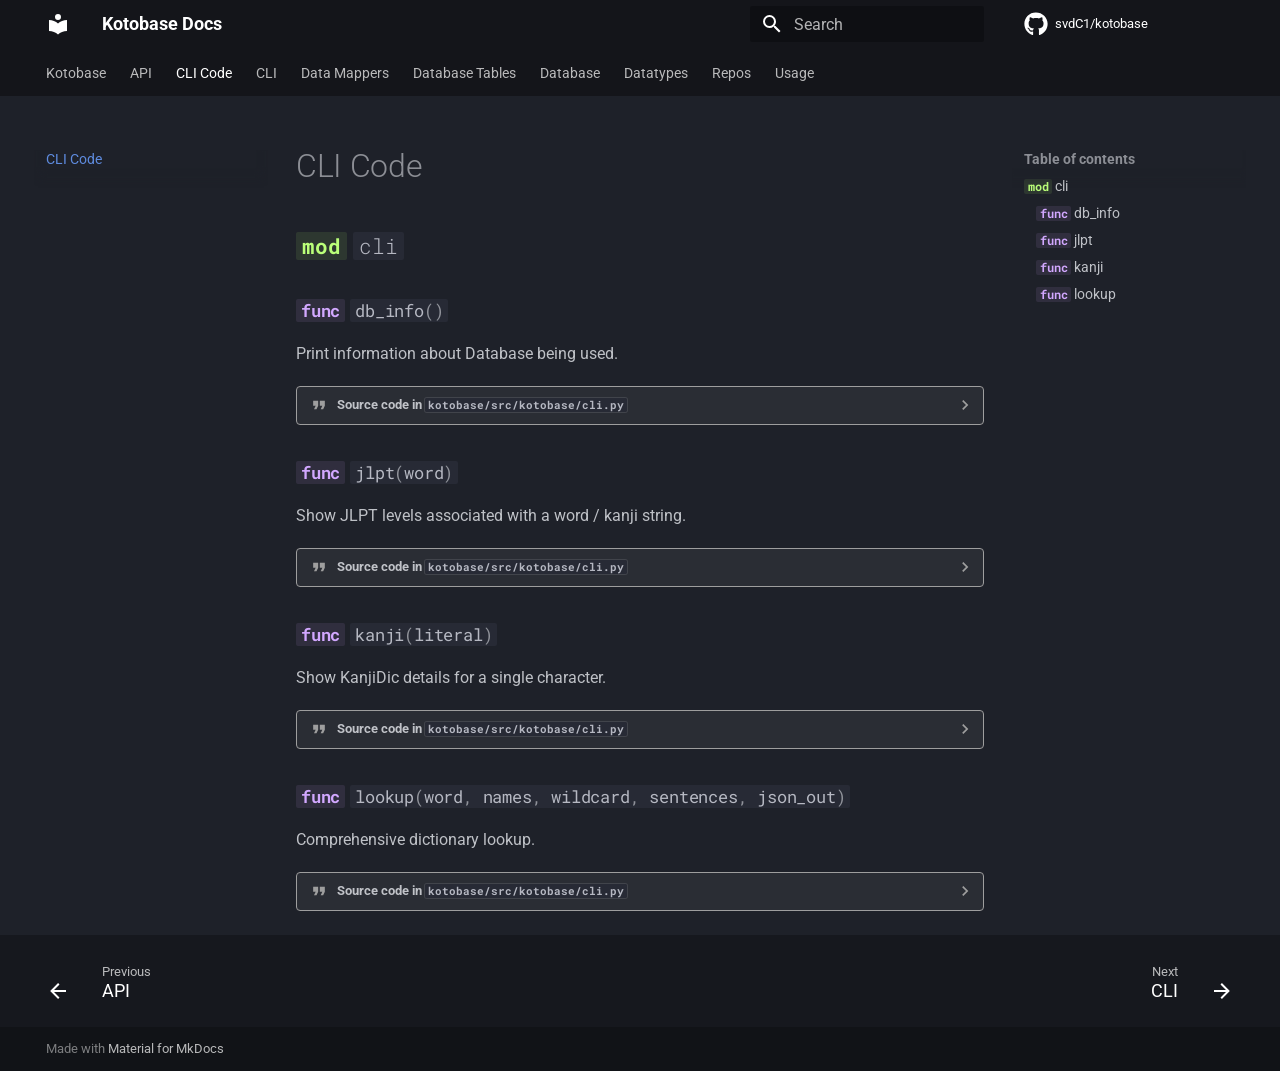
==== CLI _Code/index.html @ fa174b9f "Deployed 7405c3f with MkDocs version: 1.6.1" ====
<!doctype html>
<html lang="en" class="no-js">
  <head>
    
      <meta charset="utf-8">
      <meta name="viewport" content="width=device-width,initial-scale=1">
      
      
      
        <link rel="canonical" href="https://svdc1.github.io/kotobase/CLI%20_Code/">
      
      
        <link rel="prev" href="../API/">
      
      
        <link rel="next" href="../CLI/">
      
      
      <link rel="icon" href="../assets/images/favicon.png">
      <meta name="generator" content="mkdocs-1.6.1, mkdocs-material-9.6.14">
    
    
      
        <title>CLI Code - Kotobase Docs</title>
      
    
    
      <link rel="stylesheet" href="../assets/stylesheets/main.342714a4.min.css">
      
        
        <link rel="stylesheet" href="../assets/stylesheets/palette.06af60db.min.css">
      
      


    
    
      
    
    
      
        
        
        <link rel="preconnect" href="https://fonts.gstatic.com" crossorigin>
        <link rel="stylesheet" href="https://fonts.googleapis.com/css?family=Roboto:300,300i,400,400i,700,700i%7CRoboto+Mono:400,400i,700,700i&display=fallback">
        <style>:root{--md-text-font:"Roboto";--md-code-font:"Roboto Mono"}</style>
      
    
    
      <link rel="stylesheet" href="../assets/_mkdocstrings.css">
    
    <script>__md_scope=new URL("..",location),__md_hash=e=>[...e].reduce(((e,_)=>(e<<5)-e+_.charCodeAt(0)),0),__md_get=(e,_=localStorage,t=__md_scope)=>JSON.parse(_.getItem(t.pathname+"."+e)),__md_set=(e,_,t=localStorage,a=__md_scope)=>{try{t.setItem(a.pathname+"."+e,JSON.stringify(_))}catch(e){}}</script>
    
      

    
    
    
  </head>
  
  
    
    
      
    
    
    
    
    <body dir="ltr" data-md-color-scheme="slate" data-md-color-primary="black" data-md-color-accent="deep-purple">
  
    
    <input class="md-toggle" data-md-toggle="drawer" type="checkbox" id="__drawer" autocomplete="off">
    <input class="md-toggle" data-md-toggle="search" type="checkbox" id="__search" autocomplete="off">
    <label class="md-overlay" for="__drawer"></label>
    <div data-md-component="skip">
      
        
        <a href="#kotobase.cli" class="md-skip">
          Skip to content
        </a>
      
    </div>
    <div data-md-component="announce">
      
    </div>
    
    
      

<header class="md-header" data-md-component="header">
  <nav class="md-header__inner md-grid" aria-label="Header">
    <a href=".." title="Kotobase Docs" class="md-header__button md-logo" aria-label="Kotobase Docs" data-md-component="logo">
      
  
  <svg xmlns="http://www.w3.org/2000/svg" viewBox="0 0 24 24"><path d="M12 8a3 3 0 0 0 3-3 3 3 0 0 0-3-3 3 3 0 0 0-3 3 3 3 0 0 0 3 3m0 3.54C9.64 9.35 6.5 8 3 8v11c3.5 0 6.64 1.35 9 3.54 2.36-2.19 5.5-3.54 9-3.54V8c-3.5 0-6.64 1.35-9 3.54"/></svg>

    </a>
    <label class="md-header__button md-icon" for="__drawer">
      
      <svg xmlns="http://www.w3.org/2000/svg" viewBox="0 0 24 24"><path d="M3 6h18v2H3zm0 5h18v2H3zm0 5h18v2H3z"/></svg>
    </label>
    <div class="md-header__title" data-md-component="header-title">
      <div class="md-header__ellipsis">
        <div class="md-header__topic">
          <span class="md-ellipsis">
            Kotobase Docs
          </span>
        </div>
        <div class="md-header__topic" data-md-component="header-topic">
          <span class="md-ellipsis">
            
              CLI  Code
            
          </span>
        </div>
      </div>
    </div>
    
      
        <form class="md-header__option" data-md-component="palette">
  
    
    
    
    <input class="md-option" data-md-color-media="" data-md-color-scheme="slate" data-md-color-primary="black" data-md-color-accent="deep-purple"  aria-hidden="true"  type="radio" name="__palette" id="__palette_0">
    
  
</form>
      
    
    
      <script>var palette=__md_get("__palette");if(palette&&palette.color){if("(prefers-color-scheme)"===palette.color.media){var media=matchMedia("(prefers-color-scheme: light)"),input=document.querySelector(media.matches?"[data-md-color-media='(prefers-color-scheme: light)']":"[data-md-color-media='(prefers-color-scheme: dark)']");palette.color.media=input.getAttribute("data-md-color-media"),palette.color.scheme=input.getAttribute("data-md-color-scheme"),palette.color.primary=input.getAttribute("data-md-color-primary"),palette.color.accent=input.getAttribute("data-md-color-accent")}for(var[key,value]of Object.entries(palette.color))document.body.setAttribute("data-md-color-"+key,value)}</script>
    
    
    
      
      
        <label class="md-header__button md-icon" for="__search">
          
          <svg xmlns="http://www.w3.org/2000/svg" viewBox="0 0 24 24"><path d="M9.5 3A6.5 6.5 0 0 1 16 9.5c0 1.61-.59 3.09-1.56 4.23l.27.27h.79l5 5-1.5 1.5-5-5v-.79l-.27-.27A6.52 6.52 0 0 1 9.5 16 6.5 6.5 0 0 1 3 9.5 6.5 6.5 0 0 1 9.5 3m0 2C7 5 5 7 5 9.5S7 14 9.5 14 14 12 14 9.5 12 5 9.5 5"/></svg>
        </label>
        <div class="md-search" data-md-component="search" role="dialog">
  <label class="md-search__overlay" for="__search"></label>
  <div class="md-search__inner" role="search">
    <form class="md-search__form" name="search">
      <input type="text" class="md-search__input" name="query" aria-label="Search" placeholder="Search" autocapitalize="off" autocorrect="off" autocomplete="off" spellcheck="false" data-md-component="search-query" required>
      <label class="md-search__icon md-icon" for="__search">
        
        <svg xmlns="http://www.w3.org/2000/svg" viewBox="0 0 24 24"><path d="M9.5 3A6.5 6.5 0 0 1 16 9.5c0 1.61-.59 3.09-1.56 4.23l.27.27h.79l5 5-1.5 1.5-5-5v-.79l-.27-.27A6.52 6.52 0 0 1 9.5 16 6.5 6.5 0 0 1 3 9.5 6.5 6.5 0 0 1 9.5 3m0 2C7 5 5 7 5 9.5S7 14 9.5 14 14 12 14 9.5 12 5 9.5 5"/></svg>
        
        <svg xmlns="http://www.w3.org/2000/svg" viewBox="0 0 24 24"><path d="M20 11v2H8l5.5 5.5-1.42 1.42L4.16 12l7.92-7.92L13.5 5.5 8 11z"/></svg>
      </label>
      <nav class="md-search__options" aria-label="Search">
        
        <button type="reset" class="md-search__icon md-icon" title="Clear" aria-label="Clear" tabindex="-1">
          
          <svg xmlns="http://www.w3.org/2000/svg" viewBox="0 0 24 24"><path d="M19 6.41 17.59 5 12 10.59 6.41 5 5 6.41 10.59 12 5 17.59 6.41 19 12 13.41 17.59 19 19 17.59 13.41 12z"/></svg>
        </button>
      </nav>
      
        <div class="md-search__suggest" data-md-component="search-suggest"></div>
      
    </form>
    <div class="md-search__output">
      <div class="md-search__scrollwrap" tabindex="0" data-md-scrollfix>
        <div class="md-search-result" data-md-component="search-result">
          <div class="md-search-result__meta">
            Initializing search
          </div>
          <ol class="md-search-result__list" role="presentation"></ol>
        </div>
      </div>
    </div>
  </div>
</div>
      
    
    
      <div class="md-header__source">
        <a href="https://github.com/svdC1/kotobase" title="Go to repository" class="md-source" data-md-component="source">
  <div class="md-source__icon md-icon">
    
    <svg xmlns="http://www.w3.org/2000/svg" viewBox="0 0 496 512"><!--! Font Awesome Free 6.7.2 by @fontawesome - https://fontawesome.com License - https://fontawesome.com/license/free (Icons: CC BY 4.0, Fonts: SIL OFL 1.1, Code: MIT License) Copyright 2024 Fonticons, Inc.--><path d="M165.9 397.4c0 2-2.3 3.6-5.2 3.6-3.3.3-5.6-1.3-5.6-3.6 0-2 2.3-3.6 5.2-3.6 3-.3 5.6 1.3 5.6 3.6m-31.1-4.5c-.7 2 1.3 4.3 4.3 4.9 2.6 1 5.6 0 6.2-2s-1.3-4.3-4.3-5.2c-2.6-.7-5.5.3-6.2 2.3m44.2-1.7c-2.9.7-4.9 2.6-4.6 4.9.3 2 2.9 3.3 5.9 2.6 2.9-.7 4.9-2.6 4.6-4.6-.3-1.9-3-3.2-5.9-2.9M244.8 8C106.1 8 0 113.3 0 252c0 110.9 69.8 205.8 169.5 239.2 12.8 2.3 17.3-5.6 17.3-12.1 0-6.2-.3-40.4-.3-61.4 0 0-70 15-84.7-29.8 0 0-11.4-29.1-27.8-36.6 0 0-22.9-15.7 1.6-15.4 0 0 24.9 2 38.6 25.8 21.9 38.6 58.6 27.5 72.9 20.9 2.3-16 8.8-27.1 16-33.7-55.9-6.2-112.3-14.3-112.3-110.5 0-27.5 7.6-41.3 23.6-58.9-2.6-6.5-11.1-33.3 2.6-67.9 20.9-6.5 69 27 69 27 20-5.6 41.5-8.5 62.8-8.5s42.8 2.9 62.8 8.5c0 0 48.1-33.6 69-27 13.7 34.7 5.2 61.4 2.6 67.9 16 17.7 25.8 31.5 25.8 58.9 0 96.5-58.9 104.2-114.8 110.5 9.2 7.9 17 22.9 17 46.4 0 33.7-.3 75.4-.3 83.6 0 6.5 4.6 14.4 17.3 12.1C428.2 457.8 496 362.9 496 252 496 113.3 383.5 8 244.8 8M97.2 352.9c-1.3 1-1 3.3.7 5.2 1.6 1.6 3.9 2.3 5.2 1 1.3-1 1-3.3-.7-5.2-1.6-1.6-3.9-2.3-5.2-1m-10.8-8.1c-.7 1.3.3 2.9 2.3 3.9 1.6 1 3.6.7 4.3-.7.7-1.3-.3-2.9-2.3-3.9-2-.6-3.6-.3-4.3.7m32.4 35.6c-1.6 1.3-1 4.3 1.3 6.2 2.3 2.3 5.2 2.6 6.5 1 1.3-1.3.7-4.3-1.3-6.2-2.2-2.3-5.2-2.6-6.5-1m-11.4-14.7c-1.6 1-1.6 3.6 0 5.9s4.3 3.3 5.6 2.3c1.6-1.3 1.6-3.9 0-6.2-1.4-2.3-4-3.3-5.6-2"/></svg>
  </div>
  <div class="md-source__repository">
    svdC1/kotobase
  </div>
</a>
      </div>
    
  </nav>
  
</header>
    
    <div class="md-container" data-md-component="container">
      
      
        
          
            
<nav class="md-tabs" aria-label="Tabs" data-md-component="tabs">
  <div class="md-grid">
    <ul class="md-tabs__list">
      
        
  
  
  
  
    <li class="md-tabs__item">
      <a href=".." class="md-tabs__link">
        
  
  
    
  
  Kotobase

      </a>
    </li>
  

      
        
  
  
  
  
    <li class="md-tabs__item">
      <a href="../API/" class="md-tabs__link">
        
  
  
    
  
  API

      </a>
    </li>
  

      
        
  
  
  
    
  
  
    <li class="md-tabs__item md-tabs__item--active">
      <a href="./" class="md-tabs__link">
        
  
  
    
  
  CLI  Code

      </a>
    </li>
  

      
        
  
  
  
  
    <li class="md-tabs__item">
      <a href="../CLI/" class="md-tabs__link">
        
  
  
    
  
  CLI

      </a>
    </li>
  

      
        
  
  
  
  
    <li class="md-tabs__item">
      <a href="../Data_Mappers/" class="md-tabs__link">
        
  
  
    
  
  Data Mappers

      </a>
    </li>
  

      
        
  
  
  
  
    <li class="md-tabs__item">
      <a href="../Database_Tables/" class="md-tabs__link">
        
  
  
    
  
  Database Tables

      </a>
    </li>
  

      
        
  
  
  
  
    <li class="md-tabs__item">
      <a href="../database/" class="md-tabs__link">
        
  
  
    
  
  Database

      </a>
    </li>
  

      
        
  
  
  
  
    <li class="md-tabs__item">
      <a href="../datatypes/" class="md-tabs__link">
        
  
  
    
  
  Datatypes

      </a>
    </li>
  

      
        
  
  
  
  
    <li class="md-tabs__item">
      <a href="../repos/" class="md-tabs__link">
        
  
  
    
  
  Repos

      </a>
    </li>
  

      
        
  
  
  
  
    <li class="md-tabs__item">
      <a href="../usage/" class="md-tabs__link">
        
  
  
    
  
  Usage

      </a>
    </li>
  

      
    </ul>
  </div>
</nav>
          
        
      
      <main class="md-main" data-md-component="main">
        <div class="md-main__inner md-grid">
          
            
              
              <div class="md-sidebar md-sidebar--primary" data-md-component="sidebar" data-md-type="navigation" >
                <div class="md-sidebar__scrollwrap">
                  <div class="md-sidebar__inner">
                    


  


<nav class="md-nav md-nav--primary md-nav--lifted" aria-label="Navigation" data-md-level="0">
  <label class="md-nav__title" for="__drawer">
    <a href=".." title="Kotobase Docs" class="md-nav__button md-logo" aria-label="Kotobase Docs" data-md-component="logo">
      
  
  <svg xmlns="http://www.w3.org/2000/svg" viewBox="0 0 24 24"><path d="M12 8a3 3 0 0 0 3-3 3 3 0 0 0-3-3 3 3 0 0 0-3 3 3 3 0 0 0 3 3m0 3.54C9.64 9.35 6.5 8 3 8v11c3.5 0 6.64 1.35 9 3.54 2.36-2.19 5.5-3.54 9-3.54V8c-3.5 0-6.64 1.35-9 3.54"/></svg>

    </a>
    Kotobase Docs
  </label>
  
    <div class="md-nav__source">
      <a href="https://github.com/svdC1/kotobase" title="Go to repository" class="md-source" data-md-component="source">
  <div class="md-source__icon md-icon">
    
    <svg xmlns="http://www.w3.org/2000/svg" viewBox="0 0 496 512"><!--! Font Awesome Free 6.7.2 by @fontawesome - https://fontawesome.com License - https://fontawesome.com/license/free (Icons: CC BY 4.0, Fonts: SIL OFL 1.1, Code: MIT License) Copyright 2024 Fonticons, Inc.--><path d="M165.9 397.4c0 2-2.3 3.6-5.2 3.6-3.3.3-5.6-1.3-5.6-3.6 0-2 2.3-3.6 5.2-3.6 3-.3 5.6 1.3 5.6 3.6m-31.1-4.5c-.7 2 1.3 4.3 4.3 4.9 2.6 1 5.6 0 6.2-2s-1.3-4.3-4.3-5.2c-2.6-.7-5.5.3-6.2 2.3m44.2-1.7c-2.9.7-4.9 2.6-4.6 4.9.3 2 2.9 3.3 5.9 2.6 2.9-.7 4.9-2.6 4.6-4.6-.3-1.9-3-3.2-5.9-2.9M244.8 8C106.1 8 0 113.3 0 252c0 110.9 69.8 205.8 169.5 239.2 12.8 2.3 17.3-5.6 17.3-12.1 0-6.2-.3-40.4-.3-61.4 0 0-70 15-84.7-29.8 0 0-11.4-29.1-27.8-36.6 0 0-22.9-15.7 1.6-15.4 0 0 24.9 2 38.6 25.8 21.9 38.6 58.6 27.5 72.9 20.9 2.3-16 8.8-27.1 16-33.7-55.9-6.2-112.3-14.3-112.3-110.5 0-27.5 7.6-41.3 23.6-58.9-2.6-6.5-11.1-33.3 2.6-67.9 20.9-6.5 69 27 69 27 20-5.6 41.5-8.5 62.8-8.5s42.8 2.9 62.8 8.5c0 0 48.1-33.6 69-27 13.7 34.7 5.2 61.4 2.6 67.9 16 17.7 25.8 31.5 25.8 58.9 0 96.5-58.9 104.2-114.8 110.5 9.2 7.9 17 22.9 17 46.4 0 33.7-.3 75.4-.3 83.6 0 6.5 4.6 14.4 17.3 12.1C428.2 457.8 496 362.9 496 252 496 113.3 383.5 8 244.8 8M97.2 352.9c-1.3 1-1 3.3.7 5.2 1.6 1.6 3.9 2.3 5.2 1 1.3-1 1-3.3-.7-5.2-1.6-1.6-3.9-2.3-5.2-1m-10.8-8.1c-.7 1.3.3 2.9 2.3 3.9 1.6 1 3.6.7 4.3-.7.7-1.3-.3-2.9-2.3-3.9-2-.6-3.6-.3-4.3.7m32.4 35.6c-1.6 1.3-1 4.3 1.3 6.2 2.3 2.3 5.2 2.6 6.5 1 1.3-1.3.7-4.3-1.3-6.2-2.2-2.3-5.2-2.6-6.5-1m-11.4-14.7c-1.6 1-1.6 3.6 0 5.9s4.3 3.3 5.6 2.3c1.6-1.3 1.6-3.9 0-6.2-1.4-2.3-4-3.3-5.6-2"/></svg>
  </div>
  <div class="md-source__repository">
    svdC1/kotobase
  </div>
</a>
    </div>
  
  <ul class="md-nav__list" data-md-scrollfix>
    
      
      
  
  
  
  
    <li class="md-nav__item">
      <a href=".." class="md-nav__link">
        
  
  
  <span class="md-ellipsis">
    Kotobase
    
  </span>
  

      </a>
    </li>
  

    
      
      
  
  
  
  
    <li class="md-nav__item">
      <a href="../API/" class="md-nav__link">
        
  
  
  <span class="md-ellipsis">
    API
    
  </span>
  

      </a>
    </li>
  

    
      
      
  
  
    
  
  
  
    <li class="md-nav__item md-nav__item--active">
      
      <input class="md-nav__toggle md-toggle" type="checkbox" id="__toc">
      
      
      
        <label class="md-nav__link md-nav__link--active" for="__toc">
          
  
  
  <span class="md-ellipsis">
    CLI  Code
    
  </span>
  

          <span class="md-nav__icon md-icon"></span>
        </label>
      
      <a href="./" class="md-nav__link md-nav__link--active">
        
  
  
  <span class="md-ellipsis">
    CLI  Code
    
  </span>
  

      </a>
      
        

<nav class="md-nav md-nav--secondary" aria-label="Table of contents">
  
  
  
  
    <label class="md-nav__title" for="__toc">
      <span class="md-nav__icon md-icon"></span>
      Table of contents
    </label>
    <ul class="md-nav__list" data-md-component="toc" data-md-scrollfix>
      
        <li class="md-nav__item">
  <a href="#kotobase.cli" class="md-nav__link">
    <span class="md-ellipsis">
      <code class="doc-symbol doc-symbol-toc doc-symbol-module"></code>&nbsp;cli
    </span>
  </a>
  
    <nav class="md-nav" aria-label=" cli">
      <ul class="md-nav__list">
        
          <li class="md-nav__item">
  <a href="#kotobase.cli.db_info" class="md-nav__link">
    <span class="md-ellipsis">
      <code class="doc-symbol doc-symbol-toc doc-symbol-function"></code>&nbsp;db_info
    </span>
  </a>
  
</li>
        
          <li class="md-nav__item">
  <a href="#kotobase.cli.jlpt" class="md-nav__link">
    <span class="md-ellipsis">
      <code class="doc-symbol doc-symbol-toc doc-symbol-function"></code>&nbsp;jlpt
    </span>
  </a>
  
</li>
        
          <li class="md-nav__item">
  <a href="#kotobase.cli.kanji" class="md-nav__link">
    <span class="md-ellipsis">
      <code class="doc-symbol doc-symbol-toc doc-symbol-function"></code>&nbsp;kanji
    </span>
  </a>
  
</li>
        
          <li class="md-nav__item">
  <a href="#kotobase.cli.lookup" class="md-nav__link">
    <span class="md-ellipsis">
      <code class="doc-symbol doc-symbol-toc doc-symbol-function"></code>&nbsp;lookup
    </span>
  </a>
  
</li>
        
      </ul>
    </nav>
  
</li>
      
    </ul>
  
</nav>
      
    </li>
  

    
      
      
  
  
  
  
    <li class="md-nav__item">
      <a href="../CLI/" class="md-nav__link">
        
  
  
  <span class="md-ellipsis">
    CLI
    
  </span>
  

      </a>
    </li>
  

    
      
      
  
  
  
  
    <li class="md-nav__item">
      <a href="../Data_Mappers/" class="md-nav__link">
        
  
  
  <span class="md-ellipsis">
    Data Mappers
    
  </span>
  

      </a>
    </li>
  

    
      
      
  
  
  
  
    <li class="md-nav__item">
      <a href="../Database_Tables/" class="md-nav__link">
        
  
  
  <span class="md-ellipsis">
    Database Tables
    
  </span>
  

      </a>
    </li>
  

    
      
      
  
  
  
  
    <li class="md-nav__item">
      <a href="../database/" class="md-nav__link">
        
  
  
  <span class="md-ellipsis">
    Database
    
  </span>
  

      </a>
    </li>
  

    
      
      
  
  
  
  
    <li class="md-nav__item">
      <a href="../datatypes/" class="md-nav__link">
        
  
  
  <span class="md-ellipsis">
    Datatypes
    
  </span>
  

      </a>
    </li>
  

    
      
      
  
  
  
  
    <li class="md-nav__item">
      <a href="../repos/" class="md-nav__link">
        
  
  
  <span class="md-ellipsis">
    Repos
    
  </span>
  

      </a>
    </li>
  

    
      
      
  
  
  
  
    <li class="md-nav__item">
      <a href="../usage/" class="md-nav__link">
        
  
  
  <span class="md-ellipsis">
    Usage
    
  </span>
  

      </a>
    </li>
  

    
  </ul>
</nav>
                  </div>
                </div>
              </div>
            
            
              
              <div class="md-sidebar md-sidebar--secondary" data-md-component="sidebar" data-md-type="toc" >
                <div class="md-sidebar__scrollwrap">
                  <div class="md-sidebar__inner">
                    

<nav class="md-nav md-nav--secondary" aria-label="Table of contents">
  
  
  
  
    <label class="md-nav__title" for="__toc">
      <span class="md-nav__icon md-icon"></span>
      Table of contents
    </label>
    <ul class="md-nav__list" data-md-component="toc" data-md-scrollfix>
      
        <li class="md-nav__item">
  <a href="#kotobase.cli" class="md-nav__link">
    <span class="md-ellipsis">
      <code class="doc-symbol doc-symbol-toc doc-symbol-module"></code>&nbsp;cli
    </span>
  </a>
  
    <nav class="md-nav" aria-label=" cli">
      <ul class="md-nav__list">
        
          <li class="md-nav__item">
  <a href="#kotobase.cli.db_info" class="md-nav__link">
    <span class="md-ellipsis">
      <code class="doc-symbol doc-symbol-toc doc-symbol-function"></code>&nbsp;db_info
    </span>
  </a>
  
</li>
        
          <li class="md-nav__item">
  <a href="#kotobase.cli.jlpt" class="md-nav__link">
    <span class="md-ellipsis">
      <code class="doc-symbol doc-symbol-toc doc-symbol-function"></code>&nbsp;jlpt
    </span>
  </a>
  
</li>
        
          <li class="md-nav__item">
  <a href="#kotobase.cli.kanji" class="md-nav__link">
    <span class="md-ellipsis">
      <code class="doc-symbol doc-symbol-toc doc-symbol-function"></code>&nbsp;kanji
    </span>
  </a>
  
</li>
        
          <li class="md-nav__item">
  <a href="#kotobase.cli.lookup" class="md-nav__link">
    <span class="md-ellipsis">
      <code class="doc-symbol doc-symbol-toc doc-symbol-function"></code>&nbsp;lookup
    </span>
  </a>
  
</li>
        
      </ul>
    </nav>
  
</li>
      
    </ul>
  
</nav>
                  </div>
                </div>
              </div>
            
          
          
            <div class="md-content" data-md-component="content">
              <article class="md-content__inner md-typeset">
                
                  


  
  


  <h1>CLI  Code</h1>

<div class="doc doc-object doc-module">



<h2 id="kotobase.cli" class="doc doc-heading">
<code class="doc-symbol doc-symbol-heading doc-symbol-module"></code>            <code>cli</code>


<a href="#kotobase.cli" class="headerlink" title="Permanent link">&para;</a></h2>

    <div class="doc doc-contents first">









  <div class="doc doc-children">









<div class="doc doc-object doc-function">


<h3 id="kotobase.cli.db_info" class="doc doc-heading">
<code class="doc-symbol doc-symbol-heading doc-symbol-function"></code>            <code class="highlight language-python"><span class="n">db_info</span><span class="p">()</span></code>

<a href="#kotobase.cli.db_info" class="headerlink" title="Permanent link">&para;</a></h3>


    <div class="doc doc-contents ">

        <p>Print information about Database being used.</p>


            <details class="quote">
              <summary>Source code in <code>kotobase/src/kotobase/cli.py</code></summary>
              <div class="highlight"><table class="highlighttable"><tr><td class="linenos"><div class="linenodiv"><pre><span></span><span class="normal">307</span>
<span class="normal">308</span>
<span class="normal">309</span>
<span class="normal">310</span>
<span class="normal">311</span>
<span class="normal">312</span>
<span class="normal">313</span>
<span class="normal">314</span>
<span class="normal">315</span>
<span class="normal">316</span>
<span class="normal">317</span>
<span class="normal">318</span>
<span class="normal">319</span>
<span class="normal">320</span>
<span class="normal">321</span>
<span class="normal">322</span>
<span class="normal">323</span>
<span class="normal">324</span>
<span class="normal">325</span></pre></div></td><td class="code"><div><pre><span></span><code><span class="nd">@main</span><span class="o">.</span><span class="n">command</span><span class="p">()</span>
<span class="k">def</span><span class="w"> </span><span class="nf">db_info</span><span class="p">():</span>
<span class="w">    </span><span class="sd">&quot;&quot;&quot;</span>
<span class="sd">    Print information about Database being used.</span>
<span class="sd">    &quot;&quot;&quot;</span>
    <span class="k">try</span><span class="p">:</span>
        <span class="n">info</span> <span class="o">=</span> <span class="n">kb</span><span class="o">.</span><span class="n">db_info</span><span class="p">()</span>
        <span class="n">click</span><span class="o">.</span><span class="n">secho</span><span class="p">(</span><span class="s2">&quot;--- Database Build Log ---&quot;</span><span class="p">,</span>
                    <span class="n">fg</span><span class="o">=</span><span class="s2">&quot;blue&quot;</span><span class="p">)</span>
        <span class="n">click</span><span class="o">.</span><span class="n">secho</span><span class="p">(</span><span class="sa">f</span><span class="s2">&quot;Build Date : </span><span class="si">{</span><span class="n">info</span><span class="p">[</span><span class="s1">&#39;build_date&#39;</span><span class="p">]</span><span class="si">}</span><span class="s2">&quot;</span><span class="p">)</span>
        <span class="n">click</span><span class="o">.</span><span class="n">secho</span><span class="p">(</span><span class="sa">f</span><span class="s2">&quot;Build Time : </span><span class="si">{</span><span class="n">info</span><span class="p">[</span><span class="s1">&#39;build_time&#39;</span><span class="p">]</span><span class="si">}</span><span class="s2"> seconds&quot;</span><span class="p">)</span>
        <span class="n">click</span><span class="o">.</span><span class="n">secho</span><span class="p">(</span><span class="sa">f</span><span class="s2">&quot;File Size : </span><span class="si">{</span><span class="n">info</span><span class="p">[</span><span class="s1">&#39;size_mb&#39;</span><span class="p">]</span><span class="si">}</span><span class="s2"> MB&quot;</span><span class="p">)</span>

    <span class="k">except</span> <span class="ne">Exception</span> <span class="k">as</span> <span class="n">e</span><span class="p">:</span>
        <span class="n">click</span><span class="o">.</span><span class="n">secho</span><span class="p">(</span><span class="sa">f</span><span class="s2">&quot;Error Getting Database Info: </span><span class="si">{</span><span class="n">e</span><span class="si">}</span><span class="s2">&quot;</span><span class="p">,</span>
                    <span class="n">fg</span><span class="o">=</span><span class="s2">&quot;red&quot;</span><span class="p">,</span>
                    <span class="n">err</span><span class="o">=</span><span class="kc">True</span>
                    <span class="p">)</span>
        <span class="n">sys</span><span class="o">.</span><span class="n">exit</span><span class="p">(</span><span class="mi">1</span><span class="p">)</span>
</code></pre></div></td></tr></table></div>
            </details>
    </div>

</div>

<div class="doc doc-object doc-function">


<h3 id="kotobase.cli.jlpt" class="doc doc-heading">
<code class="doc-symbol doc-symbol-heading doc-symbol-function"></code>            <code class="highlight language-python"><span class="n">jlpt</span><span class="p">(</span><span class="n">word</span><span class="p">)</span></code>

<a href="#kotobase.cli.jlpt" class="headerlink" title="Permanent link">&para;</a></h3>


    <div class="doc doc-contents ">

        <p>Show JLPT levels associated with a word / kanji string.</p>


            <details class="quote">
              <summary>Source code in <code>kotobase/src/kotobase/cli.py</code></summary>
              <div class="highlight"><table class="highlighttable"><tr><td class="linenos"><div class="linenodiv"><pre><span></span><span class="normal">275</span>
<span class="normal">276</span>
<span class="normal">277</span>
<span class="normal">278</span>
<span class="normal">279</span>
<span class="normal">280</span>
<span class="normal">281</span>
<span class="normal">282</span>
<span class="normal">283</span>
<span class="normal">284</span>
<span class="normal">285</span>
<span class="normal">286</span>
<span class="normal">287</span>
<span class="normal">288</span>
<span class="normal">289</span>
<span class="normal">290</span>
<span class="normal">291</span>
<span class="normal">292</span>
<span class="normal">293</span>
<span class="normal">294</span>
<span class="normal">295</span>
<span class="normal">296</span>
<span class="normal">297</span>
<span class="normal">298</span>
<span class="normal">299</span>
<span class="normal">300</span></pre></div></td><td class="code"><div><pre><span></span><code><span class="nd">@main</span><span class="o">.</span><span class="n">command</span><span class="p">()</span>
<span class="nd">@click</span><span class="o">.</span><span class="n">argument</span><span class="p">(</span><span class="s2">&quot;word&quot;</span><span class="p">)</span>
<span class="k">def</span><span class="w"> </span><span class="nf">jlpt</span><span class="p">(</span><span class="n">word</span><span class="p">:</span> <span class="nb">str</span><span class="p">):</span>
<span class="w">    </span><span class="sd">&quot;&quot;&quot;</span>
<span class="sd">    Show JLPT levels associated with a word / kanji string.</span>
<span class="sd">    &quot;&quot;&quot;</span>
    <span class="k">try</span><span class="p">:</span>
        <span class="n">vocab_level</span> <span class="o">=</span> <span class="n">kb</span><span class="o">.</span><span class="n">jlpt_level</span><span class="p">(</span><span class="n">word</span><span class="p">)</span>
        <span class="n">kanji_levels</span> <span class="o">=</span> <span class="n">kb</span><span class="o">.</span><span class="n">lookup</span><span class="p">(</span><span class="n">word</span><span class="p">)</span><span class="o">.</span><span class="n">jlpt_kanji_levels</span>
        <span class="k">if</span> <span class="n">vocab_level</span><span class="p">:</span>
            <span class="n">click</span><span class="o">.</span><span class="n">echo</span><span class="p">(</span><span class="sa">f</span><span class="s2">&quot;Vocabulary level: N</span><span class="si">{</span><span class="n">vocab_level</span><span class="si">}</span><span class="s2">&quot;</span><span class="p">)</span>
        <span class="k">else</span><span class="p">:</span>
            <span class="n">click</span><span class="o">.</span><span class="n">echo</span><span class="p">(</span><span class="s2">&quot;Vocabulary: (not in JLPT lists)&quot;</span><span class="p">)</span>

        <span class="k">if</span> <span class="n">kanji_levels</span><span class="p">:</span>
            <span class="n">click</span><span class="o">.</span><span class="n">echo</span><span class="p">(</span><span class="s2">&quot;Kanji levels:&quot;</span><span class="p">)</span>
            <span class="k">for</span> <span class="n">k</span><span class="p">,</span> <span class="n">lvl</span> <span class="ow">in</span> <span class="n">kanji_levels</span><span class="o">.</span><span class="n">items</span><span class="p">():</span>
                <span class="n">click</span><span class="o">.</span><span class="n">echo</span><span class="p">(</span><span class="sa">f</span><span class="s2">&quot;  </span><span class="si">{</span><span class="n">k</span><span class="si">}</span><span class="s2"> -&gt; N</span><span class="si">{</span><span class="n">lvl</span><span class="si">}</span><span class="s2">&quot;</span><span class="p">)</span>
        <span class="k">else</span><span class="p">:</span>
            <span class="n">click</span><span class="o">.</span><span class="n">echo</span><span class="p">(</span><span class="s2">&quot;Kanji: (none in JLPT lists)&quot;</span><span class="p">)</span>
    <span class="k">except</span> <span class="ne">Exception</span> <span class="k">as</span> <span class="n">e</span><span class="p">:</span>
        <span class="n">click</span><span class="o">.</span><span class="n">secho</span><span class="p">(</span><span class="sa">f</span><span class="s2">&quot;Error During Lookup: </span><span class="si">{</span><span class="n">e</span><span class="si">}</span><span class="s2">&quot;</span><span class="p">,</span>
                    <span class="n">fg</span><span class="o">=</span><span class="s2">&quot;red&quot;</span><span class="p">,</span>
                    <span class="n">err</span><span class="o">=</span><span class="kc">True</span>
                    <span class="p">)</span>
        <span class="n">sys</span><span class="o">.</span><span class="n">exit</span><span class="p">(</span><span class="mi">1</span><span class="p">)</span>
</code></pre></div></td></tr></table></div>
            </details>
    </div>

</div>

<div class="doc doc-object doc-function">


<h3 id="kotobase.cli.kanji" class="doc doc-heading">
<code class="doc-symbol doc-symbol-heading doc-symbol-function"></code>            <code class="highlight language-python"><span class="n">kanji</span><span class="p">(</span><span class="n">literal</span><span class="p">)</span></code>

<a href="#kotobase.cli.kanji" class="headerlink" title="Permanent link">&para;</a></h3>


    <div class="doc doc-contents ">

        <p>Show KanjiDic details for a single character.</p>


            <details class="quote">
              <summary>Source code in <code>kotobase/src/kotobase/cli.py</code></summary>
              <div class="highlight"><table class="highlighttable"><tr><td class="linenos"><div class="linenodiv"><pre><span></span><span class="normal">251</span>
<span class="normal">252</span>
<span class="normal">253</span>
<span class="normal">254</span>
<span class="normal">255</span>
<span class="normal">256</span>
<span class="normal">257</span>
<span class="normal">258</span>
<span class="normal">259</span>
<span class="normal">260</span>
<span class="normal">261</span>
<span class="normal">262</span>
<span class="normal">263</span>
<span class="normal">264</span>
<span class="normal">265</span>
<span class="normal">266</span>
<span class="normal">267</span>
<span class="normal">268</span></pre></div></td><td class="code"><div><pre><span></span><code><span class="nd">@main</span><span class="o">.</span><span class="n">command</span><span class="p">()</span>
<span class="nd">@click</span><span class="o">.</span><span class="n">argument</span><span class="p">(</span><span class="s2">&quot;literal&quot;</span><span class="p">)</span>
<span class="k">def</span><span class="w"> </span><span class="nf">kanji</span><span class="p">(</span><span class="n">literal</span><span class="p">:</span> <span class="nb">str</span><span class="p">):</span>
<span class="w">    </span><span class="sd">&quot;&quot;&quot;</span>
<span class="sd">    Show KanjiDic details for a single character.</span>
<span class="sd">    &quot;&quot;&quot;</span>
    <span class="k">try</span><span class="p">:</span>
        <span class="n">info</span> <span class="o">=</span> <span class="n">kb</span><span class="o">.</span><span class="n">kanji</span><span class="p">(</span><span class="n">literal</span><span class="p">)</span>
        <span class="k">if</span> <span class="ow">not</span> <span class="n">info</span><span class="p">:</span>
            <span class="n">click</span><span class="o">.</span><span class="n">echo</span><span class="p">(</span><span class="s2">&quot;Kanji not found.&quot;</span><span class="p">)</span>
            <span class="k">return</span>
        <span class="n">handle_kanji</span><span class="p">(</span><span class="n">info</span><span class="p">)</span>
    <span class="k">except</span> <span class="ne">Exception</span> <span class="k">as</span> <span class="n">e</span><span class="p">:</span>
        <span class="n">click</span><span class="o">.</span><span class="n">secho</span><span class="p">(</span><span class="sa">f</span><span class="s2">&quot;Error During Lookup: </span><span class="si">{</span><span class="n">e</span><span class="si">}</span><span class="s2">&quot;</span><span class="p">,</span>
                    <span class="n">fg</span><span class="o">=</span><span class="s2">&quot;red&quot;</span><span class="p">,</span>
                    <span class="n">err</span><span class="o">=</span><span class="kc">True</span>
                    <span class="p">)</span>
        <span class="n">sys</span><span class="o">.</span><span class="n">exit</span><span class="p">(</span><span class="mi">1</span><span class="p">)</span>
</code></pre></div></td></tr></table></div>
            </details>
    </div>

</div>

<div class="doc doc-object doc-function">


<h3 id="kotobase.cli.lookup" class="doc doc-heading">
<code class="doc-symbol doc-symbol-heading doc-symbol-function"></code>            <code class="highlight language-python"><span class="n">lookup</span><span class="p">(</span><span class="n">word</span><span class="p">,</span> <span class="n">names</span><span class="p">,</span> <span class="n">wildcard</span><span class="p">,</span> <span class="n">sentences</span><span class="p">,</span> <span class="n">json_out</span><span class="p">)</span></code>

<a href="#kotobase.cli.lookup" class="headerlink" title="Permanent link">&para;</a></h3>


    <div class="doc doc-contents ">

        <p>Comprehensive dictionary lookup.</p>


            <details class="quote">
              <summary>Source code in <code>kotobase/src/kotobase/cli.py</code></summary>
              <div class="highlight"><table class="highlighttable"><tr><td class="linenos"><div class="linenodiv"><pre><span></span><span class="normal">162</span>
<span class="normal">163</span>
<span class="normal">164</span>
<span class="normal">165</span>
<span class="normal">166</span>
<span class="normal">167</span>
<span class="normal">168</span>
<span class="normal">169</span>
<span class="normal">170</span>
<span class="normal">171</span>
<span class="normal">172</span>
<span class="normal">173</span>
<span class="normal">174</span>
<span class="normal">175</span>
<span class="normal">176</span>
<span class="normal">177</span>
<span class="normal">178</span>
<span class="normal">179</span>
<span class="normal">180</span>
<span class="normal">181</span>
<span class="normal">182</span>
<span class="normal">183</span>
<span class="normal">184</span>
<span class="normal">185</span>
<span class="normal">186</span>
<span class="normal">187</span>
<span class="normal">188</span>
<span class="normal">189</span>
<span class="normal">190</span>
<span class="normal">191</span>
<span class="normal">192</span>
<span class="normal">193</span>
<span class="normal">194</span>
<span class="normal">195</span>
<span class="normal">196</span>
<span class="normal">197</span>
<span class="normal">198</span>
<span class="normal">199</span>
<span class="normal">200</span>
<span class="normal">201</span>
<span class="normal">202</span>
<span class="normal">203</span>
<span class="normal">204</span>
<span class="normal">205</span>
<span class="normal">206</span>
<span class="normal">207</span>
<span class="normal">208</span>
<span class="normal">209</span>
<span class="normal">210</span>
<span class="normal">211</span>
<span class="normal">212</span>
<span class="normal">213</span>
<span class="normal">214</span>
<span class="normal">215</span>
<span class="normal">216</span>
<span class="normal">217</span>
<span class="normal">218</span>
<span class="normal">219</span>
<span class="normal">220</span>
<span class="normal">221</span>
<span class="normal">222</span>
<span class="normal">223</span>
<span class="normal">224</span>
<span class="normal">225</span>
<span class="normal">226</span>
<span class="normal">227</span>
<span class="normal">228</span>
<span class="normal">229</span>
<span class="normal">230</span>
<span class="normal">231</span>
<span class="normal">232</span>
<span class="normal">233</span>
<span class="normal">234</span>
<span class="normal">235</span>
<span class="normal">236</span>
<span class="normal">237</span>
<span class="normal">238</span>
<span class="normal">239</span>
<span class="normal">240</span>
<span class="normal">241</span>
<span class="normal">242</span>
<span class="normal">243</span>
<span class="normal">244</span></pre></div></td><td class="code"><div><pre><span></span><code><span class="nd">@main</span><span class="o">.</span><span class="n">command</span><span class="p">()</span>
<span class="nd">@click</span><span class="o">.</span><span class="n">argument</span><span class="p">(</span><span class="s2">&quot;word&quot;</span><span class="p">)</span>
<span class="nd">@click</span><span class="o">.</span><span class="n">option</span><span class="p">(</span><span class="s2">&quot;-n&quot;</span><span class="p">,</span>
              <span class="s2">&quot;--names&quot;</span><span class="p">,</span>
              <span class="n">is_flag</span><span class="o">=</span><span class="kc">True</span><span class="p">,</span>
              <span class="n">help</span><span class="o">=</span><span class="s2">&quot;Include JMnedict names&quot;</span>
              <span class="p">)</span>
<span class="nd">@click</span><span class="o">.</span><span class="n">option</span><span class="p">(</span><span class="s2">&quot;-w&quot;</span><span class="p">,</span>
              <span class="s2">&quot;--wildcard&quot;</span><span class="p">,</span>
              <span class="n">is_flag</span><span class="o">=</span><span class="kc">True</span><span class="p">,</span>
              <span class="n">help</span><span class="o">=</span><span class="s2">&quot;Treat &#39;*&#39;/&#39;%&#39; as wildcards&quot;</span>
              <span class="p">)</span>
<span class="nd">@click</span><span class="o">.</span><span class="n">option</span><span class="p">(</span><span class="s2">&quot;-s&quot;</span><span class="p">,</span>
              <span class="s2">&quot;--sentences&quot;</span><span class="p">,</span>
              <span class="n">default</span><span class="o">=</span><span class="mi">5</span><span class="p">,</span>
              <span class="n">show_default</span><span class="o">=</span><span class="kc">True</span><span class="p">,</span>
              <span class="n">help</span><span class="o">=</span><span class="s2">&quot;Number of example sentences to display (0 = none)&quot;</span>
              <span class="p">)</span>
<span class="nd">@click</span><span class="o">.</span><span class="n">option</span><span class="p">(</span><span class="s2">&quot;--json-out&quot;</span><span class="p">,</span>
              <span class="s2">&quot;-j&quot;</span><span class="p">,</span>
              <span class="n">is_flag</span><span class="o">=</span><span class="kc">True</span><span class="p">,</span>
              <span class="n">help</span><span class="o">=</span><span class="s2">&quot;Dump raw JSON result&quot;</span>
              <span class="p">)</span>
<span class="k">def</span><span class="w"> </span><span class="nf">lookup</span><span class="p">(</span><span class="n">word</span><span class="p">:</span> <span class="nb">str</span><span class="p">,</span>
           <span class="n">names</span><span class="p">:</span> <span class="nb">bool</span><span class="p">,</span>
           <span class="n">wildcard</span><span class="p">:</span> <span class="nb">bool</span><span class="p">,</span>
           <span class="n">sentences</span><span class="p">:</span> <span class="nb">int</span><span class="p">,</span>
           <span class="n">json_out</span><span class="p">:</span> <span class="nb">bool</span>
           <span class="p">):</span>
<span class="w">    </span><span class="sd">&quot;&quot;&quot;</span>
<span class="sd">    Comprehensive dictionary lookup.</span>
<span class="sd">    &quot;&quot;&quot;</span>
    <span class="k">try</span><span class="p">:</span>
        <span class="n">result</span> <span class="o">=</span> <span class="n">kb</span><span class="o">.</span><span class="n">lookup</span><span class="p">(</span><span class="n">word</span><span class="p">,</span>
                           <span class="n">wildcard</span><span class="o">=</span><span class="n">wildcard</span><span class="p">,</span>
                           <span class="n">include_names</span><span class="o">=</span><span class="n">names</span><span class="p">,</span>
                           <span class="n">sentence_limit</span><span class="o">=</span><span class="n">sentences</span><span class="p">)</span>

        <span class="k">if</span> <span class="n">json_out</span><span class="p">:</span>
            <span class="n">click</span><span class="o">.</span><span class="n">echo</span><span class="p">(</span><span class="n">result</span><span class="o">.</span><span class="n">to_json</span><span class="p">())</span>
            <span class="k">return</span>

        <span class="c1"># ---------- JMdict / JMnedict ----------</span>
        <span class="n">click</span><span class="o">.</span><span class="n">secho</span><span class="p">(</span><span class="s2">&quot;</span><span class="se">\n</span><span class="s2">[Dictionary Entries]&quot;</span><span class="p">,</span> <span class="n">fg</span><span class="o">=</span><span class="s2">&quot;cyan&quot;</span><span class="p">,</span> <span class="n">bold</span><span class="o">=</span><span class="kc">True</span><span class="p">)</span>
        <span class="k">if</span> <span class="n">result</span><span class="o">.</span><span class="n">entries</span><span class="p">:</span>
            <span class="k">for</span> <span class="n">ent</span> <span class="ow">in</span> <span class="n">result</span><span class="o">.</span><span class="n">entries</span><span class="p">:</span>
                <span class="k">if</span> <span class="nb">isinstance</span><span class="p">(</span><span class="n">ent</span><span class="p">,</span> <span class="n">JMDictEntryDTO</span><span class="p">):</span>
                    <span class="n">handle_jmdict</span><span class="p">(</span><span class="n">ent</span><span class="p">)</span>
                <span class="k">elif</span> <span class="nb">isinstance</span><span class="p">(</span><span class="n">ent</span><span class="p">,</span> <span class="n">JMNeDictEntryDTO</span><span class="p">):</span>
                    <span class="n">handle_jmnedict</span><span class="p">(</span><span class="n">ent</span><span class="p">)</span>
        <span class="k">else</span><span class="p">:</span>
            <span class="n">click</span><span class="o">.</span><span class="n">echo</span><span class="p">(</span><span class="s2">&quot;No Entries&quot;</span><span class="p">)</span>

        <span class="c1"># ---------- Kanji ----------</span>
        <span class="k">if</span> <span class="n">result</span><span class="o">.</span><span class="n">kanji</span><span class="p">:</span>
            <span class="n">click</span><span class="o">.</span><span class="n">secho</span><span class="p">(</span><span class="s2">&quot;</span><span class="se">\n</span><span class="s2">[Kanji Breakdown]&quot;</span><span class="p">,</span> <span class="n">fg</span><span class="o">=</span><span class="s2">&quot;cyan&quot;</span><span class="p">,</span> <span class="n">bold</span><span class="o">=</span><span class="kc">True</span><span class="p">)</span>
            <span class="k">for</span> <span class="n">kan</span> <span class="ow">in</span> <span class="n">result</span><span class="o">.</span><span class="n">kanji</span><span class="p">:</span>
                <span class="n">handle_kanji</span><span class="p">(</span><span class="n">kan</span><span class="p">)</span>

        <span class="c1"># ---------- JLPT vocab ----------</span>
        <span class="k">if</span> <span class="n">result</span><span class="o">.</span><span class="n">jlpt_vocab</span><span class="p">:</span>
            <span class="n">click</span><span class="o">.</span><span class="n">secho</span><span class="p">(</span><span class="s2">&quot;</span><span class="se">\n</span><span class="s2">[Tanos JLPT Vocabulary]&quot;</span><span class="p">,</span> <span class="n">fg</span><span class="o">=</span><span class="s2">&quot;cyan&quot;</span><span class="p">,</span> <span class="n">bold</span><span class="o">=</span><span class="kc">True</span><span class="p">)</span>
            <span class="n">handle_jlpt_vocab</span><span class="p">(</span><span class="n">result</span><span class="o">.</span><span class="n">jlpt_vocab</span><span class="p">)</span>

        <span class="c1"># ---------- JLPT grammar ----------</span>
        <span class="k">if</span> <span class="n">result</span><span class="o">.</span><span class="n">jlpt_grammar</span><span class="p">:</span>
            <span class="n">click</span><span class="o">.</span><span class="n">secho</span><span class="p">(</span><span class="s2">&quot;</span><span class="se">\n</span><span class="s2">[Tanos JLPT Grammar]&quot;</span><span class="p">,</span> <span class="n">fg</span><span class="o">=</span><span class="s2">&quot;cyan&quot;</span><span class="p">,</span> <span class="n">bold</span><span class="o">=</span><span class="kc">True</span><span class="p">)</span>
            <span class="k">for</span> <span class="n">g</span> <span class="ow">in</span> <span class="n">result</span><span class="o">.</span><span class="n">jlpt_grammar</span><span class="p">:</span>
                <span class="n">handle_jlpt_grammar</span><span class="p">(</span><span class="n">g</span><span class="p">)</span>
        <span class="c1"># ---------- Sentences ----------</span>
        <span class="k">if</span> <span class="n">sentences</span><span class="p">:</span>
            <span class="n">click</span><span class="o">.</span><span class="n">secho</span><span class="p">(</span><span class="s2">&quot;</span><span class="se">\n</span><span class="s2">[Example Sentences]&quot;</span><span class="p">,</span> <span class="n">fg</span><span class="o">=</span><span class="s2">&quot;cyan&quot;</span><span class="p">,</span> <span class="n">bold</span><span class="o">=</span><span class="kc">True</span><span class="p">)</span>
            <span class="k">if</span> <span class="n">result</span><span class="o">.</span><span class="n">examples</span><span class="p">:</span>
                <span class="k">for</span> <span class="n">sen</span> <span class="ow">in</span> <span class="n">result</span><span class="o">.</span><span class="n">examples</span><span class="p">[:</span><span class="n">sentences</span><span class="p">]:</span>
                    <span class="n">bullet</span><span class="p">(</span><span class="n">sen</span><span class="o">.</span><span class="n">text</span><span class="p">)</span>
            <span class="k">else</span><span class="p">:</span>
                <span class="n">click</span><span class="o">.</span><span class="n">echo</span><span class="p">(</span><span class="s2">&quot;No Examples Found&quot;</span><span class="p">)</span>
    <span class="k">except</span> <span class="ne">Exception</span> <span class="k">as</span> <span class="n">e</span><span class="p">:</span>
        <span class="n">click</span><span class="o">.</span><span class="n">secho</span><span class="p">(</span><span class="sa">f</span><span class="s2">&quot;Error During Lookup: </span><span class="si">{</span><span class="n">e</span><span class="si">}</span><span class="s2">&quot;</span><span class="p">,</span>
                    <span class="n">fg</span><span class="o">=</span><span class="s2">&quot;red&quot;</span><span class="p">,</span>
                    <span class="n">err</span><span class="o">=</span><span class="kc">True</span>
                    <span class="p">)</span>
        <span class="n">sys</span><span class="o">.</span><span class="n">exit</span><span class="p">(</span><span class="mi">1</span><span class="p">)</span>
</code></pre></div></td></tr></table></div>
            </details>
    </div>

</div>



  </div>

    </div>

</div>












                
              </article>
            </div>
          
          
<script>var target=document.getElementById(location.hash.slice(1));target&&target.name&&(target.checked=target.name.startsWith("__tabbed_"))</script>
        </div>
        
      </main>
      
        <footer class="md-footer">
  
    
      
      <nav class="md-footer__inner md-grid" aria-label="Footer" >
        
          
          <a href="../API/" class="md-footer__link md-footer__link--prev" aria-label="Previous: API">
            <div class="md-footer__button md-icon">
              
              <svg xmlns="http://www.w3.org/2000/svg" viewBox="0 0 24 24"><path d="M20 11v2H8l5.5 5.5-1.42 1.42L4.16 12l7.92-7.92L13.5 5.5 8 11z"/></svg>
            </div>
            <div class="md-footer__title">
              <span class="md-footer__direction">
                Previous
              </span>
              <div class="md-ellipsis">
                API
              </div>
            </div>
          </a>
        
        
          
          <a href="../CLI/" class="md-footer__link md-footer__link--next" aria-label="Next: CLI">
            <div class="md-footer__title">
              <span class="md-footer__direction">
                Next
              </span>
              <div class="md-ellipsis">
                CLI
              </div>
            </div>
            <div class="md-footer__button md-icon">
              
              <svg xmlns="http://www.w3.org/2000/svg" viewBox="0 0 24 24"><path d="M4 11v2h12l-5.5 5.5 1.42 1.42L19.84 12l-7.92-7.92L10.5 5.5 16 11z"/></svg>
            </div>
          </a>
        
      </nav>
    
  
  <div class="md-footer-meta md-typeset">
    <div class="md-footer-meta__inner md-grid">
      <div class="md-copyright">
  
  
    Made with
    <a href="https://squidfunk.github.io/mkdocs-material/" target="_blank" rel="noopener">
      Material for MkDocs
    </a>
  
</div>
      
    </div>
  </div>
</footer>
      
    </div>
    <div class="md-dialog" data-md-component="dialog">
      <div class="md-dialog__inner md-typeset"></div>
    </div>
    
    
    
      
      <script id="__config" type="application/json">{"base": "..", "features": ["header.autohide", "navigation.footer", "search.suggest", "search.highlight", "navigation.sections", "navigation.tabs"], "search": "../assets/javascripts/workers/search.d50fe291.min.js", "tags": null, "translations": {"clipboard.copied": "Copied to clipboard", "clipboard.copy": "Copy to clipboard", "search.result.more.one": "1 more on this page", "search.result.more.other": "# more on this page", "search.result.none": "No matching documents", "search.result.one": "1 matching document", "search.result.other": "# matching documents", "search.result.placeholder": "Type to start searching", "search.result.term.missing": "Missing", "select.version": "Select version"}, "version": null}</script>
    
    
      <script src="../assets/javascripts/bundle.13a4f30d.min.js"></script>
      
    
  </body>
</html>
---- assets/stylesheets/main.342714a4.min.css ----
@charset "UTF-8";html{-webkit-text-size-adjust:none;-moz-text-size-adjust:none;text-size-adjust:none;box-sizing:border-box}*,:after,:before{box-sizing:inherit}@media (prefers-reduced-motion){*,:after,:before{transition:none!important}}body{margin:0}a,button,input,label{-webkit-tap-highlight-color:transparent}a{color:inherit;text-decoration:none}hr{border:0;box-sizing:initial;display:block;height:.05rem;overflow:visible;padding:0}small{font-size:80%}sub,sup{line-height:1em}img{border-style:none}table{border-collapse:initial;border-spacing:0}td,th{font-weight:400;vertical-align:top}button{background:#0000;border:0;font-family:inherit;font-size:inherit;margin:0;padding:0}input{border:0;outline:none}:root{--md-primary-fg-color:#4051b5;--md-primary-fg-color--light:#5d6cc0;--md-primary-fg-color--dark:#303fa1;--md-primary-bg-color:#fff;--md-primary-bg-color--light:#ffffffb3;--md-accent-fg-color:#526cfe;--md-accent-fg-color--transparent:#526cfe1a;--md-accent-bg-color:#fff;--md-accent-bg-color--light:#ffffffb3}[data-md-color-scheme=default]{color-scheme:light}[data-md-color-scheme=default] img[src$="#gh-dark-mode-only"],[data-md-color-scheme=default] img[src$="#only-dark"]{display:none}:root,[data-md-color-scheme=default]{--md-hue:225deg;--md-default-fg-color:#000000de;--md-default-fg-color--light:#0000008a;--md-default-fg-color--lighter:#00000052;--md-default-fg-color--lightest:#00000012;--md-default-bg-color:#fff;--md-default-bg-color--light:#ffffffb3;--md-default-bg-color--lighter:#ffffff4d;--md-default-bg-color--lightest:#ffffff1f;--md-code-fg-color:#36464e;--md-code-bg-color:#f5f5f5;--md-code-hl-color:#4287ff;--md-code-hl-color--light:#4287ff1a;--md-code-hl-number-color:#d52a2a;--md-code-hl-special-color:#db1457;--md-code-hl-function-color:#a846b9;--md-code-hl-constant-color:#6e59d9;--md-code-hl-keyword-color:#3f6ec6;--md-code-hl-string-color:#1c7d4d;--md-code-hl-name-color:var(--md-code-fg-color);--md-code-hl-operator-color:var(--md-default-fg-color--light);--md-code-hl-punctuation-color:var(--md-default-fg-color--light);--md-code-hl-comment-color:var(--md-default-fg-color--light);--md-code-hl-generic-color:var(--md-default-fg-color--light);--md-code-hl-variable-color:var(--md-default-fg-color--light);--md-typeset-color:var(--md-default-fg-color);--md-typeset-a-color:var(--md-primary-fg-color);--md-typeset-del-color:#f5503d26;--md-typeset-ins-color:#0bd57026;--md-typeset-kbd-color:#fafafa;--md-typeset-kbd-accent-color:#fff;--md-typeset-kbd-border-color:#b8b8b8;--md-typeset-mark-color:#ffff0080;--md-typeset-table-color:#0000001f;--md-typeset-table-color--light:rgba(0,0,0,.035);--md-admonition-fg-color:var(--md-default-fg-color);--md-admonition-bg-color:var(--md-default-bg-color);--md-warning-fg-color:#000000de;--md-warning-bg-color:#ff9;--md-footer-fg-color:#fff;--md-footer-fg-color--light:#ffffffb3;--md-footer-fg-color--lighter:#ffffff73;--md-footer-bg-color:#000000de;--md-footer-bg-color--dark:#00000052;--md-shadow-z1:0 0.2rem 0.5rem #0000000d,0 0 0.05rem #0000001a;--md-shadow-z2:0 0.2rem 0.5rem #0000001a,0 0 0.05rem #00000040;--md-shadow-z3:0 0.2rem 0.5rem #0003,0 0 0.05rem #00000059}.md-icon svg{fill:currentcolor;display:block;height:1.2rem;width:1.2rem}body{-webkit-font-smoothing:antialiased;-moz-osx-font-smoothing:grayscale;--md-text-font-family:var(--md-text-font,_),-apple-system,BlinkMacSystemFont,Helvetica,Arial,sans-serif;--md-code-font-family:var(--md-code-font,_),SFMono-Regular,Consolas,Menlo,monospace}aside,body,input{font-feature-settings:"kern","liga";color:var(--md-typeset-color);font-family:var(--md-text-font-family)}code,kbd,pre{font-feature-settings:"kern";font-family:var(--md-code-font-family)}:root{--md-typeset-table-sort-icon:url('data:image/svg+xml;charset=utf-8,<svg xmlns="http://www.w3.org/2000/svg" viewBox="0 0 24 24"><path d="m18 21-4-4h3V7h-3l4-4 4 4h-3v10h3M2 19v-2h10v2M2 13v-2h7v2M2 7V5h4v2z"/></svg>');--md-typeset-table-sort-icon--asc:url('data:image/svg+xml;charset=utf-8,<svg xmlns="http://www.w3.org/2000/svg" viewBox="0 0 24 24"><path d="M19 17h3l-4 4-4-4h3V3h2M2 17h10v2H2M6 5v2H2V5m0 6h7v2H2z"/></svg>');--md-typeset-table-sort-icon--desc:url('data:image/svg+xml;charset=utf-8,<svg xmlns="http://www.w3.org/2000/svg" viewBox="0 0 24 24"><path d="M19 7h3l-4-4-4 4h3v14h2M2 17h10v2H2M6 5v2H2V5m0 6h7v2H2z"/></svg>')}.md-typeset{-webkit-print-color-adjust:exact;color-adjust:exact;font-size:.8rem;line-height:1.6;overflow-wrap:break-word}@media print{.md-typeset{font-size:.68rem}}.md-typeset blockquote,.md-typeset dl,.md-typeset figure,.md-typeset ol,.md-typeset pre,.md-typeset ul{margin-bottom:1em;margin-top:1em}.md-typeset h1{color:var(--md-default-fg-color--light);font-size:2em;line-height:1.3;margin:0 0 1.25em}.md-typeset h1,.md-typeset h2{font-weight:300;letter-spacing:-.01em}.md-typeset h2{font-size:1.5625em;line-height:1.4;margin:1.6em 0 .64em}.md-typeset h3{font-size:1.25em;font-weight:400;letter-spacing:-.01em;line-height:1.5;margin:1.6em 0 .8em}.md-typeset h2+h3{margin-top:.8em}.md-typeset h4{font-weight:700;letter-spacing:-.01em;margin:1em 0}.md-typeset h5,.md-typeset h6{color:var(--md-default-fg-color--light);font-size:.8em;font-weight:700;letter-spacing:-.01em;margin:1.25em 0}.md-typeset h5{text-transform:uppercase}.md-typeset h5 code{text-transform:none}.md-typeset hr{border-bottom:.05rem solid var(--md-default-fg-color--lightest);display:flow-root;margin:1.5em 0}.md-typeset a{color:var(--md-typeset-a-color);word-break:break-word}.md-typeset a,.md-typeset a:before{transition:color 125ms}.md-typeset a:focus,.md-typeset a:hover{color:var(--md-accent-fg-color)}.md-typeset a:focus code,.md-typeset a:hover code{background-color:var(--md-accent-fg-color--transparent)}.md-typeset a code{color:currentcolor;transition:background-color 125ms}.md-typeset a.focus-visible{outline-color:var(--md-accent-fg-color);outline-offset:.2rem}.md-typeset code,.md-typeset kbd,.md-typeset pre{color:var(--md-code-fg-color);direction:ltr;font-variant-ligatures:none}@media print{.md-typeset code,.md-typeset kbd,.md-typeset pre{white-space:pre-wrap}}.md-typeset code{background-color:var(--md-code-bg-color);border-radius:.1rem;-webkit-box-decoration-break:clone;box-decoration-break:clone;font-size:.85em;padding:0 .2941176471em;word-break:break-word}.md-typeset code:not(.focus-visible){-webkit-tap-highlight-color:transparent;outline:none}.md-typeset pre{display:flow-root;line-height:1.4;position:relative}.md-typeset pre>code{-webkit-box-decoration-break:slice;box-decoration-break:slice;box-shadow:none;display:block;margin:0;outline-color:var(--md-accent-fg-color);overflow:auto;padding:.7720588235em 1.1764705882em;scrollbar-color:var(--md-default-fg-color--lighter) #0000;scrollbar-width:thin;touch-action:auto;word-break:normal}.md-typeset pre>code:hover{scrollbar-color:var(--md-accent-fg-color) #0000}.md-typeset pre>code::-webkit-scrollbar{height:.2rem;width:.2rem}.md-typeset pre>code::-webkit-scrollbar-thumb{background-color:var(--md-default-fg-color--lighter)}.md-typeset pre>code::-webkit-scrollbar-thumb:hover{background-color:var(--md-accent-fg-color)}.md-typeset kbd{background-color:var(--md-typeset-kbd-color);border-radius:.1rem;box-shadow:0 .1rem 0 .05rem var(--md-typeset-kbd-border-color),0 .1rem 0 var(--md-typeset-kbd-border-color),0 -.1rem .2rem var(--md-typeset-kbd-accent-color) inset;color:var(--md-default-fg-color);display:inline-block;font-size:.75em;padding:0 .6666666667em;vertical-align:text-top;word-break:break-word}.md-typeset mark{background-color:var(--md-typeset-mark-color);-webkit-box-decoration-break:clone;box-decoration-break:clone;color:inherit;word-break:break-word}.md-typeset abbr{border-bottom:.05rem dotted var(--md-default-fg-color--light);cursor:help;text-decoration:none}.md-typeset small{opacity:.75}[dir=ltr] .md-typeset sub,[dir=ltr] .md-typeset sup{margin-left:.078125em}[dir=rtl] .md-typeset sub,[dir=rtl] .md-typeset sup{margin-right:.078125em}[dir=ltr] .md-typeset blockquote{padding-left:.6rem}[dir=rtl] .md-typeset blockquote{padding-right:.6rem}[dir=ltr] .md-typeset blockquote{border-left:.2rem solid var(--md-default-fg-color--lighter)}[dir=rtl] .md-typeset blockquote{border-right:.2rem solid var(--md-default-fg-color--lighter)}.md-typeset blockquote{color:var(--md-default-fg-color--light);margin-left:0;margin-right:0}.md-typeset ul{list-style-type:disc}.md-typeset ul[type]{list-style-type:revert-layer}[dir=ltr] .md-typeset ol,[dir=ltr] .md-typeset ul{margin-left:.625em}[dir=rtl] .md-typeset ol,[dir=rtl] .md-typeset ul{margin-right:.625em}.md-typeset ol,.md-typeset ul{padding:0}.md-typeset ol:not([hidden]),.md-typeset ul:not([hidden]){display:flow-root}.md-typeset ol ol,.md-typeset ul ol{list-style-type:lower-alpha}.md-typeset ol ol ol,.md-typeset ul ol ol{list-style-type:lower-roman}.md-typeset ol ol ol ol,.md-typeset ul ol ol ol{list-style-type:upper-alpha}.md-typeset ol ol ol ol ol,.md-typeset ul ol ol ol ol{list-style-type:upper-roman}.md-typeset ol[type],.md-typeset ul[type]{list-style-type:revert-layer}[dir=ltr] .md-typeset ol li,[dir=ltr] .md-typeset ul li{margin-left:1.25em}[dir=rtl] .md-typeset ol li,[dir=rtl] .md-typeset ul li{margin-right:1.25em}.md-typeset ol li,.md-typeset ul li{margin-bottom:.5em}.md-typeset ol li blockquote,.md-typeset ol li p,.md-typeset ul li blockquote,.md-typeset ul li p{margin:.5em 0}.md-typeset ol li:last-child,.md-typeset ul li:last-child{margin-bottom:0}[dir=ltr] .md-typeset ol li ol,[dir=ltr] .md-typeset ol li ul,[dir=ltr] .md-typeset ul li ol,[dir=ltr] .md-typeset ul li ul{margin-left:.625em}[dir=rtl] .md-typeset ol li ol,[dir=rtl] .md-typeset ol li ul,[dir=rtl] .md-typeset ul li ol,[dir=rtl] .md-typeset ul li ul{margin-right:.625em}.md-typeset ol li ol,.md-typeset ol li ul,.md-typeset ul li ol,.md-typeset ul li ul{margin-bottom:.5em;margin-top:.5em}[dir=ltr] .md-typeset dd{margin-left:1.875em}[dir=rtl] .md-typeset dd{margin-right:1.875em}.md-typeset dd{margin-bottom:1.5em;margin-top:1em}.md-typeset img,.md-typeset svg,.md-typeset video{height:auto;max-width:100%}.md-typeset img[align=left]{margin:1em 1em 1em 0}.md-typeset img[align=right]{margin:1em 0 1em 1em}.md-typeset img[align]:only-child{margin-top:0}.md-typeset figure{display:flow-root;margin:1em auto;max-width:100%;text-align:center;width:-moz-fit-content;width:fit-content}.md-typeset figure img{display:block;margin:0 auto}.md-typeset figcaption{font-style:italic;margin:1em auto;max-width:24rem}.md-typeset iframe{max-width:100%}.md-typeset table:not([class]){background-color:var(--md-default-bg-color);border:.05rem solid var(--md-typeset-table-color);border-radius:.1rem;display:inline-block;font-size:.64rem;max-width:100%;overflow:auto;touch-action:auto}@media print{.md-typeset table:not([class]){display:table}}.md-typeset table:not([class])+*{margin-top:1.5em}.md-typeset table:not([class]) td>:first-child,.md-typeset table:not([class]) th>:first-child{margin-top:0}.md-typeset table:not([class]) td>:last-child,.md-typeset table:not([class]) th>:last-child{margin-bottom:0}.md-typeset table:not([class]) td:not([align]),.md-typeset table:not([class]) th:not([align]){text-align:left}[dir=rtl] .md-typeset table:not([class]) td:not([align]),[dir=rtl] .md-typeset table:not([class]) th:not([align]){text-align:right}.md-typeset table:not([class]) th{font-weight:700;min-width:5rem;padding:.9375em 1.25em;vertical-align:top}.md-typeset table:not([class]) td{border-top:.05rem solid var(--md-typeset-table-color);padding:.9375em 1.25em;vertical-align:top}.md-typeset table:not([class]) tbody tr{transition:background-color 125ms}.md-typeset table:not([class]) tbody tr:hover{background-color:var(--md-typeset-table-color--light);box-shadow:0 .05rem 0 var(--md-default-bg-color) inset}.md-typeset table:not([class]) a{word-break:normal}.md-typeset table th[role=columnheader]{cursor:pointer}[dir=ltr] .md-typeset table th[role=columnheader]:after{margin-left:.5em}[dir=rtl] .md-typeset table th[role=columnheader]:after{margin-right:.5em}.md-typeset table th[role=columnheader]:after{content:"";display:inline-block;height:1.2em;-webkit-mask-image:var(--md-typeset-table-sort-icon);mask-image:var(--md-typeset-table-sort-icon);-webkit-mask-repeat:no-repeat;mask-repeat:no-repeat;-webkit-mask-size:contain;mask-size:contain;transition:background-color 125ms;vertical-align:text-bottom;width:1.2em}.md-typeset table th[role=columnheader]:hover:after{background-color:var(--md-default-fg-color--lighter)}.md-typeset table th[role=columnheader][aria-sort=ascending]:after{background-color:var(--md-default-fg-color--light);-webkit-mask-image:var(--md-typeset-table-sort-icon--asc);mask-image:var(--md-typeset-table-sort-icon--asc)}.md-typeset table th[role=columnheader][aria-sort=descending]:after{background-color:var(--md-default-fg-color--light);-webkit-mask-image:var(--md-typeset-table-sort-icon--desc);mask-image:var(--md-typeset-table-sort-icon--desc)}.md-typeset__scrollwrap{margin:1em -.8rem;overflow-x:auto;touch-action:auto}.md-typeset__table{display:inline-block;margin-bottom:.5em;padding:0 .8rem}@media print{.md-typeset__table{display:block}}html .md-typeset__table table{display:table;margin:0;overflow:hidden;width:100%}@media screen and (max-width:44.984375em){.md-content__inner>pre{margin:1em -.8rem}.md-content__inner>pre code{border-radius:0}}.md-typeset .md-author{border-radius:100%;display:block;flex-shrink:0;height:1.6rem;overflow:hidden;position:relative;transition:color 125ms,transform 125ms;width:1.6rem}.md-typeset .md-author img{display:block}.md-typeset .md-author--more{background:var(--md-default-fg-color--lightest);color:var(--md-default-fg-color--lighter);font-size:.6rem;font-weight:700;line-height:1.6rem;text-align:center}.md-typeset .md-author--long{height:2.4rem;width:2.4rem}.md-typeset a.md-author{transform:scale(1)}.md-typeset a.md-author img{border-radius:100%;filter:grayscale(100%) opacity(75%);transition:filter 125ms}.md-typeset a.md-author:focus,.md-typeset a.md-author:hover{transform:scale(1.1);z-index:1}.md-typeset a.md-author:focus img,.md-typeset a.md-author:hover img{filter:grayscale(0)}.md-banner{background-color:var(--md-footer-bg-color);color:var(--md-footer-fg-color);overflow:auto}@media print{.md-banner{display:none}}.md-banner--warning{background-color:var(--md-warning-bg-color);color:var(--md-warning-fg-color)}.md-banner__inner{font-size:.7rem;margin:.6rem auto;padding:0 .8rem}[dir=ltr] .md-banner__button{float:right}[dir=rtl] .md-banner__button{float:left}.md-banner__button{color:inherit;cursor:pointer;transition:opacity .25s}.no-js .md-banner__button{display:none}.md-banner__button:hover{opacity:.7}html{font-size:125%;height:100%;overflow-x:hidden}@media screen and (min-width:100em){html{font-size:137.5%}}@media screen and (min-width:125em){html{font-size:150%}}body{background-color:var(--md-default-bg-color);display:flex;flex-direction:column;font-size:.5rem;min-height:100%;position:relative;width:100%}@media print{body{display:block}}@media screen and (max-width:59.984375em){body[data-md-scrolllock]{position:fixed}}.md-grid{margin-left:auto;margin-right:auto;max-width:61rem}.md-container{display:flex;flex-direction:column;flex-grow:1}@media print{.md-container{display:block}}.md-main{flex-grow:1}.md-main__inner{display:flex;height:100%;margin-top:1.5rem}.md-ellipsis{overflow:hidden;text-overflow:ellipsis}.md-toggle{display:none}.md-option{height:0;opacity:0;position:absolute;width:0}.md-option:checked+label:not([hidden]){display:block}.md-option.focus-visible+label{outline-color:var(--md-accent-fg-color);outline-style:auto}.md-skip{background-color:var(--md-default-fg-color);border-radius:.1rem;color:var(--md-default-bg-color);font-size:.64rem;margin:.5rem;opacity:0;outline-color:var(--md-accent-fg-color);padding:.3rem .5rem;position:fixed;transform:translateY(.4rem);z-index:-1}.md-skip:focus{opacity:1;transform:translateY(0);transition:transform .25s cubic-bezier(.4,0,.2,1),opacity 175ms 75ms;z-index:10}@page{margin:25mm}:root{--md-clipboard-icon:url('data:image/svg+xml;charset=utf-8,<svg xmlns="http://www.w3.org/2000/svg" viewBox="0 0 24 24"><path d="M19 21H8V7h11m0-2H8a2 2 0 0 0-2 2v14a2 2 0 0 0 2 2h11a2 2 0 0 0 2-2V7a2 2 0 0 0-2-2m-3-4H4a2 2 0 0 0-2 2v14h2V3h12z"/></svg>')}.md-clipboard{border-radius:.1rem;color:var(--md-default-fg-color--lightest);cursor:pointer;height:1.5em;outline-color:var(--md-accent-fg-color);outline-offset:.1rem;position:absolute;right:.5em;top:.5em;transition:color .25s;width:1.5em;z-index:1}@media print{.md-clipboard{display:none}}.md-clipboard:not(.focus-visible){-webkit-tap-highlight-color:transparent;outline:none}:hover>.md-clipboard{color:var(--md-default-fg-color--light)}.md-clipboard:focus,.md-clipboard:hover{color:var(--md-accent-fg-color)}.md-clipboard:after{background-color:currentcolor;content:"";display:block;height:1.125em;margin:0 auto;-webkit-mask-image:var(--md-clipboard-icon);mask-image:var(--md-clipboard-icon);-webkit-mask-position:center;mask-position:center;-webkit-mask-repeat:no-repeat;mask-repeat:no-repeat;-webkit-mask-size:contain;mask-size:contain;width:1.125em}.md-clipboard--inline{cursor:pointer}.md-clipboard--inline code{transition:color .25s,background-color .25s}.md-clipboard--inline:focus code,.md-clipboard--inline:hover code{background-color:var(--md-accent-fg-color--transparent);color:var(--md-accent-fg-color)}.md-typeset .md-code__content{display:grid}@keyframes consent{0%{opacity:0;transform:translateY(100%)}to{opacity:1;transform:translateY(0)}}@keyframes overlay{0%{opacity:0}to{opacity:1}}.md-consent__overlay{animation:overlay .25s both;-webkit-backdrop-filter:blur(.1rem);backdrop-filter:blur(.1rem);background-color:#0000008a;height:100%;opacity:1;position:fixed;top:0;width:100%;z-index:5}.md-consent__inner{animation:consent .5s cubic-bezier(.1,.7,.1,1) both;background-color:var(--md-default-bg-color);border:0;border-radius:.1rem;bottom:0;box-shadow:0 0 .2rem #0000001a,0 .2rem .4rem #0003;max-height:100%;overflow:auto;padding:0;position:fixed;width:100%;z-index:5}.md-consent__form{padding:.8rem}.md-consent__settings{display:none;margin:1em 0}input:checked+.md-consent__settings{display:block}.md-consent__controls{margin-bottom:.8rem}.md-typeset .md-consent__controls .md-button{display:inline}@media screen and (max-width:44.984375em){.md-typeset .md-consent__controls .md-button{display:block;margin-top:.4rem;text-align:center;width:100%}}.md-consent label{cursor:pointer}.md-content{flex-grow:1;min-width:0}.md-content__inner{margin:0 .8rem 1.2rem;padding-top:.6rem}@media screen and (min-width:76.25em){[dir=ltr] .md-sidebar--primary:not([hidden])~.md-content>.md-content__inner{margin-left:1.2rem}[dir=ltr] .md-sidebar--secondary:not([hidden])~.md-content>.md-content__inner,[dir=rtl] .md-sidebar--primary:not([hidden])~.md-content>.md-content__inner{margin-right:1.2rem}[dir=rtl] .md-sidebar--secondary:not([hidden])~.md-content>.md-content__inner{margin-left:1.2rem}}.md-content__inner:before{content:"";display:block;height:.4rem}.md-content__inner>:last-child{margin-bottom:0}[dir=ltr] .md-content__button{float:right}[dir=rtl] .md-content__button{float:left}[dir=ltr] .md-content__button{margin-left:.4rem}[dir=rtl] .md-content__button{margin-right:.4rem}.md-content__button{margin:.4rem 0;padding:0}@media print{.md-content__button{display:none}}.md-typeset .md-content__button{color:var(--md-default-fg-color--lighter)}.md-content__button svg{display:inline;vertical-align:top}[dir=rtl] .md-content__button svg{transform:scaleX(-1)}[dir=ltr] .md-dialog{right:.8rem}[dir=rtl] .md-dialog{left:.8rem}.md-dialog{background-color:var(--md-default-fg-color);border-radius:.1rem;bottom:.8rem;box-shadow:var(--md-shadow-z3);min-width:11.1rem;opacity:0;padding:.4rem .6rem;pointer-events:none;position:fixed;transform:translateY(100%);transition:transform 0ms .4s,opacity .4s;z-index:4}@media print{.md-dialog{display:none}}.md-dialog--active{opacity:1;pointer-events:auto;transform:translateY(0);transition:transform .4s cubic-bezier(.075,.85,.175,1),opacity .4s}.md-dialog__inner{color:var(--md-default-bg-color);font-size:.7rem}.md-feedback{margin:2em 0 1em;text-align:center}.md-feedback fieldset{border:none;margin:0;padding:0}.md-feedback__title{font-weight:700;margin:1em auto}.md-feedback__inner{position:relative}.md-feedback__list{display:flex;flex-wrap:wrap;place-content:baseline center;position:relative}.md-feedback__list:hover .md-icon:not(:disabled){color:var(--md-default-fg-color--lighter)}:disabled .md-feedback__list{min-height:1.8rem}.md-feedback__icon{color:var(--md-default-fg-color--light);cursor:pointer;flex-shrink:0;margin:0 .1rem;transition:color 125ms}.md-feedback__icon:not(:disabled).md-icon:hover{color:var(--md-accent-fg-color)}.md-feedback__icon:disabled{color:var(--md-default-fg-color--lightest);pointer-events:none}.md-feedback__note{opacity:0;position:relative;transform:translateY(.4rem);transition:transform .4s cubic-bezier(.1,.7,.1,1),opacity .15s}.md-feedback__note>*{margin:0 auto;max-width:16rem}:disabled .md-feedback__note{opacity:1;transform:translateY(0)}@media print{.md-feedback{display:none}}.md-footer{background-color:var(--md-footer-bg-color);color:var(--md-footer-fg-color)}@media print{.md-footer{display:none}}.md-footer__inner{justify-content:space-between;overflow:auto;padding:.2rem}.md-footer__inner:not([hidden]){display:flex}.md-footer__link{align-items:end;display:flex;flex-grow:0.01;margin-bottom:.4rem;margin-top:1rem;max-width:100%;outline-color:var(--md-accent-fg-color);overflow:hidden;transition:opacity .25s}.md-footer__link:focus,.md-footer__link:hover{opacity:.7}[dir=rtl] .md-footer__link svg{transform:scaleX(-1)}@media screen and (max-width:44.984375em){.md-footer__link--prev{flex-shrink:0}.md-footer__link--prev .md-footer__title{display:none}}[dir=ltr] .md-footer__link--next{margin-left:auto}[dir=rtl] .md-footer__link--next{margin-right:auto}.md-footer__link--next{text-align:right}[dir=rtl] .md-footer__link--next{text-align:left}.md-footer__title{flex-grow:1;font-size:.9rem;margin-bottom:.7rem;max-width:calc(100% - 2.4rem);padding:0 1rem;white-space:nowrap}.md-footer__button{margin:.2rem;padding:.4rem}.md-footer__direction{font-size:.64rem;opacity:.7}.md-footer-meta{background-color:var(--md-footer-bg-color--dark)}.md-footer-meta__inner{display:flex;flex-wrap:wrap;justify-content:space-between;padding:.2rem}html .md-footer-meta.md-typeset a{color:var(--md-footer-fg-color--light)}html .md-footer-meta.md-typeset a:focus,html .md-footer-meta.md-typeset a:hover{color:var(--md-footer-fg-color)}.md-copyright{color:var(--md-footer-fg-color--lighter);font-size:.64rem;margin:auto .6rem;padding:.4rem 0;width:100%}@media screen and (min-width:45em){.md-copyright{width:auto}}.md-copyright__highlight{color:var(--md-footer-fg-color--light)}.md-social{display:inline-flex;gap:.2rem;margin:0 .4rem;padding:.2rem 0 .6rem}@media screen and (min-width:45em){.md-social{padding:.6rem 0}}.md-social__link{display:inline-block;height:1.6rem;text-align:center;width:1.6rem}.md-social__link:before{line-height:1.9}.md-social__link svg{fill:currentcolor;max-height:.8rem;vertical-align:-25%}.md-typeset .md-button{border:.1rem solid;border-radius:.1rem;color:var(--md-primary-fg-color);cursor:pointer;display:inline-block;font-weight:700;padding:.625em 2em;transition:color 125ms,background-color 125ms,border-color 125ms}.md-typeset .md-button--primary{background-color:var(--md-primary-fg-color);border-color:var(--md-primary-fg-color);color:var(--md-primary-bg-color)}.md-typeset .md-button:focus,.md-typeset .md-button:hover{background-color:var(--md-accent-fg-color);border-color:var(--md-accent-fg-color);color:var(--md-accent-bg-color)}[dir=ltr] .md-typeset .md-input{border-top-left-radius:.1rem}[dir=ltr] .md-typeset .md-input,[dir=rtl] .md-typeset .md-input{border-top-right-radius:.1rem}[dir=rtl] .md-typeset .md-input{border-top-left-radius:.1rem}.md-typeset .md-input{border-bottom:.1rem solid var(--md-default-fg-color--lighter);box-shadow:var(--md-shadow-z1);font-size:.8rem;height:1.8rem;padding:0 .6rem;transition:border .25s,box-shadow .25s}.md-typeset .md-input:focus,.md-typeset .md-input:hover{border-bottom-color:var(--md-accent-fg-color);box-shadow:var(--md-shadow-z2)}.md-typeset .md-input--stretch{width:100%}.md-header{background-color:var(--md-primary-fg-color);box-shadow:0 0 .2rem #0000,0 .2rem .4rem #0000;color:var(--md-primary-bg-color);display:block;left:0;position:sticky;right:0;top:0;z-index:4}@media print{.md-header{display:none}}.md-header[hidden]{transform:translateY(-100%);transition:transform .25s cubic-bezier(.8,0,.6,1),box-shadow .25s}.md-header--shadow{box-shadow:0 0 .2rem #0000001a,0 .2rem .4rem #0003;transition:transform .25s cubic-bezier(.1,.7,.1,1),box-shadow .25s}.md-header__inner{align-items:center;display:flex;padding:0 .2rem}.md-header__button{color:currentcolor;cursor:pointer;margin:.2rem;outline-color:var(--md-accent-fg-color);padding:.4rem;position:relative;transition:opacity .25s;vertical-align:middle;z-index:1}.md-header__button:hover{opacity:.7}.md-header__button:not([hidden]){display:inline-block}.md-header__button:not(.focus-visible){-webkit-tap-highlight-color:transparent;outline:none}.md-header__button.md-logo{margin:.2rem;padding:.4rem}@media screen and (max-width:76.234375em){.md-header__button.md-logo{display:none}}.md-header__button.md-logo img,.md-header__button.md-logo svg{fill:currentcolor;display:block;height:1.2rem;width:auto}@media screen and (min-width:60em){.md-header__button[for=__search]{display:none}}.no-js .md-header__button[for=__search]{display:none}[dir=rtl] .md-header__button[for=__search] svg{transform:scaleX(-1)}@media screen and (min-width:76.25em){.md-header__button[for=__drawer]{display:none}}.md-header__topic{display:flex;max-width:100%;position:absolute;transition:transform .4s cubic-bezier(.1,.7,.1,1),opacity .15s;white-space:nowrap}.md-header__topic+.md-header__topic{opacity:0;pointer-events:none;transform:translateX(1.25rem);transition:transform .4s cubic-bezier(1,.7,.1,.1),opacity .15s;z-index:-1}[dir=rtl] .md-header__topic+.md-header__topic{transform:translateX(-1.25rem)}.md-header__topic:first-child{font-weight:700}[dir=ltr] .md-header__title{margin-left:1rem;margin-right:.4rem}[dir=rtl] .md-header__title{margin-left:.4rem;margin-right:1rem}.md-header__title{flex-grow:1;font-size:.9rem;height:2.4rem;line-height:2.4rem}.md-header__title--active .md-header__topic{opacity:0;pointer-events:none;transform:translateX(-1.25rem);transition:transform .4s cubic-bezier(1,.7,.1,.1),opacity .15s;z-index:-1}[dir=rtl] .md-header__title--active .md-header__topic{transform:translateX(1.25rem)}.md-header__title--active .md-header__topic+.md-header__topic{opacity:1;pointer-events:auto;transform:translateX(0);transition:transform .4s cubic-bezier(.1,.7,.1,1),opacity .15s;z-index:0}.md-header__title>.md-header__ellipsis{height:100%;position:relative;width:100%}.md-header__option{display:flex;flex-shrink:0;max-width:100%;transition:max-width 0ms .25s,opacity .25s .25s;white-space:nowrap}[data-md-toggle=search]:checked~.md-header .md-header__option{max-width:0;opacity:0;transition:max-width 0ms,opacity 0ms}.md-header__option>input{bottom:0}.md-header__source{display:none}@media screen and (min-width:60em){[dir=ltr] .md-header__source{margin-left:1rem}[dir=rtl] .md-header__source{margin-right:1rem}.md-header__source{display:block;max-width:11.7rem;width:11.7rem}}@media screen and (min-width:76.25em){[dir=ltr] .md-header__source{margin-left:1.4rem}[dir=rtl] .md-header__source{margin-right:1.4rem}}.md-meta{color:var(--md-default-fg-color--light);font-size:.7rem;line-height:1.3}.md-meta__list{display:inline-flex;flex-wrap:wrap;list-style:none;margin:0;padding:0}.md-meta__item:not(:last-child):after{content:"·";margin-left:.2rem;margin-right:.2rem}.md-meta__link{color:var(--md-typeset-a-color)}.md-meta__link:focus,.md-meta__link:hover{color:var(--md-accent-fg-color)}.md-draft{background-color:#ff1744;border-radius:.125em;color:#fff;display:inline-block;font-weight:700;padding-left:.5714285714em;padding-right:.5714285714em}:root{--md-nav-icon--prev:url('data:image/svg+xml;charset=utf-8,<svg xmlns="http://www.w3.org/2000/svg" viewBox="0 0 24 24"><path d="M20 11v2H8l5.5 5.5-1.42 1.42L4.16 12l7.92-7.92L13.5 5.5 8 11z"/></svg>');--md-nav-icon--next:url('data:image/svg+xml;charset=utf-8,<svg xmlns="http://www.w3.org/2000/svg" viewBox="0 0 24 24"><path d="M8.59 16.58 13.17 12 8.59 7.41 10 6l6 6-6 6z"/></svg>');--md-toc-icon:url('data:image/svg+xml;charset=utf-8,<svg xmlns="http://www.w3.org/2000/svg" viewBox="0 0 24 24"><path d="M3 9h14V7H3zm0 4h14v-2H3zm0 4h14v-2H3zm16 0h2v-2h-2zm0-10v2h2V7zm0 6h2v-2h-2z"/></svg>')}.md-nav{font-size:.7rem;line-height:1.3}.md-nav__title{color:var(--md-default-fg-color--light);display:block;font-weight:700;overflow:hidden;padding:0 .6rem;text-overflow:ellipsis}.md-nav__title .md-nav__button{display:none}.md-nav__title .md-nav__button img{height:100%;width:auto}.md-nav__title .md-nav__button.md-logo img,.md-nav__title .md-nav__button.md-logo svg{fill:currentcolor;display:block;height:2.4rem;max-width:100%;object-fit:contain;width:auto}.md-nav__list{list-style:none;margin:0;padding:0}.md-nav__link{align-items:flex-start;display:flex;gap:.4rem;margin-top:.625em;scroll-snap-align:start;transition:color 125ms}.md-nav__link--passed{color:var(--md-default-fg-color--light)}.md-nav__item .md-nav__link--active,.md-nav__item .md-nav__link--active code{color:var(--md-typeset-a-color)}.md-nav__link .md-ellipsis{position:relative}[dir=ltr] .md-nav__link .md-icon:last-child{margin-left:auto}[dir=rtl] .md-nav__link .md-icon:last-child{margin-right:auto}.md-nav__link svg{fill:currentcolor;flex-shrink:0;height:1.3em;position:relative}.md-nav__link[for]:focus,.md-nav__link[for]:hover,.md-nav__link[href]:focus,.md-nav__link[href]:hover{color:var(--md-accent-fg-color);cursor:pointer}.md-nav__link.focus-visible{outline-color:var(--md-accent-fg-color);outline-offset:.2rem}.md-nav--primary .md-nav__link[for=__toc]{display:none}.md-nav--primary .md-nav__link[for=__toc] .md-icon:after{background-color:currentcolor;display:block;height:100%;-webkit-mask-image:var(--md-toc-icon);mask-image:var(--md-toc-icon);width:100%}.md-nav--primary .md-nav__link[for=__toc]~.md-nav{display:none}.md-nav__container>.md-nav__link{margin-top:0}.md-nav__container>.md-nav__link:first-child{flex-grow:1;min-width:0}.md-nav__icon{flex-shrink:0}.md-nav__source{display:none}@media screen and (max-width:76.234375em){.md-nav--primary,.md-nav--primary .md-nav{background-color:var(--md-default-bg-color);display:flex;flex-direction:column;height:100%;left:0;position:absolute;right:0;top:0;z-index:1}.md-nav--primary .md-nav__item,.md-nav--primary .md-nav__title{font-size:.8rem;line-height:1.5}.md-nav--primary .md-nav__title{background-color:var(--md-default-fg-color--lightest);color:var(--md-default-fg-color--light);cursor:pointer;height:5.6rem;line-height:2.4rem;padding:3rem .8rem .2rem;position:relative;white-space:nowrap}[dir=ltr] .md-nav--primary .md-nav__title .md-nav__icon{left:.4rem}[dir=rtl] .md-nav--primary .md-nav__title .md-nav__icon{right:.4rem}.md-nav--primary .md-nav__title .md-nav__icon{display:block;height:1.2rem;margin:.2rem;position:absolute;top:.4rem;width:1.2rem}.md-nav--primary .md-nav__title .md-nav__icon:after{background-color:currentcolor;content:"";display:block;height:100%;-webkit-mask-image:var(--md-nav-icon--prev);mask-image:var(--md-nav-icon--prev);-webkit-mask-position:center;mask-position:center;-webkit-mask-repeat:no-repeat;mask-repeat:no-repeat;-webkit-mask-size:contain;mask-size:contain;width:100%}.md-nav--primary .md-nav__title~.md-nav__list{background-color:var(--md-default-bg-color);box-shadow:0 .05rem 0 var(--md-default-fg-color--lightest) inset;overflow-y:auto;scroll-snap-type:y mandatory;touch-action:pan-y}.md-nav--primary .md-nav__title~.md-nav__list>:first-child{border-top:0}.md-nav--primary .md-nav__title[for=__drawer]{background-color:var(--md-primary-fg-color);color:var(--md-primary-bg-color);font-weight:700}.md-nav--primary .md-nav__title .md-logo{display:block;left:.2rem;margin:.2rem;padding:.4rem;position:absolute;right:.2rem;top:.2rem}.md-nav--primary .md-nav__list{flex:1}.md-nav--primary .md-nav__item{border-top:.05rem solid var(--md-default-fg-color--lightest)}.md-nav--primary .md-nav__item--active>.md-nav__link{color:var(--md-typeset-a-color)}.md-nav--primary .md-nav__item--active>.md-nav__link:focus,.md-nav--primary .md-nav__item--active>.md-nav__link:hover{color:var(--md-accent-fg-color)}.md-nav--primary .md-nav__link{margin-top:0;padding:.6rem .8rem}.md-nav--primary .md-nav__link svg{margin-top:.1em}.md-nav--primary .md-nav__link>.md-nav__link{padding:0}[dir=ltr] .md-nav--primary .md-nav__link .md-nav__icon{margin-right:-.2rem}[dir=rtl] .md-nav--primary .md-nav__link .md-nav__icon{margin-left:-.2rem}.md-nav--primary .md-nav__link .md-nav__icon{font-size:1.2rem;height:1.2rem;width:1.2rem}.md-nav--primary .md-nav__link .md-nav__icon:after{background-color:currentcolor;content:"";display:block;height:100%;-webkit-mask-image:var(--md-nav-icon--next);mask-image:var(--md-nav-icon--next);-webkit-mask-position:center;mask-position:center;-webkit-mask-repeat:no-repeat;mask-repeat:no-repeat;-webkit-mask-size:contain;mask-size:contain;width:100%}[dir=rtl] .md-nav--primary .md-nav__icon:after{transform:scale(-1)}.md-nav--primary .md-nav--secondary .md-nav{background-color:initial;position:static}[dir=ltr] .md-nav--primary .md-nav--secondary .md-nav .md-nav__link{padding-left:1.4rem}[dir=rtl] .md-nav--primary .md-nav--secondary .md-nav .md-nav__link{padding-right:1.4rem}[dir=ltr] .md-nav--primary .md-nav--secondary .md-nav .md-nav .md-nav__link{padding-left:2rem}[dir=rtl] .md-nav--primary .md-nav--secondary .md-nav .md-nav .md-nav__link{padding-right:2rem}[dir=ltr] .md-nav--primary .md-nav--secondary .md-nav .md-nav .md-nav .md-nav__link{padding-left:2.6rem}[dir=rtl] .md-nav--primary .md-nav--secondary .md-nav .md-nav .md-nav .md-nav__link{padding-right:2.6rem}[dir=ltr] .md-nav--primary .md-nav--secondary .md-nav .md-nav .md-nav .md-nav .md-nav__link{padding-left:3.2rem}[dir=rtl] .md-nav--primary .md-nav--secondary .md-nav .md-nav .md-nav .md-nav .md-nav__link{padding-right:3.2rem}.md-nav--secondary{background-color:initial}.md-nav__toggle~.md-nav{display:flex;opacity:0;transform:translateX(100%);transition:transform .25s cubic-bezier(.8,0,.6,1),opacity 125ms 50ms}[dir=rtl] .md-nav__toggle~.md-nav{transform:translateX(-100%)}.md-nav__toggle:checked~.md-nav{opacity:1;transform:translateX(0);transition:transform .25s cubic-bezier(.4,0,.2,1),opacity 125ms 125ms}.md-nav__toggle:checked~.md-nav>.md-nav__list{-webkit-backface-visibility:hidden;backface-visibility:hidden}}@media screen and (max-width:59.984375em){.md-nav--primary .md-nav__link[for=__toc]{display:flex}.md-nav--primary .md-nav__link[for=__toc] .md-icon:after{content:""}.md-nav--primary .md-nav__link[for=__toc]+.md-nav__link{display:none}.md-nav--primary .md-nav__link[for=__toc]~.md-nav{display:flex}.md-nav__source{background-color:var(--md-primary-fg-color--dark);color:var(--md-primary-bg-color);display:block;padding:0 .2rem}}@media screen and (min-width:60em) and (max-width:76.234375em){.md-nav--integrated .md-nav__link[for=__toc]{display:flex}.md-nav--integrated .md-nav__link[for=__toc] .md-icon:after{content:""}.md-nav--integrated .md-nav__link[for=__toc]+.md-nav__link{display:none}.md-nav--integrated .md-nav__link[for=__toc]~.md-nav{display:flex}}@media screen and (min-width:60em){.md-nav{margin-bottom:-.4rem}.md-nav--secondary .md-nav__title{background:var(--md-default-bg-color);box-shadow:0 0 .4rem .4rem var(--md-default-bg-color);position:sticky;top:0;z-index:1}.md-nav--secondary .md-nav__title[for=__toc]{scroll-snap-align:start}.md-nav--secondary .md-nav__title .md-nav__icon{display:none}[dir=ltr] .md-nav--secondary .md-nav__list{padding-left:.6rem}[dir=rtl] .md-nav--secondary .md-nav__list{padding-right:.6rem}.md-nav--secondary .md-nav__list{padding-bottom:.4rem}[dir=ltr] .md-nav--secondary .md-nav__item>.md-nav__link{margin-right:.4rem}[dir=rtl] .md-nav--secondary .md-nav__item>.md-nav__link{margin-left:.4rem}}@media screen and (min-width:76.25em){.md-nav{margin-bottom:-.4rem;transition:max-height .25s cubic-bezier(.86,0,.07,1)}.md-nav--primary .md-nav__title{background:var(--md-default-bg-color);box-shadow:0 0 .4rem .4rem var(--md-default-bg-color);position:sticky;top:0;z-index:1}.md-nav--primary .md-nav__title[for=__drawer]{scroll-snap-align:start}.md-nav--primary .md-nav__title .md-nav__icon{display:none}[dir=ltr] .md-nav--primary .md-nav__list{padding-left:.6rem}[dir=rtl] .md-nav--primary .md-nav__list{padding-right:.6rem}.md-nav--primary .md-nav__list{padding-bottom:.4rem}[dir=ltr] .md-nav--primary .md-nav__item>.md-nav__link{margin-right:.4rem}[dir=rtl] .md-nav--primary .md-nav__item>.md-nav__link{margin-left:.4rem}.md-nav__toggle~.md-nav{display:grid;grid-template-rows:minmax(.4rem,0fr);opacity:0;transition:grid-template-rows .25s cubic-bezier(.86,0,.07,1),opacity .25s,visibility 0ms .25s;visibility:collapse}.md-nav__toggle~.md-nav>.md-nav__list{overflow:hidden}.md-nav__toggle.md-toggle--indeterminate~.md-nav,.md-nav__toggle:checked~.md-nav{grid-template-rows:minmax(.4rem,1fr);opacity:1;transition:grid-template-rows .25s cubic-bezier(.86,0,.07,1),opacity .15s .1s,visibility 0ms;visibility:visible}.md-nav__toggle.md-toggle--indeterminate~.md-nav{transition:none}.md-nav__item--nested>.md-nav>.md-nav__title{display:none}.md-nav__item--section{display:block;margin:1.25em 0}.md-nav__item--section:last-child{margin-bottom:0}.md-nav__item--section>.md-nav__link{font-weight:700}.md-nav__item--section>.md-nav__link[for]{color:var(--md-default-fg-color--light)}.md-nav__item--section>.md-nav__link:not(.md-nav__container){pointer-events:none}.md-nav__item--section>.md-nav__link .md-icon,.md-nav__item--section>.md-nav__link>[for]{display:none}[dir=ltr] .md-nav__item--section>.md-nav{margin-left:-.6rem}[dir=rtl] .md-nav__item--section>.md-nav{margin-right:-.6rem}.md-nav__item--section>.md-nav{display:block;opacity:1;visibility:visible}.md-nav__item--section>.md-nav>.md-nav__list>.md-nav__item{padding:0}.md-nav__icon{border-radius:100%;height:.9rem;transition:background-color .25s;width:.9rem}.md-nav__icon:hover{background-color:var(--md-accent-fg-color--transparent)}.md-nav__icon:after{background-color:currentcolor;border-radius:100%;content:"";display:inline-block;height:100%;-webkit-mask-image:var(--md-nav-icon--next);mask-image:var(--md-nav-icon--next);-webkit-mask-position:center;mask-position:center;-webkit-mask-repeat:no-repeat;mask-repeat:no-repeat;-webkit-mask-size:contain;mask-size:contain;transition:transform .25s;vertical-align:-.1rem;width:100%}[dir=rtl] .md-nav__icon:after{transform:rotate(180deg)}.md-nav__item--nested .md-nav__toggle:checked~.md-nav__link .md-nav__icon:after,.md-nav__item--nested .md-toggle--indeterminate~.md-nav__link .md-nav__icon:after{transform:rotate(90deg)}.md-nav--lifted>.md-nav__list>.md-nav__item,.md-nav--lifted>.md-nav__title{display:none}.md-nav--lifted>.md-nav__list>.md-nav__item--active{display:block}.md-nav--lifted>.md-nav__list>.md-nav__item--active>.md-nav__link{background:var(--md-default-bg-color);box-shadow:0 0 .4rem .4rem var(--md-default-bg-color);margin-top:0;position:sticky;top:0;z-index:1}.md-nav--lifted>.md-nav__list>.md-nav__item--active>.md-nav__link:not(.md-nav__container){pointer-events:none}.md-nav--lifted>.md-nav__list>.md-nav__item--active.md-nav__item--section{margin:0}[dir=ltr] .md-nav--lifted>.md-nav__list>.md-nav__item>.md-nav:not(.md-nav--secondary){margin-left:-.6rem}[dir=rtl] .md-nav--lifted>.md-nav__list>.md-nav__item>.md-nav:not(.md-nav--secondary){margin-right:-.6rem}.md-nav--lifted>.md-nav__list>.md-nav__item>[for]{color:var(--md-default-fg-color--light)}.md-nav--lifted .md-nav[data-md-level="1"]{grid-template-rows:minmax(.4rem,1fr);opacity:1;visibility:visible}[dir=ltr] .md-nav--integrated>.md-nav__list>.md-nav__item--active .md-nav--secondary{border-left:.05rem solid var(--md-primary-fg-color)}[dir=rtl] .md-nav--integrated>.md-nav__list>.md-nav__item--active .md-nav--secondary{border-right:.05rem solid var(--md-primary-fg-color)}.md-nav--integrated>.md-nav__list>.md-nav__item--active .md-nav--secondary{display:block;margin-bottom:1.25em;opacity:1;visibility:visible}.md-nav--integrated>.md-nav__list>.md-nav__item--active .md-nav--secondary>.md-nav__list{overflow:visible;padding-bottom:0}.md-nav--integrated>.md-nav__list>.md-nav__item--active .md-nav--secondary>.md-nav__title{display:none}}.md-pagination{font-size:.8rem;font-weight:700;gap:.4rem}.md-pagination,.md-pagination>*{align-items:center;display:flex;justify-content:center}.md-pagination>*{border-radius:.2rem;height:1.8rem;min-width:1.8rem;text-align:center}.md-pagination__current{background-color:var(--md-default-fg-color--lightest);color:var(--md-default-fg-color--light)}.md-pagination__link{transition:color 125ms,background-color 125ms}.md-pagination__link:focus,.md-pagination__link:hover{background-color:var(--md-accent-fg-color--transparent);color:var(--md-accent-fg-color)}.md-pagination__link:focus svg,.md-pagination__link:hover svg{color:var(--md-accent-fg-color)}.md-pagination__link.focus-visible{outline-color:var(--md-accent-fg-color);outline-offset:.2rem}.md-pagination__link svg{fill:currentcolor;color:var(--md-default-fg-color--lighter);display:block;max-height:100%;width:1.2rem}.md-post__back{border-bottom:.05rem solid var(--md-default-fg-color--lightest);margin-bottom:1.2rem;padding-bottom:1.2rem}@media screen and (max-width:76.234375em){.md-post__back{display:none}}[dir=rtl] .md-post__back svg{transform:scaleX(-1)}.md-post__authors{display:flex;flex-direction:column;gap:.6rem;margin:0 .6rem 1.2rem}.md-post .md-post__meta a{transition:color 125ms}.md-post .md-post__meta a:focus,.md-post .md-post__meta a:hover{color:var(--md-accent-fg-color)}.md-post__title{color:var(--md-default-fg-color--light);font-weight:700}.md-post--excerpt{margin-bottom:3.2rem}.md-post--excerpt .md-post__header{align-items:center;display:flex;gap:.6rem;min-height:1.6rem}.md-post--excerpt .md-post__authors{align-items:center;display:inline-flex;flex-direction:row;gap:.2rem;margin:0;min-height:2.4rem}[dir=ltr] .md-post--excerpt .md-post__meta .md-meta__list{margin-right:.4rem}[dir=rtl] .md-post--excerpt .md-post__meta .md-meta__list{margin-left:.4rem}.md-post--excerpt .md-post__content>:first-child{--md-scroll-margin:6rem;margin-top:0}.md-post>.md-nav--secondary{margin:1em 0}.md-profile{align-items:center;display:flex;font-size:.7rem;gap:.6rem;line-height:1.4;width:100%}.md-profile__description{flex-grow:1}.md-content--post{display:flex}@media screen and (max-width:76.234375em){.md-content--post{flex-flow:column-reverse}}.md-content--post>.md-content__inner{flex-grow:1;min-width:0}@media screen and (min-width:76.25em){[dir=ltr] .md-content--post>.md-content__inner{margin-left:1.2rem}[dir=rtl] .md-content--post>.md-content__inner{margin-right:1.2rem}}@media screen and (max-width:76.234375em){.md-sidebar.md-sidebar--post{padding:0;position:static;width:100%}.md-sidebar.md-sidebar--post .md-sidebar__scrollwrap{overflow:visible}.md-sidebar.md-sidebar--post .md-sidebar__inner{padding:0}.md-sidebar.md-sidebar--post .md-post__meta{margin-left:.6rem;margin-right:.6rem}.md-sidebar.md-sidebar--post .md-nav__item{border:none;display:inline}.md-sidebar.md-sidebar--post .md-nav__list{display:inline-flex;flex-wrap:wrap;gap:.6rem;padding-bottom:.6rem;padding-top:.6rem}.md-sidebar.md-sidebar--post .md-nav__link{padding:0}.md-sidebar.md-sidebar--post .md-nav{height:auto;margin-bottom:0;position:static}}:root{--md-progress-value:0;--md-progress-delay:400ms}.md-progress{background:var(--md-primary-bg-color);height:.075rem;opacity:min(clamp(0,var(--md-progress-value),1),clamp(0,100 - var(--md-progress-value),1));position:fixed;top:0;transform:scaleX(calc(var(--md-progress-value)*1%));transform-origin:left;transition:transform .5s cubic-bezier(.19,1,.22,1),opacity .25s var(--md-progress-delay);width:100%;z-index:4}:root{--md-search-result-icon:url('data:image/svg+xml;charset=utf-8,<svg xmlns="http://www.w3.org/2000/svg" viewBox="0 0 24 24"><path d="M14 2H6a2 2 0 0 0-2 2v16a2 2 0 0 0 2 2h7c-.41-.25-.8-.56-1.14-.9-.33-.33-.61-.7-.86-1.1H6V4h7v5h5v1.18c.71.16 1.39.43 2 .82V8zm6.31 16.9c1.33-2.11.69-4.9-1.4-6.22-2.11-1.33-4.91-.68-6.22 1.4-1.34 2.11-.69 4.89 1.4 6.22 1.46.93 3.32.93 4.79.02L22 23.39 23.39 22zm-3.81.1a2.5 2.5 0 0 1-2.5-2.5 2.5 2.5 0 0 1 2.5-2.5 2.5 2.5 0 0 1 2.5 2.5 2.5 2.5 0 0 1-2.5 2.5"/></svg>')}.md-search{position:relative}@media screen and (min-width:60em){.md-search{padding:.2rem 0}}.no-js .md-search{display:none}.md-search__overlay{opacity:0;z-index:1}@media screen and (max-width:59.984375em){[dir=ltr] .md-search__overlay{left:-2.2rem}[dir=rtl] .md-search__overlay{right:-2.2rem}.md-search__overlay{background-color:var(--md-default-bg-color);border-radius:1rem;height:2rem;overflow:hidden;pointer-events:none;position:absolute;top:-1rem;transform-origin:center;transition:transform .3s .1s,opacity .2s .2s;width:2rem}[data-md-toggle=search]:checked~.md-header .md-search__overlay{opacity:1;transition:transform .4s,opacity .1s}}@media screen and (min-width:60em){[dir=ltr] .md-search__overlay{left:0}[dir=rtl] .md-search__overlay{right:0}.md-search__overlay{background-color:#0000008a;cursor:pointer;height:0;position:fixed;top:0;transition:width 0ms .25s,height 0ms .25s,opacity .25s;width:0}[data-md-toggle=search]:checked~.md-header .md-search__overlay{height:200vh;opacity:1;transition:width 0ms,height 0ms,opacity .25s;width:100%}}@media screen and (max-width:29.984375em){[data-md-toggle=search]:checked~.md-header .md-search__overlay{transform:scale(45)}}@media screen and (min-width:30em) and (max-width:44.984375em){[data-md-toggle=search]:checked~.md-header .md-search__overlay{transform:scale(60)}}@media screen and (min-width:45em) and (max-width:59.984375em){[data-md-toggle=search]:checked~.md-header .md-search__overlay{transform:scale(75)}}.md-search__inner{-webkit-backface-visibility:hidden;backface-visibility:hidden}@media screen and (max-width:59.984375em){[dir=ltr] .md-search__inner{left:0}[dir=rtl] .md-search__inner{right:0}.md-search__inner{height:0;opacity:0;overflow:hidden;position:fixed;top:0;transform:translateX(5%);transition:width 0ms .3s,height 0ms .3s,transform .15s cubic-bezier(.4,0,.2,1) .15s,opacity .15s .15s;width:0;z-index:2}[dir=rtl] .md-search__inner{transform:translateX(-5%)}[data-md-toggle=search]:checked~.md-header .md-search__inner{height:100%;opacity:1;transform:translateX(0);transition:width 0ms 0ms,height 0ms 0ms,transform .15s cubic-bezier(.1,.7,.1,1) .15s,opacity .15s .15s;width:100%}}@media screen and (min-width:60em){[dir=ltr] .md-search__inner{float:right}[dir=rtl] .md-search__inner{float:left}.md-search__inner{padding:.1rem 0;position:relative;transition:width .25s cubic-bezier(.1,.7,.1,1);width:11.7rem}}@media screen and (min-width:60em) and (max-width:76.234375em){[data-md-toggle=search]:checked~.md-header .md-search__inner{width:23.4rem}}@media screen and (min-width:76.25em){[data-md-toggle=search]:checked~.md-header .md-search__inner{width:34.4rem}}.md-search__form{background-color:var(--md-default-bg-color);box-shadow:0 0 .6rem #0000;height:2.4rem;position:relative;transition:color .25s,background-color .25s;z-index:2}@media screen and (min-width:60em){.md-search__form{background-color:#00000042;border-radius:.1rem;height:1.8rem}.md-search__form:hover{background-color:#ffffff1f}}[data-md-toggle=search]:checked~.md-header .md-search__form{background-color:var(--md-default-bg-color);border-radius:.1rem .1rem 0 0;box-shadow:0 0 .6rem #00000012;color:var(--md-default-fg-color)}[dir=ltr] .md-search__input{padding-left:3.6rem;padding-right:2.2rem}[dir=rtl] .md-search__input{padding-left:2.2rem;padding-right:3.6rem}.md-search__input{background:#0000;font-size:.9rem;height:100%;position:relative;text-overflow:ellipsis;width:100%;z-index:2}.md-search__input::placeholder{transition:color .25s}.md-search__input::placeholder,.md-search__input~.md-search__icon{color:var(--md-default-fg-color--light)}.md-search__input::-ms-clear{display:none}@media screen and (max-width:59.984375em){.md-search__input{font-size:.9rem;height:2.4rem;width:100%}}@media screen and (min-width:60em){[dir=ltr] .md-search__input{padding-left:2.2rem}[dir=rtl] .md-search__input{padding-right:2.2rem}.md-search__input{color:inherit;font-size:.8rem}.md-search__input::placeholder{color:var(--md-primary-bg-color--light)}.md-search__input+.md-search__icon{color:var(--md-primary-bg-color)}[data-md-toggle=search]:checked~.md-header .md-search__input{text-overflow:clip}[data-md-toggle=search]:checked~.md-header .md-search__input+.md-search__icon{color:var(--md-default-fg-color--light)}[data-md-toggle=search]:checked~.md-header .md-search__input::placeholder{color:#0000}}.md-search__icon{cursor:pointer;display:inline-block;height:1.2rem;transition:color .25s,opacity .25s;width:1.2rem}.md-search__icon:hover{opacity:.7}[dir=ltr] .md-search__icon[for=__search]{left:.5rem}[dir=rtl] .md-search__icon[for=__search]{right:.5rem}.md-search__icon[for=__search]{position:absolute;top:.3rem;z-index:2}[dir=rtl] .md-search__icon[for=__search] svg{transform:scaleX(-1)}@media screen and (max-width:59.984375em){[dir=ltr] .md-search__icon[for=__search]{left:.8rem}[dir=rtl] .md-search__icon[for=__search]{right:.8rem}.md-search__icon[for=__search]{top:.6rem}.md-search__icon[for=__search] svg:first-child{display:none}}@media screen and (min-width:60em){.md-search__icon[for=__search]{pointer-events:none}.md-search__icon[for=__search] svg:last-child{display:none}}[dir=ltr] .md-search__options{right:.5rem}[dir=rtl] .md-search__options{left:.5rem}.md-search__options{pointer-events:none;position:absolute;top:.3rem;z-index:2}@media screen and (max-width:59.984375em){[dir=ltr] .md-search__options{right:.8rem}[dir=rtl] .md-search__options{left:.8rem}.md-search__options{top:.6rem}}[dir=ltr] .md-search__options>.md-icon{margin-left:.2rem}[dir=rtl] .md-search__options>.md-icon{margin-right:.2rem}.md-search__options>.md-icon{color:var(--md-default-fg-color--light);opacity:0;transform:scale(.75);transition:transform .15s cubic-bezier(.1,.7,.1,1),opacity .15s}.md-search__options>.md-icon:not(.focus-visible){-webkit-tap-highlight-color:transparent;outline:none}[data-md-toggle=search]:checked~.md-header .md-search__input:valid~.md-search__options>.md-icon{opacity:1;pointer-events:auto;transform:scale(1)}[data-md-toggle=search]:checked~.md-header .md-search__input:valid~.md-search__options>.md-icon:hover{opacity:.7}[dir=ltr] .md-search__suggest{padding-left:3.6rem;padding-right:2.2rem}[dir=rtl] .md-search__suggest{padding-left:2.2rem;padding-right:3.6rem}.md-search__suggest{align-items:center;color:var(--md-default-fg-color--lighter);display:flex;font-size:.9rem;height:100%;opacity:0;position:absolute;top:0;transition:opacity 50ms;white-space:nowrap;width:100%}@media screen and (min-width:60em){[dir=ltr] .md-search__suggest{padding-left:2.2rem}[dir=rtl] .md-search__suggest{padding-right:2.2rem}.md-search__suggest{font-size:.8rem}}[data-md-toggle=search]:checked~.md-header .md-search__suggest{opacity:1;transition:opacity .3s .1s}[dir=ltr] .md-search__output{border-bottom-left-radius:.1rem}[dir=ltr] .md-search__output,[dir=rtl] .md-search__output{border-bottom-right-radius:.1rem}[dir=rtl] .md-search__output{border-bottom-left-radius:.1rem}.md-search__output{overflow:hidden;position:absolute;width:100%;z-index:1}@media screen and (max-width:59.984375em){.md-search__output{bottom:0;top:2.4rem}}@media screen and (min-width:60em){.md-search__output{opacity:0;top:1.9rem;transition:opacity .4s}[data-md-toggle=search]:checked~.md-header .md-search__output{box-shadow:var(--md-shadow-z3);opacity:1}}.md-search__scrollwrap{-webkit-backface-visibility:hidden;backface-visibility:hidden;background-color:var(--md-default-bg-color);height:100%;overflow-y:auto;touch-action:pan-y}@media (-webkit-max-device-pixel-ratio:1),(max-resolution:1dppx){.md-search__scrollwrap{transform:translateZ(0)}}@media screen and (min-width:60em) and (max-width:76.234375em){.md-search__scrollwrap{width:23.4rem}}@media screen and (min-width:76.25em){.md-search__scrollwrap{width:34.4rem}}@media screen and (min-width:60em){.md-search__scrollwrap{max-height:0;scrollbar-color:var(--md-default-fg-color--lighter) #0000;scrollbar-width:thin}[data-md-toggle=search]:checked~.md-header .md-search__scrollwrap{max-height:75vh}.md-search__scrollwrap:hover{scrollbar-color:var(--md-accent-fg-color) #0000}.md-search__scrollwrap::-webkit-scrollbar{height:.2rem;width:.2rem}.md-search__scrollwrap::-webkit-scrollbar-thumb{background-color:var(--md-default-fg-color--lighter)}.md-search__scrollwrap::-webkit-scrollbar-thumb:hover{background-color:var(--md-accent-fg-color)}}.md-search-result{color:var(--md-default-fg-color);word-break:break-word}.md-search-result__meta{background-color:var(--md-default-fg-color--lightest);color:var(--md-default-fg-color--light);font-size:.64rem;line-height:1.8rem;padding:0 .8rem;scroll-snap-align:start}@media screen and (min-width:60em){[dir=ltr] .md-search-result__meta{padding-left:2.2rem}[dir=rtl] .md-search-result__meta{padding-right:2.2rem}}.md-search-result__list{list-style:none;margin:0;padding:0;-webkit-user-select:none;user-select:none}.md-search-result__item{box-shadow:0 -.05rem var(--md-default-fg-color--lightest)}.md-search-result__item:first-child{box-shadow:none}.md-search-result__link{display:block;outline:none;scroll-snap-align:start;transition:background-color .25s}.md-search-result__link:focus,.md-search-result__link:hover{background-color:var(--md-accent-fg-color--transparent)}.md-search-result__link:last-child p:last-child{margin-bottom:.6rem}.md-search-result__more>summary{cursor:pointer;display:block;outline:none;position:sticky;scroll-snap-align:start;top:0;z-index:1}.md-search-result__more>summary::marker{display:none}.md-search-result__more>summary::-webkit-details-marker{display:none}.md-search-result__more>summary>div{color:var(--md-typeset-a-color);font-size:.64rem;padding:.75em .8rem;transition:color .25s,background-color .25s}@media screen and (min-width:60em){[dir=ltr] .md-search-result__more>summary>div{padding-left:2.2rem}[dir=rtl] .md-search-result__more>summary>div{padding-right:2.2rem}}.md-search-result__more>summary:focus>div,.md-search-result__more>summary:hover>div{background-color:var(--md-accent-fg-color--transparent);color:var(--md-accent-fg-color)}.md-search-result__more[open]>summary{background-color:var(--md-default-bg-color)}.md-search-result__article{overflow:hidden;padding:0 .8rem;position:relative}@media screen and (min-width:60em){[dir=ltr] .md-search-result__article{padding-left:2.2rem}[dir=rtl] .md-search-result__article{padding-right:2.2rem}}[dir=ltr] .md-search-result__icon{left:0}[dir=rtl] .md-search-result__icon{right:0}.md-search-result__icon{color:var(--md-default-fg-color--light);height:1.2rem;margin:.5rem;position:absolute;width:1.2rem}@media screen and (max-width:59.984375em){.md-search-result__icon{display:none}}.md-search-result__icon:after{background-color:currentcolor;content:"";display:inline-block;height:100%;-webkit-mask-image:var(--md-search-result-icon);mask-image:var(--md-search-result-icon);-webkit-mask-position:center;mask-position:center;-webkit-mask-repeat:no-repeat;mask-repeat:no-repeat;-webkit-mask-size:contain;mask-size:contain;width:100%}[dir=rtl] .md-search-result__icon:after{transform:scaleX(-1)}.md-search-result .md-typeset{color:var(--md-default-fg-color--light);font-size:.64rem;line-height:1.6}.md-search-result .md-typeset h1{color:var(--md-default-fg-color);font-size:.8rem;font-weight:400;line-height:1.4;margin:.55rem 0}.md-search-result .md-typeset h1 mark{text-decoration:none}.md-search-result .md-typeset h2{color:var(--md-default-fg-color);font-size:.64rem;font-weight:700;line-height:1.6;margin:.5em 0}.md-search-result .md-typeset h2 mark{text-decoration:none}.md-search-result__terms{color:var(--md-default-fg-color);display:block;font-size:.64rem;font-style:italic;margin:.5em 0}.md-search-result mark{background-color:initial;color:var(--md-accent-fg-color);text-decoration:underline}.md-select{position:relative;z-index:1}.md-select__inner{background-color:var(--md-default-bg-color);border-radius:.1rem;box-shadow:var(--md-shadow-z2);color:var(--md-default-fg-color);left:50%;margin-top:.2rem;max-height:0;opacity:0;position:absolute;top:calc(100% - .2rem);transform:translate3d(-50%,.3rem,0);transition:transform .25s 375ms,opacity .25s .25s,max-height 0ms .5s}.md-select:focus-within .md-select__inner,.md-select:hover .md-select__inner{max-height:10rem;opacity:1;transform:translate3d(-50%,0,0);transition:transform .25s cubic-bezier(.1,.7,.1,1),opacity .25s,max-height 0ms}.md-select__inner:after{border-bottom:.2rem solid #0000;border-bottom-color:var(--md-default-bg-color);border-left:.2rem solid #0000;border-right:.2rem solid #0000;border-top:0;content:"";height:0;left:50%;margin-left:-.2rem;margin-top:-.2rem;position:absolute;top:0;width:0}.md-select__list{border-radius:.1rem;font-size:.8rem;list-style-type:none;margin:0;max-height:inherit;overflow:auto;padding:0}.md-select__item{line-height:1.8rem}[dir=ltr] .md-select__link{padding-left:.6rem;padding-right:1.2rem}[dir=rtl] .md-select__link{padding-left:1.2rem;padding-right:.6rem}.md-select__link{cursor:pointer;display:block;outline:none;scroll-snap-align:start;transition:background-color .25s,color .25s;width:100%}.md-select__link:focus,.md-select__link:hover{color:var(--md-accent-fg-color)}.md-select__link:focus{background-color:var(--md-default-fg-color--lightest)}.md-sidebar{align-self:flex-start;flex-shrink:0;padding:1.2rem 0;position:sticky;top:2.4rem;width:12.1rem}@media print{.md-sidebar{display:none}}@media screen and (max-width:76.234375em){[dir=ltr] .md-sidebar--primary{left:-12.1rem}[dir=rtl] .md-sidebar--primary{right:-12.1rem}.md-sidebar--primary{background-color:var(--md-default-bg-color);display:block;height:100%;position:fixed;top:0;transform:translateX(0);transition:transform .25s cubic-bezier(.4,0,.2,1),box-shadow .25s;width:12.1rem;z-index:5}[data-md-toggle=drawer]:checked~.md-container .md-sidebar--primary{box-shadow:var(--md-shadow-z3);transform:translateX(12.1rem)}[dir=rtl] [data-md-toggle=drawer]:checked~.md-container .md-sidebar--primary{transform:translateX(-12.1rem)}.md-sidebar--primary .md-sidebar__scrollwrap{bottom:0;left:0;margin:0;overflow:hidden;position:absolute;right:0;scroll-snap-type:none;top:0}}@media screen and (min-width:76.25em){.md-sidebar{height:0}.no-js .md-sidebar{height:auto}.md-header--lifted~.md-container .md-sidebar{top:4.8rem}}.md-sidebar--secondary{display:none;order:2}@media screen and (min-width:60em){.md-sidebar--secondary{height:0}.no-js .md-sidebar--secondary{height:auto}.md-sidebar--secondary:not([hidden]){display:block}.md-sidebar--secondary .md-sidebar__scrollwrap{touch-action:pan-y}}.md-sidebar__scrollwrap{-webkit-backface-visibility:hidden;backface-visibility:hidden;margin:0 .2rem;overflow-y:auto;scrollbar-color:var(--md-default-fg-color--lighter) #0000}@media screen and (min-width:60em){.md-sidebar__scrollwrap{scrollbar-gutter:stable;scrollbar-width:thin}}.md-sidebar__scrollwrap::-webkit-scrollbar{height:.2rem;width:.2rem}.md-sidebar__scrollwrap:focus-within,.md-sidebar__scrollwrap:hover{scrollbar-color:var(--md-accent-fg-color) #0000}.md-sidebar__scrollwrap:focus-within::-webkit-scrollbar-thumb,.md-sidebar__scrollwrap:hover::-webkit-scrollbar-thumb{background-color:var(--md-default-fg-color--lighter)}.md-sidebar__scrollwrap:focus-within::-webkit-scrollbar-thumb:hover,.md-sidebar__scrollwrap:hover::-webkit-scrollbar-thumb:hover{background-color:var(--md-accent-fg-color)}@supports selector(::-webkit-scrollbar){.md-sidebar__scrollwrap{scrollbar-gutter:auto}[dir=ltr] .md-sidebar__inner{padding-right:calc(100% - 11.5rem)}[dir=rtl] .md-sidebar__inner{padding-left:calc(100% - 11.5rem)}}@media screen and (max-width:76.234375em){.md-overlay{background-color:#0000008a;height:0;opacity:0;position:fixed;top:0;transition:width 0ms .25s,height 0ms .25s,opacity .25s;width:0;z-index:5}[data-md-toggle=drawer]:checked~.md-overlay{height:100%;opacity:1;transition:width 0ms,height 0ms,opacity .25s;width:100%}}@keyframes facts{0%{height:0}to{height:.65rem}}@keyframes fact{0%{opacity:0;transform:translateY(100%)}50%{opacity:0}to{opacity:1;transform:translateY(0)}}:root{--md-source-forks-icon:url('data:image/svg+xml;charset=utf-8,<svg xmlns="http://www.w3.org/2000/svg" viewBox="0 0 16 16"><path d="M5 5.372v.878c0 .414.336.75.75.75h4.5a.75.75 0 0 0 .75-.75v-.878a2.25 2.25 0 1 1 1.5 0v.878a2.25 2.25 0 0 1-2.25 2.25h-1.5v2.128a2.251 2.251 0 1 1-1.5 0V8.5h-1.5A2.25 2.25 0 0 1 3.5 6.25v-.878a2.25 2.25 0 1 1 1.5 0M5 3.25a.75.75 0 1 0-1.5 0 .75.75 0 0 0 1.5 0m6.75.75a.75.75 0 1 0 0-1.5.75.75 0 0 0 0 1.5m-3 8.75a.75.75 0 1 0-1.5 0 .75.75 0 0 0 1.5 0"/></svg>');--md-source-repositories-icon:url('data:image/svg+xml;charset=utf-8,<svg xmlns="http://www.w3.org/2000/svg" viewBox="0 0 16 16"><path d="M2 2.5A2.5 2.5 0 0 1 4.5 0h8.75a.75.75 0 0 1 .75.75v12.5a.75.75 0 0 1-.75.75h-2.5a.75.75 0 0 1 0-1.5h1.75v-2h-8a1 1 0 0 0-.714 1.7.75.75 0 1 1-1.072 1.05A2.5 2.5 0 0 1 2 11.5Zm10.5-1h-8a1 1 0 0 0-1 1v6.708A2.5 2.5 0 0 1 4.5 9h8ZM5 12.25a.25.25 0 0 1 .25-.25h3.5a.25.25 0 0 1 .25.25v3.25a.25.25 0 0 1-.4.2l-1.45-1.087a.25.25 0 0 0-.3 0L5.4 15.7a.25.25 0 0 1-.4-.2Z"/></svg>');--md-source-stars-icon:url('data:image/svg+xml;charset=utf-8,<svg xmlns="http://www.w3.org/2000/svg" viewBox="0 0 16 16"><path d="M8 .25a.75.75 0 0 1 .673.418l1.882 3.815 4.21.612a.75.75 0 0 1 .416 1.279l-3.046 2.97.719 4.192a.751.751 0 0 1-1.088.791L8 12.347l-3.766 1.98a.75.75 0 0 1-1.088-.79l.72-4.194L.818 6.374a.75.75 0 0 1 .416-1.28l4.21-.611L7.327.668A.75.75 0 0 1 8 .25m0 2.445L6.615 5.5a.75.75 0 0 1-.564.41l-3.097.45 2.24 2.184a.75.75 0 0 1 .216.664l-.528 3.084 2.769-1.456a.75.75 0 0 1 .698 0l2.77 1.456-.53-3.084a.75.75 0 0 1 .216-.664l2.24-2.183-3.096-.45a.75.75 0 0 1-.564-.41z"/></svg>');--md-source-version-icon:url('data:image/svg+xml;charset=utf-8,<svg xmlns="http://www.w3.org/2000/svg" viewBox="0 0 16 16"><path d="M1 7.775V2.75C1 1.784 1.784 1 2.75 1h5.025c.464 0 .91.184 1.238.513l6.25 6.25a1.75 1.75 0 0 1 0 2.474l-5.026 5.026a1.75 1.75 0 0 1-2.474 0l-6.25-6.25A1.75 1.75 0 0 1 1 7.775m1.5 0c0 .066.026.13.073.177l6.25 6.25a.25.25 0 0 0 .354 0l5.025-5.025a.25.25 0 0 0 0-.354l-6.25-6.25a.25.25 0 0 0-.177-.073H2.75a.25.25 0 0 0-.25.25ZM6 5a1 1 0 1 1 0 2 1 1 0 0 1 0-2"/></svg>')}.md-source{-webkit-backface-visibility:hidden;backface-visibility:hidden;display:block;font-size:.65rem;line-height:1.2;outline-color:var(--md-accent-fg-color);transition:opacity .25s;white-space:nowrap}.md-source:hover{opacity:.7}.md-source__icon{display:inline-block;height:2.4rem;vertical-align:middle;width:2rem}[dir=ltr] .md-source__icon svg{margin-left:.6rem}[dir=rtl] .md-source__icon svg{margin-right:.6rem}.md-source__icon svg{margin-top:.6rem}[dir=ltr] .md-source__icon+.md-source__repository{padding-left:2rem}[dir=rtl] .md-source__icon+.md-source__repository{padding-right:2rem}[dir=ltr] .md-source__icon+.md-source__repository{margin-left:-2rem}[dir=rtl] .md-source__icon+.md-source__repository{margin-right:-2rem}[dir=ltr] .md-source__repository{margin-left:.6rem}[dir=rtl] .md-source__repository{margin-right:.6rem}.md-source__repository{display:inline-block;max-width:calc(100% - 1.2rem);overflow:hidden;text-overflow:ellipsis;vertical-align:middle}.md-source__facts{display:flex;font-size:.55rem;gap:.4rem;list-style-type:none;margin:.1rem 0 0;opacity:.75;overflow:hidden;padding:0;width:100%}.md-source__repository--active .md-source__facts{animation:facts .25s ease-in}.md-source__fact{overflow:hidden;text-overflow:ellipsis}.md-source__repository--active .md-source__fact{animation:fact .4s ease-out}[dir=ltr] .md-source__fact:before{margin-right:.1rem}[dir=rtl] .md-source__fact:before{margin-left:.1rem}.md-source__fact:before{background-color:currentcolor;content:"";display:inline-block;height:.6rem;-webkit-mask-position:center;mask-position:center;-webkit-mask-repeat:no-repeat;mask-repeat:no-repeat;-webkit-mask-size:contain;mask-size:contain;vertical-align:text-top;width:.6rem}.md-source__fact:nth-child(1n+2){flex-shrink:0}.md-source__fact--version:before{-webkit-mask-image:var(--md-source-version-icon);mask-image:var(--md-source-version-icon)}.md-source__fact--stars:before{-webkit-mask-image:var(--md-source-stars-icon);mask-image:var(--md-source-stars-icon)}.md-source__fact--forks:before{-webkit-mask-image:var(--md-source-forks-icon);mask-image:var(--md-source-forks-icon)}.md-source__fact--repositories:before{-webkit-mask-image:var(--md-source-repositories-icon);mask-image:var(--md-source-repositories-icon)}.md-source-file{margin:1em 0}[dir=ltr] .md-source-file__fact{margin-right:.6rem}[dir=rtl] .md-source-file__fact{margin-left:.6rem}.md-source-file__fact{align-items:center;color:var(--md-default-fg-color--light);display:inline-flex;font-size:.68rem;gap:.3rem}.md-source-file__fact .md-icon{flex-shrink:0;margin-bottom:.05rem}[dir=ltr] .md-source-file__fact .md-author{float:left}[dir=rtl] .md-source-file__fact .md-author{float:right}.md-source-file__fact .md-author{margin-right:.2rem}.md-source-file__fact svg{width:.9rem}:root{--md-status:url('data:image/svg+xml;charset=utf-8,<svg xmlns="http://www.w3.org/2000/svg" viewBox="0 0 24 24"><path d="M11 9h2V7h-2m1 13c-4.41 0-8-3.59-8-8s3.59-8 8-8 8 3.59 8 8-3.59 8-8 8m0-18A10 10 0 0 0 2 12a10 10 0 0 0 10 10 10 10 0 0 0 10-10A10 10 0 0 0 12 2m-1 15h2v-6h-2z"/></svg>');--md-status--new:url('data:image/svg+xml;charset=utf-8,<svg xmlns="http://www.w3.org/2000/svg" viewBox="0 0 24 24"><path d="m23 12-2.44-2.78.34-3.68-3.61-.82-1.89-3.18L12 3 8.6 1.54 6.71 4.72l-3.61.81.34 3.68L1 12l2.44 2.78-.34 3.69 3.61.82 1.89 3.18L12 21l3.4 1.46 1.89-3.18 3.61-.82-.34-3.68zm-10 5h-2v-2h2zm0-4h-2V7h2z"/></svg>');--md-status--deprecated:url('data:image/svg+xml;charset=utf-8,<svg xmlns="http://www.w3.org/2000/svg" viewBox="0 0 24 24"><path d="M9 3v1H4v2h1v13a2 2 0 0 0 2 2h10a2 2 0 0 0 2-2V6h1V4h-5V3zm0 5h2v9H9zm4 0h2v9h-2z"/></svg>');--md-status--encrypted:url('data:image/svg+xml;charset=utf-8,<svg xmlns="http://www.w3.org/2000/svg" viewBox="0 0 24 24"><path d="M12 1 3 5v6c0 5.55 3.84 10.74 9 12 5.16-1.26 9-6.45 9-12V5zm0 6c1.4 0 2.8 1.1 2.8 2.5V11c.6 0 1.2.6 1.2 1.3v3.5c0 .6-.6 1.2-1.3 1.2H9.2c-.6 0-1.2-.6-1.2-1.3v-3.5c0-.6.6-1.2 1.2-1.2V9.5C9.2 8.1 10.6 7 12 7m0 1.2c-.8 0-1.5.5-1.5 1.3V11h3V9.5c0-.8-.7-1.3-1.5-1.3"/></svg>')}.md-status:after{background-color:var(--md-default-fg-color--light);content:"";display:inline-block;height:1.125em;-webkit-mask-image:var(--md-status);mask-image:var(--md-status);-webkit-mask-position:center;mask-position:center;-webkit-mask-repeat:no-repeat;mask-repeat:no-repeat;-webkit-mask-size:contain;mask-size:contain;vertical-align:text-bottom;width:1.125em}.md-status:hover:after{background-color:currentcolor}.md-status--new:after{-webkit-mask-image:var(--md-status--new);mask-image:var(--md-status--new)}.md-status--deprecated:after{-webkit-mask-image:var(--md-status--deprecated);mask-image:var(--md-status--deprecated)}.md-status--encrypted:after{-webkit-mask-image:var(--md-status--encrypted);mask-image:var(--md-status--encrypted)}.md-tabs{background-color:var(--md-primary-fg-color);color:var(--md-primary-bg-color);display:block;line-height:1.3;overflow:auto;width:100%;z-index:3}@media print{.md-tabs{display:none}}@media screen and (max-width:76.234375em){.md-tabs{display:none}}.md-tabs[hidden]{pointer-events:none}[dir=ltr] .md-tabs__list{margin-left:.2rem}[dir=rtl] .md-tabs__list{margin-right:.2rem}.md-tabs__list{contain:content;display:flex;list-style:none;margin:0;overflow:auto;padding:0;scrollbar-width:none;white-space:nowrap}.md-tabs__list::-webkit-scrollbar{display:none}.md-tabs__item{height:2.4rem;padding-left:.6rem;padding-right:.6rem}.md-tabs__item--active .md-tabs__link{color:inherit;opacity:1}.md-tabs__link{-webkit-backface-visibility:hidden;backface-visibility:hidden;display:flex;font-size:.7rem;margin-top:.8rem;opacity:.7;outline-color:var(--md-accent-fg-color);outline-offset:.2rem;transition:transform .4s cubic-bezier(.1,.7,.1,1),opacity .25s}.md-tabs__link:focus,.md-tabs__link:hover{color:inherit;opacity:1}[dir=ltr] .md-tabs__link svg{margin-right:.4rem}[dir=rtl] .md-tabs__link svg{margin-left:.4rem}.md-tabs__link svg{fill:currentcolor;height:1.3em}.md-tabs__item:nth-child(2) .md-tabs__link{transition-delay:20ms}.md-tabs__item:nth-child(3) .md-tabs__link{transition-delay:40ms}.md-tabs__item:nth-child(4) .md-tabs__link{transition-delay:60ms}.md-tabs__item:nth-child(5) .md-tabs__link{transition-delay:80ms}.md-tabs__item:nth-child(6) .md-tabs__link{transition-delay:.1s}.md-tabs__item:nth-child(7) .md-tabs__link{transition-delay:.12s}.md-tabs__item:nth-child(8) .md-tabs__link{transition-delay:.14s}.md-tabs__item:nth-child(9) .md-tabs__link{transition-delay:.16s}.md-tabs__item:nth-child(10) .md-tabs__link{transition-delay:.18s}.md-tabs__item:nth-child(11) .md-tabs__link{transition-delay:.2s}.md-tabs__item:nth-child(12) .md-tabs__link{transition-delay:.22s}.md-tabs__item:nth-child(13) .md-tabs__link{transition-delay:.24s}.md-tabs__item:nth-child(14) .md-tabs__link{transition-delay:.26s}.md-tabs__item:nth-child(15) .md-tabs__link{transition-delay:.28s}.md-tabs__item:nth-child(16) .md-tabs__link{transition-delay:.3s}.md-tabs[hidden] .md-tabs__link{opacity:0;transform:translateY(50%);transition:transform 0ms .1s,opacity .1s}:root{--md-tag-icon:url('data:image/svg+xml;charset=utf-8,<svg xmlns="http://www.w3.org/2000/svg" viewBox="0 0 24 24"><path d="m5.41 21 .71-4h-4l.35-2h4l1.06-6h-4l.35-2h4l.71-4h2l-.71 4h6l.71-4h2l-.71 4h4l-.35 2h-4l-1.06 6h4l-.35 2h-4l-.71 4h-2l.71-4h-6l-.71 4zM9.53 9l-1.06 6h6l1.06-6z"/></svg>')}.md-typeset .md-tags:not([hidden]){display:inline-flex;flex-wrap:wrap;gap:.5em;margin-bottom:.75em;margin-top:-.125em}.md-typeset .md-tag{align-items:center;background:var(--md-default-fg-color--lightest);border-radius:2.4rem;display:inline-flex;font-size:.64rem;font-size:min(.8em,.64rem);font-weight:700;gap:.5em;letter-spacing:normal;line-height:1.6;padding:.3125em .78125em}.md-typeset .md-tag[href]{-webkit-tap-highlight-color:transparent;color:inherit;outline:none;transition:color 125ms,background-color 125ms}.md-typeset .md-tag[href]:focus,.md-typeset .md-tag[href]:hover{background-color:var(--md-accent-fg-color);color:var(--md-accent-bg-color)}[id]>.md-typeset .md-tag{vertical-align:text-top}.md-typeset .md-tag-icon:before{background-color:var(--md-default-fg-color--lighter);content:"";display:inline-block;height:1.2em;-webkit-mask-image:var(--md-tag-icon);mask-image:var(--md-tag-icon);-webkit-mask-position:center;mask-position:center;-webkit-mask-repeat:no-repeat;mask-repeat:no-repeat;-webkit-mask-size:contain;mask-size:contain;transition:background-color 125ms;vertical-align:text-bottom;width:1.2em}.md-typeset .md-tag-icon[href]:focus:before,.md-typeset .md-tag-icon[href]:hover:before{background-color:var(--md-accent-bg-color)}@keyframes pulse{0%{transform:scale(.95)}75%{transform:scale(1)}to{transform:scale(.95)}}:root{--md-annotation-bg-icon:url('data:image/svg+xml;charset=utf-8,<svg xmlns="http://www.w3.org/2000/svg" viewBox="0 0 24 24"><path d="M12 2A10 10 0 0 0 2 12a10 10 0 0 0 10 10 10 10 0 0 0 10-10A10 10 0 0 0 12 2"/></svg>');--md-annotation-icon:url('data:image/svg+xml;charset=utf-8,<svg xmlns="http://www.w3.org/2000/svg" viewBox="0 0 24 24"><path d="M17 13h-4v4h-2v-4H7v-2h4V7h2v4h4m-5-9A10 10 0 0 0 2 12a10 10 0 0 0 10 10 10 10 0 0 0 10-10A10 10 0 0 0 12 2"/></svg>')}.md-tooltip{-webkit-backface-visibility:hidden;backface-visibility:hidden;background-color:var(--md-default-bg-color);border-radius:.1rem;box-shadow:var(--md-shadow-z2);color:var(--md-default-fg-color);font-family:var(--md-text-font-family);left:clamp(var(--md-tooltip-0,0rem) + .8rem,var(--md-tooltip-x),100vw + var(--md-tooltip-0,0rem) + .8rem - var(--md-tooltip-width) - 2 * .8rem);max-width:calc(100vw - 1.6rem);opacity:0;position:absolute;top:var(--md-tooltip-y);transform:translateY(-.4rem);transition:transform 0ms .25s,opacity .25s,z-index .25s;width:var(--md-tooltip-width);z-index:0}.md-tooltip--active{opacity:1;transform:translateY(0);transition:transform .25s cubic-bezier(.1,.7,.1,1),opacity .25s,z-index 0ms;z-index:2}.md-tooltip--inline{font-weight:700;-webkit-user-select:none;user-select:none;width:auto}.md-tooltip--inline:not(.md-tooltip--active){transform:translateY(.2rem) scale(.9)}.md-tooltip--inline .md-tooltip__inner{font-size:.5rem;padding:.2rem .4rem}[hidden]+.md-tooltip--inline{display:none}.focus-visible>.md-tooltip,.md-tooltip:target{outline:var(--md-accent-fg-color) auto}.md-tooltip__inner{font-size:.64rem;padding:.8rem}.md-tooltip__inner.md-typeset>:first-child{margin-top:0}.md-tooltip__inner.md-typeset>:last-child{margin-bottom:0}.md-annotation{font-style:normal;font-weight:400;outline:none;text-align:initial;vertical-align:text-bottom;white-space:normal}[dir=rtl] .md-annotation{direction:rtl}code .md-annotation{font-family:var(--md-code-font-family);font-size:inherit}.md-annotation:not([hidden]){display:inline-block;line-height:1.25}.md-annotation__index{border-radius:.01px;cursor:pointer;display:inline-block;margin-left:.4ch;margin-right:.4ch;outline:none;overflow:hidden;position:relative;-webkit-user-select:none;user-select:none;vertical-align:text-top;z-index:0}.md-annotation .md-annotation__index{transition:z-index .25s}@media screen{.md-annotation__index{width:2.2ch}[data-md-visible]>.md-annotation__index{animation:pulse 2s infinite}.md-annotation__index:before{background:var(--md-default-bg-color);-webkit-mask-image:var(--md-annotation-bg-icon);mask-image:var(--md-annotation-bg-icon)}.md-annotation__index:after,.md-annotation__index:before{content:"";height:2.2ch;-webkit-mask-position:center;mask-position:center;-webkit-mask-repeat:no-repeat;mask-repeat:no-repeat;-webkit-mask-size:contain;mask-size:contain;position:absolute;top:-.1ch;width:2.2ch;z-index:-1}.md-annotation__index:after{background-color:var(--md-default-fg-color--lighter);-webkit-mask-image:var(--md-annotation-icon);mask-image:var(--md-annotation-icon);transform:scale(1.0001);transition:background-color .25s,transform .25s}.md-tooltip--active+.md-annotation__index:after{transform:rotate(45deg)}.md-tooltip--active+.md-annotation__index:after,:hover>.md-annotation__index:after{background-color:var(--md-accent-fg-color)}}.md-tooltip--active+.md-annotation__index{animation-play-state:paused;transition-duration:0ms;z-index:2}.md-annotation__index [data-md-annotation-id]{display:inline-block}@media print{.md-annotation__index [data-md-annotation-id]{background:var(--md-default-fg-color--lighter);border-radius:2ch;color:var(--md-default-bg-color);font-weight:700;padding:0 .6ch;white-space:nowrap}.md-annotation__index [data-md-annotation-id]:after{content:attr(data-md-annotation-id)}}.md-typeset .md-annotation-list{counter-reset:annotation;list-style:none!important}.md-typeset .md-annotation-list li{position:relative}[dir=ltr] .md-typeset .md-annotation-list li:before{left:-2.125em}[dir=rtl] .md-typeset .md-annotation-list li:before{right:-2.125em}.md-typeset .md-annotation-list li:before{background:var(--md-default-fg-color--lighter);border-radius:2ch;color:var(--md-default-bg-color);content:counter(annotation);counter-increment:annotation;font-size:.8875em;font-weight:700;height:2ch;line-height:1.25;min-width:2ch;padding:0 .6ch;position:absolute;text-align:center;top:.25em}:root{--md-tooltip-width:20rem;--md-tooltip-tail:0.3rem}.md-tooltip2{-webkit-backface-visibility:hidden;backface-visibility:hidden;color:var(--md-default-fg-color);font-family:var(--md-text-font-family);opacity:0;pointer-events:none;position:absolute;top:calc(var(--md-tooltip-host-y) + var(--md-tooltip-y));transform:translateY(-.4rem);transform-origin:calc(var(--md-tooltip-host-x) + var(--md-tooltip-x)) 0;transition:transform 0ms .25s,opacity .25s,z-index .25s;width:100%;z-index:0}.md-tooltip2:before{border-left:var(--md-tooltip-tail) solid #0000;border-right:var(--md-tooltip-tail) solid #0000;content:"";display:block;left:clamp(1.5 * .8rem,var(--md-tooltip-host-x) + var(--md-tooltip-x) - var(--md-tooltip-tail),100vw - 2 * var(--md-tooltip-tail) - 1.5 * .8rem);position:absolute;z-index:1}.md-tooltip2--top:before{border-top:var(--md-tooltip-tail) solid var(--md-default-bg-color);bottom:calc(var(--md-tooltip-tail)*-1 + .025rem);filter:drop-shadow(0 1px 0 hsla(0,0%,0%,.05))}.md-tooltip2--bottom:before{border-bottom:var(--md-tooltip-tail) solid var(--md-default-bg-color);filter:drop-shadow(0 -1px 0 hsla(0,0%,0%,.05));top:calc(var(--md-tooltip-tail)*-1 + .025rem)}.md-tooltip2--active{opacity:1;transform:translateY(0);transition:transform .4s cubic-bezier(0,1,.5,1),opacity .25s,z-index 0ms;z-index:2}.md-tooltip2__inner{scrollbar-gutter:stable;background-color:var(--md-default-bg-color);border-radius:.1rem;box-shadow:var(--md-shadow-z2);left:clamp(.8rem,var(--md-tooltip-host-x) - .8rem,100vw - var(--md-tooltip-width) - .8rem);max-height:40vh;max-width:calc(100vw - 1.6rem);position:relative;scrollbar-width:thin}.md-tooltip2__inner::-webkit-scrollbar{height:.2rem;width:.2rem}.md-tooltip2__inner::-webkit-scrollbar-thumb{background-color:var(--md-default-fg-color--lighter)}.md-tooltip2__inner::-webkit-scrollbar-thumb:hover{background-color:var(--md-accent-fg-color)}[role=tooltip]>.md-tooltip2__inner{font-size:.5rem;font-weight:700;left:clamp(.8rem,var(--md-tooltip-host-x) + var(--md-tooltip-x) - var(--md-tooltip-width)/2,100vw - var(--md-tooltip-width) - .8rem);max-width:min(100vw - 2 * .8rem,400px);padding:.2rem .4rem;-webkit-user-select:none;user-select:none;width:-moz-fit-content;width:fit-content}.md-tooltip2__inner.md-typeset>:first-child{margin-top:0}.md-tooltip2__inner.md-typeset>:last-child{margin-bottom:0}[dir=ltr] .md-top{margin-left:50%}[dir=rtl] .md-top{margin-right:50%}.md-top{background-color:var(--md-default-bg-color);border-radius:1.6rem;box-shadow:var(--md-shadow-z2);color:var(--md-default-fg-color--light);cursor:pointer;display:block;font-size:.7rem;outline:none;padding:.4rem .8rem;position:fixed;top:3.2rem;transform:translate(-50%);transition:color 125ms,background-color 125ms,transform 125ms cubic-bezier(.4,0,.2,1),opacity 125ms;z-index:2}@media print{.md-top{display:none}}[dir=rtl] .md-top{transform:translate(50%)}.md-top[hidden]{opacity:0;pointer-events:none;transform:translate(-50%,.2rem);transition-duration:0ms}[dir=rtl] .md-top[hidden]{transform:translate(50%,.2rem)}.md-top:focus,.md-top:hover{background-color:var(--md-accent-fg-color);color:var(--md-accent-bg-color)}.md-top svg{display:inline-block;vertical-align:-.5em}@keyframes hoverfix{0%{pointer-events:none}}:root{--md-version-icon:url('data:image/svg+xml;charset=utf-8,<svg xmlns="http://www.w3.org/2000/svg" viewBox="0 0 320 512"><!--! Font Awesome Free 6.7.2 by @fontawesome - https://fontawesome.com License - https://fontawesome.com/license/free (Icons: CC BY 4.0, Fonts: SIL OFL 1.1, Code: MIT License) Copyright 2024 Fonticons, Inc.--><path d="M137.4 374.6c12.5 12.5 32.8 12.5 45.3 0l128-128c9.2-9.2 11.9-22.9 6.9-34.9S301 191.9 288 191.9L32 192c-12.9 0-24.6 7.8-29.6 19.8s-2.2 25.7 6.9 34.9l128 128z"/></svg>')}.md-version{flex-shrink:0;font-size:.8rem;height:2.4rem}[dir=ltr] .md-version__current{margin-left:1.4rem;margin-right:.4rem}[dir=rtl] .md-version__current{margin-left:.4rem;margin-right:1.4rem}.md-version__current{color:inherit;cursor:pointer;outline:none;position:relative;top:.05rem}[dir=ltr] .md-version__current:after{margin-left:.4rem}[dir=rtl] .md-version__current:after{margin-right:.4rem}.md-version__current:after{background-color:currentcolor;content:"";display:inline-block;height:.6rem;-webkit-mask-image:var(--md-version-icon);mask-image:var(--md-version-icon);-webkit-mask-position:center;mask-position:center;-webkit-mask-repeat:no-repeat;mask-repeat:no-repeat;-webkit-mask-size:contain;mask-size:contain;width:.4rem}.md-version__alias{margin-left:.3rem;opacity:.7}.md-version__list{background-color:var(--md-default-bg-color);border-radius:.1rem;box-shadow:var(--md-shadow-z2);color:var(--md-default-fg-color);list-style-type:none;margin:.2rem .8rem;max-height:0;opacity:0;overflow:auto;padding:0;position:absolute;scroll-snap-type:y mandatory;top:.15rem;transition:max-height 0ms .5s,opacity .25s .25s;z-index:3}.md-version:focus-within .md-version__list,.md-version:hover .md-version__list{max-height:10rem;opacity:1;transition:max-height 0ms,opacity .25s}@media (hover:none),(pointer:coarse){.md-version:hover .md-version__list{animation:hoverfix .25s forwards}.md-version:focus-within .md-version__list{animation:none}}.md-version__item{line-height:1.8rem}[dir=ltr] .md-version__link{padding-left:.6rem;padding-right:1.2rem}[dir=rtl] .md-version__link{padding-left:1.2rem;padding-right:.6rem}.md-version__link{cursor:pointer;display:block;outline:none;scroll-snap-align:start;transition:color .25s,background-color .25s;white-space:nowrap;width:100%}.md-version__link:focus,.md-version__link:hover{color:var(--md-accent-fg-color)}.md-version__link:focus{background-color:var(--md-default-fg-color--lightest)}:root{--md-admonition-icon--note:url('data:image/svg+xml;charset=utf-8,<svg xmlns="http://www.w3.org/2000/svg" viewBox="0 0 24 24"><path d="M12 2C6.47 2 2 6.47 2 12s4.47 10 10 10 10-4.47 10-10S17.53 2 12 2m3.1 5.07c.14 0 .28.05.4.16l1.27 1.27c.23.22.23.57 0 .78l-1 1-2.05-2.05 1-1c.1-.11.24-.16.38-.16m-1.97 1.74 2.06 2.06-6.06 6.06H7.07v-2.06z"/></svg>');--md-admonition-icon--abstract:url('data:image/svg+xml;charset=utf-8,<svg xmlns="http://www.w3.org/2000/svg" viewBox="0 0 24 24"><path d="M17 9H7V7h10m0 6H7v-2h10m-3 6H7v-2h7M12 3a1 1 0 0 1 1 1 1 1 0 0 1-1 1 1 1 0 0 1-1-1 1 1 0 0 1 1-1m7 0h-4.18C14.4 1.84 13.3 1 12 1s-2.4.84-2.82 2H5a2 2 0 0 0-2 2v14a2 2 0 0 0 2 2h14a2 2 0 0 0 2-2V5a2 2 0 0 0-2-2"/></svg>');--md-admonition-icon--info:url('data:image/svg+xml;charset=utf-8,<svg xmlns="http://www.w3.org/2000/svg" viewBox="0 0 24 24"><path d="M13 9h-2V7h2m0 10h-2v-6h2m-1-9A10 10 0 0 0 2 12a10 10 0 0 0 10 10 10 10 0 0 0 10-10A10 10 0 0 0 12 2"/></svg>');--md-admonition-icon--tip:url('data:image/svg+xml;charset=utf-8,<svg xmlns="http://www.w3.org/2000/svg" viewBox="0 0 24 24"><path d="M17.66 11.2c-.23-.3-.51-.56-.77-.82-.67-.6-1.43-1.03-2.07-1.66C13.33 7.26 13 4.85 13.95 3c-.95.23-1.78.75-2.49 1.32-2.59 2.08-3.61 5.75-2.39 8.9.04.1.08.2.08.33 0 .22-.15.42-.35.5-.23.1-.47.04-.66-.12a.6.6 0 0 1-.14-.17c-1.13-1.43-1.31-3.48-.55-5.12C5.78 10 4.87 12.3 5 14.47c.06.5.12 1 .29 1.5.14.6.41 1.2.71 1.73 1.08 1.73 2.95 2.97 4.96 3.22 2.14.27 4.43-.12 6.07-1.6 1.83-1.66 2.47-4.32 1.53-6.6l-.13-.26c-.21-.46-.77-1.26-.77-1.26m-3.16 6.3c-.28.24-.74.5-1.1.6-1.12.4-2.24-.16-2.9-.82 1.19-.28 1.9-1.16 2.11-2.05.17-.8-.15-1.46-.28-2.23-.12-.74-.1-1.37.17-2.06.19.38.39.76.63 1.06.77 1 1.98 1.44 2.24 2.8.04.14.06.28.06.43.03.82-.33 1.72-.93 2.27"/></svg>');--md-admonition-icon--success:url('data:image/svg+xml;charset=utf-8,<svg xmlns="http://www.w3.org/2000/svg" viewBox="0 0 24 24"><path d="M21 7 9 19l-5.5-5.5 1.41-1.41L9 16.17 19.59 5.59z"/></svg>');--md-admonition-icon--question:url('data:image/svg+xml;charset=utf-8,<svg xmlns="http://www.w3.org/2000/svg" viewBox="0 0 24 24"><path d="m15.07 11.25-.9.92C13.45 12.89 13 13.5 13 15h-2v-.5c0-1.11.45-2.11 1.17-2.83l1.24-1.26c.37-.36.59-.86.59-1.41a2 2 0 0 0-2-2 2 2 0 0 0-2 2H8a4 4 0 0 1 4-4 4 4 0 0 1 4 4 3.2 3.2 0 0 1-.93 2.25M13 19h-2v-2h2M12 2A10 10 0 0 0 2 12a10 10 0 0 0 10 10 10 10 0 0 0 10-10c0-5.53-4.5-10-10-10"/></svg>');--md-admonition-icon--warning:url('data:image/svg+xml;charset=utf-8,<svg xmlns="http://www.w3.org/2000/svg" viewBox="0 0 24 24"><path d="M13 14h-2V9h2m0 9h-2v-2h2M1 21h22L12 2z"/></svg>');--md-admonition-icon--failure:url('data:image/svg+xml;charset=utf-8,<svg xmlns="http://www.w3.org/2000/svg" viewBox="0 0 24 24"><path d="M19 6.41 17.59 5 12 10.59 6.41 5 5 6.41 10.59 12 5 17.59 6.41 19 12 13.41 17.59 19 19 17.59 13.41 12z"/></svg>');--md-admonition-icon--danger:url('data:image/svg+xml;charset=utf-8,<svg xmlns="http://www.w3.org/2000/svg" viewBox="0 0 24 24"><path d="m11.5 20 4.86-9.73H13V4l-5 9.73h3.5zM12 2c2.75 0 5.1 1 7.05 2.95S22 9.25 22 12s-1 5.1-2.95 7.05S14.75 22 12 22s-5.1-1-7.05-2.95S2 14.75 2 12s1-5.1 2.95-7.05S9.25 2 12 2"/></svg>');--md-admonition-icon--bug:url('data:image/svg+xml;charset=utf-8,<svg xmlns="http://www.w3.org/2000/svg" viewBox="0 0 24 24"><path d="M11 13h2v1h-2zm10-8v6c0 5.5-3.8 10.7-9 12-5.2-1.3-9-6.5-9-12V5l9-4zm-4 5h-2.2c-.2-.6-.6-1.1-1.1-1.5l1.2-1.2-.7-.7L12.8 8H12c-.2 0-.5 0-.7.1L9.9 6.6l-.8.8 1.2 1.2c-.5.3-.9.8-1.1 1.4H7v1h2v1H7v1h2v1H7v1h2.2c.4 1.2 1.5 2 2.8 2s2.4-.8 2.8-2H17v-1h-2v-1h2v-1h-2v-1h2zm-6 2h2v-1h-2z"/></svg>');--md-admonition-icon--example:url('data:image/svg+xml;charset=utf-8,<svg xmlns="http://www.w3.org/2000/svg" viewBox="0 0 24 24"><path d="M7 2v2h1v14a4 4 0 0 0 4 4 4 4 0 0 0 4-4V4h1V2zm4 14c-.6 0-1-.4-1-1s.4-1 1-1 1 .4 1 1-.4 1-1 1m2-4c-.6 0-1-.4-1-1s.4-1 1-1 1 .4 1 1-.4 1-1 1m1-5h-4V4h4z"/></svg>');--md-admonition-icon--quote:url('data:image/svg+xml;charset=utf-8,<svg xmlns="http://www.w3.org/2000/svg" viewBox="0 0 24 24"><path d="M14 17h3l2-4V7h-6v6h3M6 17h3l2-4V7H5v6h3z"/></svg>')}.md-typeset .admonition,.md-typeset details{background-color:var(--md-admonition-bg-color);border:.075rem solid #448aff;border-radius:.2rem;box-shadow:var(--md-shadow-z1);color:var(--md-admonition-fg-color);display:flow-root;font-size:.64rem;margin:1.5625em 0;padding:0 .6rem;page-break-inside:avoid;transition:box-shadow 125ms}@media print{.md-typeset .admonition,.md-typeset details{box-shadow:none}}.md-typeset .admonition:focus-within,.md-typeset details:focus-within{box-shadow:0 0 0 .2rem #448aff1a}.md-typeset .admonition>*,.md-typeset details>*{box-sizing:border-box}.md-typeset .admonition .admonition,.md-typeset .admonition details,.md-typeset details .admonition,.md-typeset details details{margin-bottom:1em;margin-top:1em}.md-typeset .admonition .md-typeset__scrollwrap,.md-typeset details .md-typeset__scrollwrap{margin:1em -.6rem}.md-typeset .admonition .md-typeset__table,.md-typeset details .md-typeset__table{padding:0 .6rem}.md-typeset .admonition>.tabbed-set:only-child,.md-typeset details>.tabbed-set:only-child{margin-top:0}html .md-typeset .admonition>:last-child,html .md-typeset details>:last-child{margin-bottom:.6rem}[dir=ltr] .md-typeset .admonition-title,[dir=ltr] .md-typeset summary{padding-left:2rem;padding-right:.6rem}[dir=rtl] .md-typeset .admonition-title,[dir=rtl] .md-typeset summary{padding-left:.6rem;padding-right:2rem}[dir=ltr] .md-typeset .admonition-title,[dir=ltr] .md-typeset summary{border-left-width:.2rem}[dir=rtl] .md-typeset .admonition-title,[dir=rtl] .md-typeset summary{border-right-width:.2rem}[dir=ltr] .md-typeset .admonition-title,[dir=ltr] .md-typeset summary{border-top-left-radius:.1rem}[dir=ltr] .md-typeset .admonition-title,[dir=ltr] .md-typeset summary,[dir=rtl] .md-typeset .admonition-title,[dir=rtl] .md-typeset summary{border-top-right-radius:.1rem}[dir=rtl] .md-typeset .admonition-title,[dir=rtl] .md-typeset summary{border-top-left-radius:.1rem}.md-typeset .admonition-title,.md-typeset summary{background-color:#448aff1a;border:none;font-weight:700;margin:0 -.6rem;padding-bottom:.4rem;padding-top:.4rem;position:relative}html .md-typeset .admonition-title:last-child,html .md-typeset summary:last-child{margin-bottom:0}[dir=ltr] .md-typeset .admonition-title:before,[dir=ltr] .md-typeset summary:before{left:.6rem}[dir=rtl] .md-typeset .admonition-title:before,[dir=rtl] .md-typeset summary:before{right:.6rem}.md-typeset .admonition-title:before,.md-typeset summary:before{background-color:#448aff;content:"";height:1rem;-webkit-mask-image:var(--md-admonition-icon--note);mask-image:var(--md-admonition-icon--note);-webkit-mask-position:center;mask-position:center;-webkit-mask-repeat:no-repeat;mask-repeat:no-repeat;-webkit-mask-size:contain;mask-size:contain;position:absolute;top:.625em;width:1rem}.md-typeset .admonition-title code,.md-typeset summary code{box-shadow:0 0 0 .05rem var(--md-default-fg-color--lightest)}.md-typeset .admonition.note,.md-typeset details.note{border-color:#448aff}.md-typeset .admonition.note:focus-within,.md-typeset details.note:focus-within{box-shadow:0 0 0 .2rem #448aff1a}.md-typeset .note>.admonition-title,.md-typeset .note>summary{background-color:#448aff1a}.md-typeset .note>.admonition-title:before,.md-typeset .note>summary:before{background-color:#448aff;-webkit-mask-image:var(--md-admonition-icon--note);mask-image:var(--md-admonition-icon--note)}.md-typeset .note>.admonition-title:after,.md-typeset .note>summary:after{color:#448aff}.md-typeset .admonition.abstract,.md-typeset details.abstract{border-color:#00b0ff}.md-typeset .admonition.abstract:focus-within,.md-typeset details.abstract:focus-within{box-shadow:0 0 0 .2rem #00b0ff1a}.md-typeset .abstract>.admonition-title,.md-typeset .abstract>summary{background-color:#00b0ff1a}.md-typeset .abstract>.admonition-title:before,.md-typeset .abstract>summary:before{background-color:#00b0ff;-webkit-mask-image:var(--md-admonition-icon--abstract);mask-image:var(--md-admonition-icon--abstract)}.md-typeset .abstract>.admonition-title:after,.md-typeset .abstract>summary:after{color:#00b0ff}.md-typeset .admonition.info,.md-typeset details.info{border-color:#00b8d4}.md-typeset .admonition.info:focus-within,.md-typeset details.info:focus-within{box-shadow:0 0 0 .2rem #00b8d41a}.md-typeset .info>.admonition-title,.md-typeset .info>summary{background-color:#00b8d41a}.md-typeset .info>.admonition-title:before,.md-typeset .info>summary:before{background-color:#00b8d4;-webkit-mask-image:var(--md-admonition-icon--info);mask-image:var(--md-admonition-icon--info)}.md-typeset .info>.admonition-title:after,.md-typeset .info>summary:after{color:#00b8d4}.md-typeset .admonition.tip,.md-typeset details.tip{border-color:#00bfa5}.md-typeset .admonition.tip:focus-within,.md-typeset details.tip:focus-within{box-shadow:0 0 0 .2rem #00bfa51a}.md-typeset .tip>.admonition-title,.md-typeset .tip>summary{background-color:#00bfa51a}.md-typeset .tip>.admonition-title:before,.md-typeset .tip>summary:before{background-color:#00bfa5;-webkit-mask-image:var(--md-admonition-icon--tip);mask-image:var(--md-admonition-icon--tip)}.md-typeset .tip>.admonition-title:after,.md-typeset .tip>summary:after{color:#00bfa5}.md-typeset .admonition.success,.md-typeset details.success{border-color:#00c853}.md-typeset .admonition.success:focus-within,.md-typeset details.success:focus-within{box-shadow:0 0 0 .2rem #00c8531a}.md-typeset .success>.admonition-title,.md-typeset .success>summary{background-color:#00c8531a}.md-typeset .success>.admonition-title:before,.md-typeset .success>summary:before{background-color:#00c853;-webkit-mask-image:var(--md-admonition-icon--success);mask-image:var(--md-admonition-icon--success)}.md-typeset .success>.admonition-title:after,.md-typeset .success>summary:after{color:#00c853}.md-typeset .admonition.question,.md-typeset details.question{border-color:#64dd17}.md-typeset .admonition.question:focus-within,.md-typeset details.question:focus-within{box-shadow:0 0 0 .2rem #64dd171a}.md-typeset .question>.admonition-title,.md-typeset .question>summary{background-color:#64dd171a}.md-typeset .question>.admonition-title:before,.md-typeset .question>summary:before{background-color:#64dd17;-webkit-mask-image:var(--md-admonition-icon--question);mask-image:var(--md-admonition-icon--question)}.md-typeset .question>.admonition-title:after,.md-typeset .question>summary:after{color:#64dd17}.md-typeset .admonition.warning,.md-typeset details.warning{border-color:#ff9100}.md-typeset .admonition.warning:focus-within,.md-typeset details.warning:focus-within{box-shadow:0 0 0 .2rem #ff91001a}.md-typeset .warning>.admonition-title,.md-typeset .warning>summary{background-color:#ff91001a}.md-typeset .warning>.admonition-title:before,.md-typeset .warning>summary:before{background-color:#ff9100;-webkit-mask-image:var(--md-admonition-icon--warning);mask-image:var(--md-admonition-icon--warning)}.md-typeset .warning>.admonition-title:after,.md-typeset .warning>summary:after{color:#ff9100}.md-typeset .admonition.failure,.md-typeset details.failure{border-color:#ff5252}.md-typeset .admonition.failure:focus-within,.md-typeset details.failure:focus-within{box-shadow:0 0 0 .2rem #ff52521a}.md-typeset .failure>.admonition-title,.md-typeset .failure>summary{background-color:#ff52521a}.md-typeset .failure>.admonition-title:before,.md-typeset .failure>summary:before{background-color:#ff5252;-webkit-mask-image:var(--md-admonition-icon--failure);mask-image:var(--md-admonition-icon--failure)}.md-typeset .failure>.admonition-title:after,.md-typeset .failure>summary:after{color:#ff5252}.md-typeset .admonition.danger,.md-typeset details.danger{border-color:#ff1744}.md-typeset .admonition.danger:focus-within,.md-typeset details.danger:focus-within{box-shadow:0 0 0 .2rem #ff17441a}.md-typeset .danger>.admonition-title,.md-typeset .danger>summary{background-color:#ff17441a}.md-typeset .danger>.admonition-title:before,.md-typeset .danger>summary:before{background-color:#ff1744;-webkit-mask-image:var(--md-admonition-icon--danger);mask-image:var(--md-admonition-icon--danger)}.md-typeset .danger>.admonition-title:after,.md-typeset .danger>summary:after{color:#ff1744}.md-typeset .admonition.bug,.md-typeset details.bug{border-color:#f50057}.md-typeset .admonition.bug:focus-within,.md-typeset details.bug:focus-within{box-shadow:0 0 0 .2rem #f500571a}.md-typeset .bug>.admonition-title,.md-typeset .bug>summary{background-color:#f500571a}.md-typeset .bug>.admonition-title:before,.md-typeset .bug>summary:before{background-color:#f50057;-webkit-mask-image:var(--md-admonition-icon--bug);mask-image:var(--md-admonition-icon--bug)}.md-typeset .bug>.admonition-title:after,.md-typeset .bug>summary:after{color:#f50057}.md-typeset .admonition.example,.md-typeset details.example{border-color:#7c4dff}.md-typeset .admonition.example:focus-within,.md-typeset details.example:focus-within{box-shadow:0 0 0 .2rem #7c4dff1a}.md-typeset .example>.admonition-title,.md-typeset .example>summary{background-color:#7c4dff1a}.md-typeset .example>.admonition-title:before,.md-typeset .example>summary:before{background-color:#7c4dff;-webkit-mask-image:var(--md-admonition-icon--example);mask-image:var(--md-admonition-icon--example)}.md-typeset .example>.admonition-title:after,.md-typeset .example>summary:after{color:#7c4dff}.md-typeset .admonition.quote,.md-typeset details.quote{border-color:#9e9e9e}.md-typeset .admonition.quote:focus-within,.md-typeset details.quote:focus-within{box-shadow:0 0 0 .2rem #9e9e9e1a}.md-typeset .quote>.admonition-title,.md-typeset .quote>summary{background-color:#9e9e9e1a}.md-typeset .quote>.admonition-title:before,.md-typeset .quote>summary:before{background-color:#9e9e9e;-webkit-mask-image:var(--md-admonition-icon--quote);mask-image:var(--md-admonition-icon--quote)}.md-typeset .quote>.admonition-title:after,.md-typeset .quote>summary:after{color:#9e9e9e}:root{--md-footnotes-icon:url('data:image/svg+xml;charset=utf-8,<svg xmlns="http://www.w3.org/2000/svg" viewBox="0 0 24 24"><path d="M19 7v4H5.83l3.58-3.59L8 6l-6 6 6 6 1.41-1.42L5.83 13H21V7z"/></svg>')}.md-typeset .footnote{color:var(--md-default-fg-color--light);font-size:.64rem}[dir=ltr] .md-typeset .footnote>ol{margin-left:0}[dir=rtl] .md-typeset .footnote>ol{margin-right:0}.md-typeset .footnote>ol>li{transition:color 125ms}.md-typeset .footnote>ol>li:target{color:var(--md-default-fg-color)}.md-typeset .footnote>ol>li:focus-within .footnote-backref{opacity:1;transform:translateX(0);transition:none}.md-typeset .footnote>ol>li:hover .footnote-backref,.md-typeset .footnote>ol>li:target .footnote-backref{opacity:1;transform:translateX(0)}.md-typeset .footnote>ol>li>:first-child{margin-top:0}.md-typeset .footnote-ref{font-size:.75em;font-weight:700}html .md-typeset .footnote-ref{outline-offset:.1rem}.md-typeset [id^="fnref:"]:target>.footnote-ref{outline:auto}.md-typeset .footnote-backref{color:var(--md-typeset-a-color);display:inline-block;font-size:0;opacity:0;transform:translateX(.25rem);transition:color .25s,transform .25s .25s,opacity 125ms .25s;vertical-align:text-bottom}@media print{.md-typeset .footnote-backref{color:var(--md-typeset-a-color);opacity:1;transform:translateX(0)}}[dir=rtl] .md-typeset .footnote-backref{transform:translateX(-.25rem)}.md-typeset .footnote-backref:hover{color:var(--md-accent-fg-color)}.md-typeset .footnote-backref:before{background-color:currentcolor;content:"";display:inline-block;height:.8rem;-webkit-mask-image:var(--md-footnotes-icon);mask-image:var(--md-footnotes-icon);-webkit-mask-position:center;mask-position:center;-webkit-mask-repeat:no-repeat;mask-repeat:no-repeat;-webkit-mask-size:contain;mask-size:contain;width:.8rem}[dir=rtl] .md-typeset .footnote-backref:before{transform:scaleX(-1)}[dir=ltr] .md-typeset .headerlink{margin-left:.5rem}[dir=rtl] .md-typeset .headerlink{margin-right:.5rem}.md-typeset .headerlink{color:var(--md-default-fg-color--lighter);display:inline-block;opacity:0;transition:color .25s,opacity 125ms}@media print{.md-typeset .headerlink{display:none}}.md-typeset .headerlink:focus,.md-typeset :hover>.headerlink,.md-typeset :target>.headerlink{opacity:1;transition:color .25s,opacity 125ms}.md-typeset .headerlink:focus,.md-typeset .headerlink:hover,.md-typeset :target>.headerlink{color:var(--md-accent-fg-color)}.md-typeset :target{--md-scroll-margin:3.6rem;--md-scroll-offset:0rem;scroll-margin-top:calc(var(--md-scroll-margin) - var(--md-scroll-offset))}@media screen and (min-width:76.25em){.md-header--lifted~.md-container .md-typeset :target{--md-scroll-margin:6rem}}.md-typeset h1:target,.md-typeset h2:target,.md-typeset h3:target{--md-scroll-offset:0.2rem}.md-typeset h4:target{--md-scroll-offset:0.15rem}.md-typeset div.arithmatex{overflow:auto}@media screen and (max-width:44.984375em){.md-typeset div.arithmatex{margin:0 -.8rem}.md-typeset div.arithmatex>*{width:min-content}}.md-typeset div.arithmatex>*{margin-left:auto!important;margin-right:auto!important;padding:0 .8rem;touch-action:auto}.md-typeset div.arithmatex>* mjx-container{margin:0!important}.md-typeset div.arithmatex mjx-assistive-mml{height:0}.md-typeset del.critic{background-color:var(--md-typeset-del-color)}.md-typeset del.critic,.md-typeset ins.critic{-webkit-box-decoration-break:clone;box-decoration-break:clone}.md-typeset ins.critic{background-color:var(--md-typeset-ins-color)}.md-typeset .critic.comment{-webkit-box-decoration-break:clone;box-decoration-break:clone;color:var(--md-code-hl-comment-color)}.md-typeset .critic.comment:before{content:"/* "}.md-typeset .critic.comment:after{content:" */"}.md-typeset .critic.block{box-shadow:none;display:block;margin:1em 0;overflow:auto;padding-left:.8rem;padding-right:.8rem}.md-typeset .critic.block>:first-child{margin-top:.5em}.md-typeset .critic.block>:last-child{margin-bottom:.5em}:root{--md-details-icon:url('data:image/svg+xml;charset=utf-8,<svg xmlns="http://www.w3.org/2000/svg" viewBox="0 0 24 24"><path d="M8.59 16.58 13.17 12 8.59 7.41 10 6l6 6-6 6z"/></svg>')}.md-typeset details{display:flow-root;overflow:visible;padding-top:0}.md-typeset details[open]>summary:after{transform:rotate(90deg)}.md-typeset details:not([open]){box-shadow:none;padding-bottom:0}.md-typeset details:not([open])>summary{border-radius:.1rem}[dir=ltr] .md-typeset summary{padding-right:1.8rem}[dir=rtl] .md-typeset summary{padding-left:1.8rem}[dir=ltr] .md-typeset summary{border-top-left-radius:.1rem}[dir=ltr] .md-typeset summary,[dir=rtl] .md-typeset summary{border-top-right-radius:.1rem}[dir=rtl] .md-typeset summary{border-top-left-radius:.1rem}.md-typeset summary{cursor:pointer;display:block;min-height:1rem;overflow:hidden}.md-typeset summary.focus-visible{outline-color:var(--md-accent-fg-color);outline-offset:.2rem}.md-typeset summary:not(.focus-visible){-webkit-tap-highlight-color:transparent;outline:none}[dir=ltr] .md-typeset summary:after{right:.4rem}[dir=rtl] .md-typeset summary:after{left:.4rem}.md-typeset summary:after{background-color:currentcolor;content:"";height:1rem;-webkit-mask-image:var(--md-details-icon);mask-image:var(--md-details-icon);-webkit-mask-position:center;mask-position:center;-webkit-mask-repeat:no-repeat;mask-repeat:no-repeat;-webkit-mask-size:contain;mask-size:contain;position:absolute;top:.625em;transform:rotate(0deg);transition:transform .25s;width:1rem}[dir=rtl] .md-typeset summary:after{transform:rotate(180deg)}.md-typeset summary::marker{display:none}.md-typeset summary::-webkit-details-marker{display:none}.md-typeset .emojione,.md-typeset .gemoji,.md-typeset .twemoji{--md-icon-size:1.125em;display:inline-flex;height:var(--md-icon-size);vertical-align:text-top}.md-typeset .emojione svg,.md-typeset .gemoji svg,.md-typeset .twemoji svg{fill:currentcolor;max-height:100%;width:var(--md-icon-size)}.md-typeset .lg,.md-typeset .xl,.md-typeset .xxl,.md-typeset .xxxl{vertical-align:text-bottom}.md-typeset .middle{vertical-align:middle}.md-typeset .lg{--md-icon-size:1.5em}.md-typeset .xl{--md-icon-size:2.25em}.md-typeset .xxl{--md-icon-size:3em}.md-typeset .xxxl{--md-icon-size:4em}.highlight .o,.highlight .ow{color:var(--md-code-hl-operator-color)}.highlight .p{color:var(--md-code-hl-punctuation-color)}.highlight .cpf,.highlight .l,.highlight .s,.highlight .s1,.highlight .s2,.highlight .sb,.highlight .sc,.highlight .si,.highlight .ss{color:var(--md-code-hl-string-color)}.highlight .cp,.highlight .se,.highlight .sh,.highlight .sr,.highlight .sx{color:var(--md-code-hl-special-color)}.highlight .il,.highlight .m,.highlight .mb,.highlight .mf,.highlight .mh,.highlight .mi,.highlight .mo{color:var(--md-code-hl-number-color)}.highlight .k,.highlight .kd,.highlight .kn,.highlight .kp,.highlight .kr,.highlight .kt{color:var(--md-code-hl-keyword-color)}.highlight .kc,.highlight .n{color:var(--md-code-hl-name-color)}.highlight .bp,.highlight .nb,.highlight .no{color:var(--md-code-hl-constant-color)}.highlight .nc,.highlight .ne,.highlight .nf,.highlight .nn{color:var(--md-code-hl-function-color)}.highlight .nd,.highlight .ni,.highlight .nl,.highlight .nt{color:var(--md-code-hl-keyword-color)}.highlight .c,.highlight .c1,.highlight .ch,.highlight .cm,.highlight .cs,.highlight .sd{color:var(--md-code-hl-comment-color)}.highlight .na,.highlight .nv,.highlight .vc,.highlight .vg,.highlight .vi{color:var(--md-code-hl-variable-color)}.highlight .ge,.highlight .gh,.highlight .go,.highlight .gp,.highlight .gr,.highlight .gs,.highlight .gt,.highlight .gu{color:var(--md-code-hl-generic-color)}.highlight .gd,.highlight .gi{border-radius:.1rem;margin:0 -.125em;padding:0 .125em}.highlight .gd{background-color:var(--md-typeset-del-color)}.highlight .gi{background-color:var(--md-typeset-ins-color)}.highlight .hll{background-color:var(--md-code-hl-color--light);box-shadow:2px 0 0 0 var(--md-code-hl-color) inset;display:block;margin:0 -1.1764705882em;padding:0 1.1764705882em}.highlight span.filename{background-color:var(--md-code-bg-color);border-bottom:.05rem solid var(--md-default-fg-color--lightest);border-top-left-radius:.1rem;border-top-right-radius:.1rem;display:flow-root;font-size:.85em;font-weight:700;margin-top:1em;padding:.6617647059em 1.1764705882em;position:relative}.highlight span.filename+pre{margin-top:0}.highlight span.filename+pre>code{border-top-left-radius:0;border-top-right-radius:0}.highlight [data-linenos]:before{background-color:var(--md-code-bg-color);box-shadow:-.05rem 0 var(--md-default-fg-color--lightest) inset;color:var(--md-default-fg-color--light);content:attr(data-linenos);float:left;left:-1.1764705882em;margin-left:-1.1764705882em;margin-right:1.1764705882em;padding-left:1.1764705882em;position:sticky;-webkit-user-select:none;user-select:none;z-index:3}.highlight code a[id]{position:absolute;visibility:hidden}.highlight code[data-md-copying]{display:initial}.highlight code[data-md-copying] .hll{display:contents}.highlight code[data-md-copying] .md-annotation{display:none}.highlighttable{display:flow-root}.highlighttable tbody,.highlighttable td{display:block;padding:0}.highlighttable tr{display:flex}.highlighttable pre{margin:0}.highlighttable th.filename{flex-grow:1;padding:0;text-align:left}.highlighttable th.filename span.filename{margin-top:0}.highlighttable .linenos{background-color:var(--md-code-bg-color);border-bottom-left-radius:.1rem;border-top-left-radius:.1rem;font-size:.85em;padding:.7720588235em 0 .7720588235em 1.1764705882em;-webkit-user-select:none;user-select:none}.highlighttable .linenodiv{box-shadow:-.05rem 0 var(--md-default-fg-color--lightest) inset;padding-right:.5882352941em}.highlighttable .linenodiv pre{color:var(--md-default-fg-color--light);text-align:right}.highlighttable .code{flex:1;min-width:0}.linenodiv a{color:inherit}.md-typeset .highlighttable{direction:ltr;margin:1em 0}.md-typeset .highlighttable>tbody>tr>.code>div>pre>code{border-bottom-left-radius:0;border-top-left-radius:0}.md-typeset .highlight+.result{border:.05rem solid var(--md-code-bg-color);border-bottom-left-radius:.1rem;border-bottom-right-radius:.1rem;border-top-width:.1rem;margin-top:-1.125em;overflow:visible;padding:0 1em}.md-typeset .highlight+.result:after{clear:both;content:"";display:block}@media screen and (max-width:44.984375em){.md-content__inner>.highlight{margin:1em -.8rem}.md-content__inner>.highlight>.filename,.md-content__inner>.highlight>.highlighttable>tbody>tr>.code>div>pre>code,.md-content__inner>.highlight>.highlighttable>tbody>tr>.filename span.filename,.md-content__inner>.highlight>.highlighttable>tbody>tr>.linenos,.md-content__inner>.highlight>pre>code{border-radius:0}.md-content__inner>.highlight+.result{border-left-width:0;border-radius:0;border-right-width:0;margin-left:-.8rem;margin-right:-.8rem}}.md-typeset .keys kbd:after,.md-typeset .keys kbd:before{-moz-osx-font-smoothing:initial;-webkit-font-smoothing:initial;color:inherit;margin:0;position:relative}.md-typeset .keys span{color:var(--md-default-fg-color--light);padding:0 .2em}.md-typeset .keys .key-alt:before,.md-typeset .keys .key-left-alt:before,.md-typeset .keys .key-right-alt:before{content:"⎇";padding-right:.4em}.md-typeset .keys .key-command:before,.md-typeset .keys .key-left-command:before,.md-typeset .keys .key-right-command:before{content:"⌘";padding-right:.4em}.md-typeset .keys .key-control:before,.md-typeset .keys .key-left-control:before,.md-typeset .keys .key-right-control:before{content:"⌃";padding-right:.4em}.md-typeset .keys .key-left-meta:before,.md-typeset .keys .key-meta:before,.md-typeset .keys .key-right-meta:before{content:"◆";padding-right:.4em}.md-typeset .keys .key-left-option:before,.md-typeset .keys .key-option:before,.md-typeset .keys .key-right-option:before{content:"⌥";padding-right:.4em}.md-typeset .keys .key-left-shift:before,.md-typeset .keys .key-right-shift:before,.md-typeset .keys .key-shift:before{content:"⇧";padding-right:.4em}.md-typeset .keys .key-left-super:before,.md-typeset .keys .key-right-super:before,.md-typeset .keys .key-super:before{content:"❖";padding-right:.4em}.md-typeset .keys .key-left-windows:before,.md-typeset .keys .key-right-windows:before,.md-typeset .keys .key-windows:before{content:"⊞";padding-right:.4em}.md-typeset .keys .key-arrow-down:before{content:"↓";padding-right:.4em}.md-typeset .keys .key-arrow-left:before{content:"←";padding-right:.4em}.md-typeset .keys .key-arrow-right:before{content:"→";padding-right:.4em}.md-typeset .keys .key-arrow-up:before{content:"↑";padding-right:.4em}.md-typeset .keys .key-backspace:before{content:"⌫";padding-right:.4em}.md-typeset .keys .key-backtab:before{content:"⇤";padding-right:.4em}.md-typeset .keys .key-caps-lock:before{content:"⇪";padding-right:.4em}.md-typeset .keys .key-clear:before{content:"⌧";padding-right:.4em}.md-typeset .keys .key-context-menu:before{content:"☰";padding-right:.4em}.md-typeset .keys .key-delete:before{content:"⌦";padding-right:.4em}.md-typeset .keys .key-eject:before{content:"⏏";padding-right:.4em}.md-typeset .keys .key-end:before{content:"⤓";padding-right:.4em}.md-typeset .keys .key-escape:before{content:"⎋";padding-right:.4em}.md-typeset .keys .key-home:before{content:"⤒";padding-right:.4em}.md-typeset .keys .key-insert:before{content:"⎀";padding-right:.4em}.md-typeset .keys .key-page-down:before{content:"⇟";padding-right:.4em}.md-typeset .keys .key-page-up:before{content:"⇞";padding-right:.4em}.md-typeset .keys .key-print-screen:before{content:"⎙";padding-right:.4em}.md-typeset .keys .key-tab:after{content:"⇥";padding-left:.4em}.md-typeset .keys .key-num-enter:after{content:"⌤";padding-left:.4em}.md-typeset .keys .key-enter:after{content:"⏎";padding-left:.4em}:root{--md-tabbed-icon--prev:url('data:image/svg+xml;charset=utf-8,<svg xmlns="http://www.w3.org/2000/svg" viewBox="0 0 24 24"><path d="M15.41 16.58 10.83 12l4.58-4.59L14 6l-6 6 6 6z"/></svg>');--md-tabbed-icon--next:url('data:image/svg+xml;charset=utf-8,<svg xmlns="http://www.w3.org/2000/svg" viewBox="0 0 24 24"><path d="M8.59 16.58 13.17 12 8.59 7.41 10 6l6 6-6 6z"/></svg>')}.md-typeset .tabbed-set{border-radius:.1rem;display:flex;flex-flow:column wrap;margin:1em 0;position:relative}.md-typeset .tabbed-set>input{height:0;opacity:0;position:absolute;width:0}.md-typeset .tabbed-set>input:target{--md-scroll-offset:0.625em}.md-typeset .tabbed-set>input.focus-visible~.tabbed-labels:before{background-color:var(--md-accent-fg-color)}.md-typeset .tabbed-labels{-ms-overflow-style:none;box-shadow:0 -.05rem var(--md-default-fg-color--lightest) inset;display:flex;max-width:100%;overflow:auto;scrollbar-width:none}@media print{.md-typeset .tabbed-labels{display:contents}}@media screen{.js .md-typeset .tabbed-labels{position:relative}.js .md-typeset .tabbed-labels:before{background:var(--md-default-fg-color);bottom:0;content:"";display:block;height:2px;left:0;position:absolute;transform:translateX(var(--md-indicator-x));transition:width 225ms,background-color .25s,transform .25s;transition-timing-function:cubic-bezier(.4,0,.2,1);width:var(--md-indicator-width)}}.md-typeset .tabbed-labels::-webkit-scrollbar{display:none}.md-typeset .tabbed-labels>label{border-bottom:.1rem solid #0000;border-radius:.1rem .1rem 0 0;color:var(--md-default-fg-color--light);cursor:pointer;flex-shrink:0;font-size:.64rem;font-weight:700;padding:.78125em 1.25em .625em;scroll-margin-inline-start:1rem;transition:background-color .25s,color .25s;white-space:nowrap;width:auto}@media print{.md-typeset .tabbed-labels>label:first-child{order:1}.md-typeset .tabbed-labels>label:nth-child(2){order:2}.md-typeset .tabbed-labels>label:nth-child(3){order:3}.md-typeset .tabbed-labels>label:nth-child(4){order:4}.md-typeset .tabbed-labels>label:nth-child(5){order:5}.md-typeset .tabbed-labels>label:nth-child(6){order:6}.md-typeset .tabbed-labels>label:nth-child(7){order:7}.md-typeset .tabbed-labels>label:nth-child(8){order:8}.md-typeset .tabbed-labels>label:nth-child(9){order:9}.md-typeset .tabbed-labels>label:nth-child(10){order:10}.md-typeset .tabbed-labels>label:nth-child(11){order:11}.md-typeset .tabbed-labels>label:nth-child(12){order:12}.md-typeset .tabbed-labels>label:nth-child(13){order:13}.md-typeset .tabbed-labels>label:nth-child(14){order:14}.md-typeset .tabbed-labels>label:nth-child(15){order:15}.md-typeset .tabbed-labels>label:nth-child(16){order:16}.md-typeset .tabbed-labels>label:nth-child(17){order:17}.md-typeset .tabbed-labels>label:nth-child(18){order:18}.md-typeset .tabbed-labels>label:nth-child(19){order:19}.md-typeset .tabbed-labels>label:nth-child(20){order:20}}.md-typeset .tabbed-labels>label:hover{color:var(--md-default-fg-color)}.md-typeset .tabbed-labels>label>[href]:first-child{color:inherit}.md-typeset .tabbed-labels--linked>label{padding:0}.md-typeset .tabbed-labels--linked>label>a{display:block;padding:.78125em 1.25em .625em}.md-typeset .tabbed-content{width:100%}@media print{.md-typeset .tabbed-content{display:contents}}.md-typeset .tabbed-block{display:none}@media print{.md-typeset .tabbed-block{display:block}.md-typeset .tabbed-block:first-child{order:1}.md-typeset .tabbed-block:nth-child(2){order:2}.md-typeset .tabbed-block:nth-child(3){order:3}.md-typeset .tabbed-block:nth-child(4){order:4}.md-typeset .tabbed-block:nth-child(5){order:5}.md-typeset .tabbed-block:nth-child(6){order:6}.md-typeset .tabbed-block:nth-child(7){order:7}.md-typeset .tabbed-block:nth-child(8){order:8}.md-typeset .tabbed-block:nth-child(9){order:9}.md-typeset .tabbed-block:nth-child(10){order:10}.md-typeset .tabbed-block:nth-child(11){order:11}.md-typeset .tabbed-block:nth-child(12){order:12}.md-typeset .tabbed-block:nth-child(13){order:13}.md-typeset .tabbed-block:nth-child(14){order:14}.md-typeset .tabbed-block:nth-child(15){order:15}.md-typeset .tabbed-block:nth-child(16){order:16}.md-typeset .tabbed-block:nth-child(17){order:17}.md-typeset .tabbed-block:nth-child(18){order:18}.md-typeset .tabbed-block:nth-child(19){order:19}.md-typeset .tabbed-block:nth-child(20){order:20}}.md-typeset .tabbed-block>.highlight:first-child>pre,.md-typeset .tabbed-block>pre:first-child{margin:0}.md-typeset .tabbed-block>.highlight:first-child>pre>code,.md-typeset .tabbed-block>pre:first-child>code{border-top-left-radius:0;border-top-right-radius:0}.md-typeset .tabbed-block>.highlight:first-child>.filename{border-top-left-radius:0;border-top-right-radius:0;margin:0}.md-typeset .tabbed-block>.highlight:first-child>.highlighttable{margin:0}.md-typeset .tabbed-block>.highlight:first-child>.highlighttable>tbody>tr>.filename span.filename,.md-typeset .tabbed-block>.highlight:first-child>.highlighttable>tbody>tr>.linenos{border-top-left-radius:0;border-top-right-radius:0;margin:0}.md-typeset .tabbed-block>.highlight:first-child>.highlighttable>tbody>tr>.code>div>pre>code{border-top-left-radius:0;border-top-right-radius:0}.md-typeset .tabbed-block>.highlight:first-child+.result{margin-top:-.125em}.md-typeset .tabbed-block>.tabbed-set{margin:0}.md-typeset .tabbed-button{align-self:center;border-radius:100%;color:var(--md-default-fg-color--light);cursor:pointer;display:block;height:.9rem;margin-top:.1rem;pointer-events:auto;transition:background-color .25s;width:.9rem}.md-typeset .tabbed-button:hover{background-color:var(--md-accent-fg-color--transparent);color:var(--md-accent-fg-color)}.md-typeset .tabbed-button:after{background-color:currentcolor;content:"";display:block;height:100%;-webkit-mask-image:var(--md-tabbed-icon--prev);mask-image:var(--md-tabbed-icon--prev);-webkit-mask-position:center;mask-position:center;-webkit-mask-repeat:no-repeat;mask-repeat:no-repeat;-webkit-mask-size:contain;mask-size:contain;transition:background-color .25s,transform .25s;width:100%}.md-typeset .tabbed-control{background:linear-gradient(to right,var(--md-default-bg-color) 60%,#0000);display:flex;height:1.9rem;justify-content:start;pointer-events:none;position:absolute;transition:opacity 125ms;width:1.2rem}[dir=rtl] .md-typeset .tabbed-control{transform:rotate(180deg)}.md-typeset .tabbed-control[hidden]{opacity:0}.md-typeset .tabbed-control--next{background:linear-gradient(to left,var(--md-default-bg-color) 60%,#0000);justify-content:end;right:0}.md-typeset .tabbed-control--next .tabbed-button:after{-webkit-mask-image:var(--md-tabbed-icon--next);mask-image:var(--md-tabbed-icon--next)}@media screen and (max-width:44.984375em){[dir=ltr] .md-content__inner>.tabbed-set .tabbed-labels{padding-left:.8rem}[dir=rtl] .md-content__inner>.tabbed-set .tabbed-labels{padding-right:.8rem}.md-content__inner>.tabbed-set .tabbed-labels{margin:0 -.8rem;max-width:100vw;scroll-padding-inline-start:.8rem}[dir=ltr] .md-content__inner>.tabbed-set .tabbed-labels:after{padding-right:.8rem}[dir=rtl] .md-content__inner>.tabbed-set .tabbed-labels:after{padding-left:.8rem}.md-content__inner>.tabbed-set .tabbed-labels:after{content:""}[dir=ltr] .md-content__inner>.tabbed-set .tabbed-labels~.tabbed-control--prev{padding-left:.8rem}[dir=rtl] .md-content__inner>.tabbed-set .tabbed-labels~.tabbed-control--prev{padding-right:.8rem}[dir=ltr] .md-content__inner>.tabbed-set .tabbed-labels~.tabbed-control--prev{margin-left:-.8rem}[dir=rtl] .md-content__inner>.tabbed-set .tabbed-labels~.tabbed-control--prev{margin-right:-.8rem}.md-content__inner>.tabbed-set .tabbed-labels~.tabbed-control--prev{width:2rem}[dir=ltr] .md-content__inner>.tabbed-set .tabbed-labels~.tabbed-control--next{padding-right:.8rem}[dir=rtl] .md-content__inner>.tabbed-set .tabbed-labels~.tabbed-control--next{padding-left:.8rem}[dir=ltr] .md-content__inner>.tabbed-set .tabbed-labels~.tabbed-control--next{margin-right:-.8rem}[dir=rtl] .md-content__inner>.tabbed-set .tabbed-labels~.tabbed-control--next{margin-left:-.8rem}.md-content__inner>.tabbed-set .tabbed-labels~.tabbed-control--next{width:2rem}}@media screen{.md-typeset .tabbed-set>input:first-child:checked~.tabbed-labels>:first-child,.md-typeset .tabbed-set>input:nth-child(10):checked~.tabbed-labels>:nth-child(10),.md-typeset .tabbed-set>input:nth-child(11):checked~.tabbed-labels>:nth-child(11),.md-typeset .tabbed-set>input:nth-child(12):checked~.tabbed-labels>:nth-child(12),.md-typeset .tabbed-set>input:nth-child(13):checked~.tabbed-labels>:nth-child(13),.md-typeset .tabbed-set>input:nth-child(14):checked~.tabbed-labels>:nth-child(14),.md-typeset .tabbed-set>input:nth-child(15):checked~.tabbed-labels>:nth-child(15),.md-typeset .tabbed-set>input:nth-child(16):checked~.tabbed-labels>:nth-child(16),.md-typeset .tabbed-set>input:nth-child(17):checked~.tabbed-labels>:nth-child(17),.md-typeset .tabbed-set>input:nth-child(18):checked~.tabbed-labels>:nth-child(18),.md-typeset .tabbed-set>input:nth-child(19):checked~.tabbed-labels>:nth-child(19),.md-typeset .tabbed-set>input:nth-child(2):checked~.tabbed-labels>:nth-child(2),.md-typeset .tabbed-set>input:nth-child(20):checked~.tabbed-labels>:nth-child(20),.md-typeset .tabbed-set>input:nth-child(3):checked~.tabbed-labels>:nth-child(3),.md-typeset .tabbed-set>input:nth-child(4):checked~.tabbed-labels>:nth-child(4),.md-typeset .tabbed-set>input:nth-child(5):checked~.tabbed-labels>:nth-child(5),.md-typeset .tabbed-set>input:nth-child(6):checked~.tabbed-labels>:nth-child(6),.md-typeset .tabbed-set>input:nth-child(7):checked~.tabbed-labels>:nth-child(7),.md-typeset .tabbed-set>input:nth-child(8):checked~.tabbed-labels>:nth-child(8),.md-typeset .tabbed-set>input:nth-child(9):checked~.tabbed-labels>:nth-child(9){color:var(--md-default-fg-color)}.md-typeset .no-js .tabbed-set>input:first-child:checked~.tabbed-labels>:first-child,.md-typeset .no-js .tabbed-set>input:nth-child(10):checked~.tabbed-labels>:nth-child(10),.md-typeset .no-js .tabbed-set>input:nth-child(11):checked~.tabbed-labels>:nth-child(11),.md-typeset .no-js .tabbed-set>input:nth-child(12):checked~.tabbed-labels>:nth-child(12),.md-typeset .no-js .tabbed-set>input:nth-child(13):checked~.tabbed-labels>:nth-child(13),.md-typeset .no-js .tabbed-set>input:nth-child(14):checked~.tabbed-labels>:nth-child(14),.md-typeset .no-js .tabbed-set>input:nth-child(15):checked~.tabbed-labels>:nth-child(15),.md-typeset .no-js .tabbed-set>input:nth-child(16):checked~.tabbed-labels>:nth-child(16),.md-typeset .no-js .tabbed-set>input:nth-child(17):checked~.tabbed-labels>:nth-child(17),.md-typeset .no-js .tabbed-set>input:nth-child(18):checked~.tabbed-labels>:nth-child(18),.md-typeset .no-js .tabbed-set>input:nth-child(19):checked~.tabbed-labels>:nth-child(19),.md-typeset .no-js .tabbed-set>input:nth-child(2):checked~.tabbed-labels>:nth-child(2),.md-typeset .no-js .tabbed-set>input:nth-child(20):checked~.tabbed-labels>:nth-child(20),.md-typeset .no-js .tabbed-set>input:nth-child(3):checked~.tabbed-labels>:nth-child(3),.md-typeset .no-js .tabbed-set>input:nth-child(4):checked~.tabbed-labels>:nth-child(4),.md-typeset .no-js .tabbed-set>input:nth-child(5):checked~.tabbed-labels>:nth-child(5),.md-typeset .no-js .tabbed-set>input:nth-child(6):checked~.tabbed-labels>:nth-child(6),.md-typeset .no-js .tabbed-set>input:nth-child(7):checked~.tabbed-labels>:nth-child(7),.md-typeset .no-js .tabbed-set>input:nth-child(8):checked~.tabbed-labels>:nth-child(8),.md-typeset .no-js .tabbed-set>input:nth-child(9):checked~.tabbed-labels>:nth-child(9),.no-js .md-typeset .tabbed-set>input:first-child:checked~.tabbed-labels>:first-child,.no-js .md-typeset .tabbed-set>input:nth-child(10):checked~.tabbed-labels>:nth-child(10),.no-js .md-typeset .tabbed-set>input:nth-child(11):checked~.tabbed-labels>:nth-child(11),.no-js .md-typeset .tabbed-set>input:nth-child(12):checked~.tabbed-labels>:nth-child(12),.no-js .md-typeset .tabbed-set>input:nth-child(13):checked~.tabbed-labels>:nth-child(13),.no-js .md-typeset .tabbed-set>input:nth-child(14):checked~.tabbed-labels>:nth-child(14),.no-js .md-typeset .tabbed-set>input:nth-child(15):checked~.tabbed-labels>:nth-child(15),.no-js .md-typeset .tabbed-set>input:nth-child(16):checked~.tabbed-labels>:nth-child(16),.no-js .md-typeset .tabbed-set>input:nth-child(17):checked~.tabbed-labels>:nth-child(17),.no-js .md-typeset .tabbed-set>input:nth-child(18):checked~.tabbed-labels>:nth-child(18),.no-js .md-typeset .tabbed-set>input:nth-child(19):checked~.tabbed-labels>:nth-child(19),.no-js .md-typeset .tabbed-set>input:nth-child(2):checked~.tabbed-labels>:nth-child(2),.no-js .md-typeset .tabbed-set>input:nth-child(20):checked~.tabbed-labels>:nth-child(20),.no-js .md-typeset .tabbed-set>input:nth-child(3):checked~.tabbed-labels>:nth-child(3),.no-js .md-typeset .tabbed-set>input:nth-child(4):checked~.tabbed-labels>:nth-child(4),.no-js .md-typeset .tabbed-set>input:nth-child(5):checked~.tabbed-labels>:nth-child(5),.no-js .md-typeset .tabbed-set>input:nth-child(6):checked~.tabbed-labels>:nth-child(6),.no-js .md-typeset .tabbed-set>input:nth-child(7):checked~.tabbed-labels>:nth-child(7),.no-js .md-typeset .tabbed-set>input:nth-child(8):checked~.tabbed-labels>:nth-child(8),.no-js .md-typeset .tabbed-set>input:nth-child(9):checked~.tabbed-labels>:nth-child(9){border-color:var(--md-default-fg-color)}}.md-typeset .tabbed-set>input:first-child.focus-visible~.tabbed-labels>:first-child,.md-typeset .tabbed-set>input:nth-child(10).focus-visible~.tabbed-labels>:nth-child(10),.md-typeset .tabbed-set>input:nth-child(11).focus-visible~.tabbed-labels>:nth-child(11),.md-typeset .tabbed-set>input:nth-child(12).focus-visible~.tabbed-labels>:nth-child(12),.md-typeset .tabbed-set>input:nth-child(13).focus-visible~.tabbed-labels>:nth-child(13),.md-typeset .tabbed-set>input:nth-child(14).focus-visible~.tabbed-labels>:nth-child(14),.md-typeset .tabbed-set>input:nth-child(15).focus-visible~.tabbed-labels>:nth-child(15),.md-typeset .tabbed-set>input:nth-child(16).focus-visible~.tabbed-labels>:nth-child(16),.md-typeset .tabbed-set>input:nth-child(17).focus-visible~.tabbed-labels>:nth-child(17),.md-typeset .tabbed-set>input:nth-child(18).focus-visible~.tabbed-labels>:nth-child(18),.md-typeset .tabbed-set>input:nth-child(19).focus-visible~.tabbed-labels>:nth-child(19),.md-typeset .tabbed-set>input:nth-child(2).focus-visible~.tabbed-labels>:nth-child(2),.md-typeset .tabbed-set>input:nth-child(20).focus-visible~.tabbed-labels>:nth-child(20),.md-typeset .tabbed-set>input:nth-child(3).focus-visible~.tabbed-labels>:nth-child(3),.md-typeset .tabbed-set>input:nth-child(4).focus-visible~.tabbed-labels>:nth-child(4),.md-typeset .tabbed-set>input:nth-child(5).focus-visible~.tabbed-labels>:nth-child(5),.md-typeset .tabbed-set>input:nth-child(6).focus-visible~.tabbed-labels>:nth-child(6),.md-typeset .tabbed-set>input:nth-child(7).focus-visible~.tabbed-labels>:nth-child(7),.md-typeset .tabbed-set>input:nth-child(8).focus-visible~.tabbed-labels>:nth-child(8),.md-typeset .tabbed-set>input:nth-child(9).focus-visible~.tabbed-labels>:nth-child(9){color:var(--md-accent-fg-color)}.md-typeset .tabbed-set>input:first-child:checked~.tabbed-content>:first-child,.md-typeset .tabbed-set>input:nth-child(10):checked~.tabbed-content>:nth-child(10),.md-typeset .tabbed-set>input:nth-child(11):checked~.tabbed-content>:nth-child(11),.md-typeset .tabbed-set>input:nth-child(12):checked~.tabbed-content>:nth-child(12),.md-typeset .tabbed-set>input:nth-child(13):checked~.tabbed-content>:nth-child(13),.md-typeset .tabbed-set>input:nth-child(14):checked~.tabbed-content>:nth-child(14),.md-typeset .tabbed-set>input:nth-child(15):checked~.tabbed-content>:nth-child(15),.md-typeset .tabbed-set>input:nth-child(16):checked~.tabbed-content>:nth-child(16),.md-typeset .tabbed-set>input:nth-child(17):checked~.tabbed-content>:nth-child(17),.md-typeset .tabbed-set>input:nth-child(18):checked~.tabbed-content>:nth-child(18),.md-typeset .tabbed-set>input:nth-child(19):checked~.tabbed-content>:nth-child(19),.md-typeset .tabbed-set>input:nth-child(2):checked~.tabbed-content>:nth-child(2),.md-typeset .tabbed-set>input:nth-child(20):checked~.tabbed-content>:nth-child(20),.md-typeset .tabbed-set>input:nth-child(3):checked~.tabbed-content>:nth-child(3),.md-typeset .tabbed-set>input:nth-child(4):checked~.tabbed-content>:nth-child(4),.md-typeset .tabbed-set>input:nth-child(5):checked~.tabbed-content>:nth-child(5),.md-typeset .tabbed-set>input:nth-child(6):checked~.tabbed-content>:nth-child(6),.md-typeset .tabbed-set>input:nth-child(7):checked~.tabbed-content>:nth-child(7),.md-typeset .tabbed-set>input:nth-child(8):checked~.tabbed-content>:nth-child(8),.md-typeset .tabbed-set>input:nth-child(9):checked~.tabbed-content>:nth-child(9){display:block}:root{--md-tasklist-icon:url('data:image/svg+xml;charset=utf-8,<svg xmlns="http://www.w3.org/2000/svg" viewBox="0 0 24 24"><path d="M1 12C1 5.925 5.925 1 12 1s11 4.925 11 11-4.925 11-11 11S1 18.075 1 12m16.28-2.72a.75.75 0 0 0-.018-1.042.75.75 0 0 0-1.042-.018l-5.97 5.97-2.47-2.47a.75.75 0 0 0-1.042.018.75.75 0 0 0-.018 1.042l3 3a.75.75 0 0 0 1.06 0Z"/></svg>');--md-tasklist-icon--checked:url('data:image/svg+xml;charset=utf-8,<svg xmlns="http://www.w3.org/2000/svg" viewBox="0 0 24 24"><path d="M1 12C1 5.925 5.925 1 12 1s11 4.925 11 11-4.925 11-11 11S1 18.075 1 12m16.28-2.72a.75.75 0 0 0-.018-1.042.75.75 0 0 0-1.042-.018l-5.97 5.97-2.47-2.47a.75.75 0 0 0-1.042.018.75.75 0 0 0-.018 1.042l3 3a.75.75 0 0 0 1.06 0Z"/></svg>')}.md-typeset .task-list-item{list-style-type:none;position:relative}[dir=ltr] .md-typeset .task-list-item [type=checkbox]{left:-2em}[dir=rtl] .md-typeset .task-list-item [type=checkbox]{right:-2em}.md-typeset .task-list-item [type=checkbox]{position:absolute;top:.45em}.md-typeset .task-list-control [type=checkbox]{opacity:0;z-index:-1}[dir=ltr] .md-typeset .task-list-indicator:before{left:-1.5em}[dir=rtl] .md-typeset .task-list-indicator:before{right:-1.5em}.md-typeset .task-list-indicator:before{background-color:var(--md-default-fg-color--lightest);content:"";height:1.25em;-webkit-mask-image:var(--md-tasklist-icon);mask-image:var(--md-tasklist-icon);-webkit-mask-position:center;mask-position:center;-webkit-mask-repeat:no-repeat;mask-repeat:no-repeat;-webkit-mask-size:contain;mask-size:contain;position:absolute;top:.15em;width:1.25em}.md-typeset [type=checkbox]:checked+.task-list-indicator:before{background-color:#00e676;-webkit-mask-image:var(--md-tasklist-icon--checked);mask-image:var(--md-tasklist-icon--checked)}@media print{.giscus,[id=__comments]{display:none}}:root>*{--md-mermaid-font-family:var(--md-text-font-family),sans-serif;--md-mermaid-edge-color:var(--md-code-fg-color);--md-mermaid-node-bg-color:var(--md-accent-fg-color--transparent);--md-mermaid-node-fg-color:var(--md-accent-fg-color);--md-mermaid-label-bg-color:var(--md-default-bg-color);--md-mermaid-label-fg-color:var(--md-code-fg-color);--md-mermaid-sequence-actor-bg-color:var(--md-mermaid-label-bg-color);--md-mermaid-sequence-actor-fg-color:var(--md-mermaid-label-fg-color);--md-mermaid-sequence-actor-border-color:var(--md-mermaid-node-fg-color);--md-mermaid-sequence-actor-line-color:var(--md-default-fg-color--lighter);--md-mermaid-sequence-actorman-bg-color:var(--md-mermaid-label-bg-color);--md-mermaid-sequence-actorman-line-color:var(--md-mermaid-node-fg-color);--md-mermaid-sequence-box-bg-color:var(--md-mermaid-node-bg-color);--md-mermaid-sequence-box-fg-color:var(--md-mermaid-edge-color);--md-mermaid-sequence-label-bg-color:var(--md-mermaid-node-bg-color);--md-mermaid-sequence-label-fg-color:var(--md-mermaid-node-fg-color);--md-mermaid-sequence-loop-bg-color:var(--md-mermaid-node-bg-color);--md-mermaid-sequence-loop-fg-color:var(--md-mermaid-edge-color);--md-mermaid-sequence-loop-border-color:var(--md-mermaid-node-fg-color);--md-mermaid-sequence-message-fg-color:var(--md-mermaid-edge-color);--md-mermaid-sequence-message-line-color:var(--md-mermaid-edge-color);--md-mermaid-sequence-note-bg-color:var(--md-mermaid-label-bg-color);--md-mermaid-sequence-note-fg-color:var(--md-mermaid-edge-color);--md-mermaid-sequence-note-border-color:var(--md-mermaid-label-fg-color);--md-mermaid-sequence-number-bg-color:var(--md-mermaid-node-fg-color);--md-mermaid-sequence-number-fg-color:var(--md-accent-bg-color)}.mermaid{line-height:normal;margin:1em 0}.md-typeset .grid{grid-gap:.4rem;display:grid;grid-template-columns:repeat(auto-fit,minmax(min(100%,16rem),1fr));margin:1em 0}.md-typeset .grid.cards>ol,.md-typeset .grid.cards>ul{display:contents}.md-typeset .grid.cards>ol>li,.md-typeset .grid.cards>ul>li,.md-typeset .grid>.card{border:.05rem solid var(--md-default-fg-color--lightest);border-radius:.1rem;display:block;margin:0;padding:.8rem;transition:border .25s,box-shadow .25s}.md-typeset .grid.cards>ol>li:focus-within,.md-typeset .grid.cards>ol>li:hover,.md-typeset .grid.cards>ul>li:focus-within,.md-typeset .grid.cards>ul>li:hover,.md-typeset .grid>.card:focus-within,.md-typeset .grid>.card:hover{border-color:#0000;box-shadow:var(--md-shadow-z2)}.md-typeset .grid.cards>ol>li>hr,.md-typeset .grid.cards>ul>li>hr,.md-typeset .grid>.card>hr{margin-bottom:1em;margin-top:1em}.md-typeset .grid.cards>ol>li>:first-child,.md-typeset .grid.cards>ul>li>:first-child,.md-typeset .grid>.card>:first-child{margin-top:0}.md-typeset .grid.cards>ol>li>:last-child,.md-typeset .grid.cards>ul>li>:last-child,.md-typeset .grid>.card>:last-child{margin-bottom:0}.md-typeset .grid>*,.md-typeset .grid>.admonition,.md-typeset .grid>.highlight>*,.md-typeset .grid>.highlighttable,.md-typeset .grid>.md-typeset details,.md-typeset .grid>details,.md-typeset .grid>pre{margin-bottom:0;margin-top:0}.md-typeset .grid>.highlight>pre:only-child,.md-typeset .grid>.highlight>pre>code,.md-typeset .grid>.highlighttable,.md-typeset .grid>.highlighttable>tbody,.md-typeset .grid>.highlighttable>tbody>tr,.md-typeset .grid>.highlighttable>tbody>tr>.code,.md-typeset .grid>.highlighttable>tbody>tr>.code>.highlight,.md-typeset .grid>.highlighttable>tbody>tr>.code>.highlight>pre,.md-typeset .grid>.highlighttable>tbody>tr>.code>.highlight>pre>code{height:100%}.md-typeset .grid>.tabbed-set{margin-bottom:0;margin-top:0}@media screen and (min-width:45em){[dir=ltr] .md-typeset .inline{float:left}[dir=rtl] .md-typeset .inline{float:right}[dir=ltr] .md-typeset .inline{margin-right:.8rem}[dir=rtl] .md-typeset .inline{margin-left:.8rem}.md-typeset .inline{margin-bottom:.8rem;margin-top:0;width:11.7rem}[dir=ltr] .md-typeset .inline.end{float:right}[dir=rtl] .md-typeset .inline.end{float:left}[dir=ltr] .md-typeset .inline.end{margin-left:.8rem;margin-right:0}[dir=rtl] .md-typeset .inline.end{margin-left:0;margin-right:.8rem}}
---- assets/stylesheets/palette.06af60db.min.css ----
@media screen{[data-md-color-scheme=slate]{--md-default-fg-color:hsla(var(--md-hue),15%,90%,0.82);--md-default-fg-color--light:hsla(var(--md-hue),15%,90%,0.56);--md-default-fg-color--lighter:hsla(var(--md-hue),15%,90%,0.32);--md-default-fg-color--lightest:hsla(var(--md-hue),15%,90%,0.12);--md-default-bg-color:hsla(var(--md-hue),15%,14%,1);--md-default-bg-color--light:hsla(var(--md-hue),15%,14%,0.54);--md-default-bg-color--lighter:hsla(var(--md-hue),15%,14%,0.26);--md-default-bg-color--lightest:hsla(var(--md-hue),15%,14%,0.07);--md-code-fg-color:hsla(var(--md-hue),18%,86%,0.82);--md-code-bg-color:hsla(var(--md-hue),15%,18%,1);--md-code-hl-color:#2977ff;--md-code-hl-color--light:#2977ff1a;--md-code-hl-number-color:#e6695b;--md-code-hl-special-color:#f06090;--md-code-hl-function-color:#c973d9;--md-code-hl-constant-color:#9383e2;--md-code-hl-keyword-color:#6791e0;--md-code-hl-string-color:#2fb170;--md-code-hl-name-color:var(--md-code-fg-color);--md-code-hl-operator-color:var(--md-default-fg-color--light);--md-code-hl-punctuation-color:var(--md-default-fg-color--light);--md-code-hl-comment-color:var(--md-default-fg-color--light);--md-code-hl-generic-color:var(--md-default-fg-color--light);--md-code-hl-variable-color:var(--md-default-fg-color--light);--md-typeset-color:var(--md-default-fg-color);--md-typeset-a-color:var(--md-primary-fg-color);--md-typeset-kbd-color:hsla(var(--md-hue),15%,90%,0.12);--md-typeset-kbd-accent-color:hsla(var(--md-hue),15%,90%,0.2);--md-typeset-kbd-border-color:hsla(var(--md-hue),15%,14%,1);--md-typeset-mark-color:#4287ff4d;--md-typeset-table-color:hsla(var(--md-hue),15%,95%,0.12);--md-typeset-table-color--light:hsla(var(--md-hue),15%,95%,0.035);--md-admonition-fg-color:var(--md-default-fg-color);--md-admonition-bg-color:var(--md-default-bg-color);--md-footer-bg-color:hsla(var(--md-hue),15%,10%,0.87);--md-footer-bg-color--dark:hsla(var(--md-hue),15%,8%,1);--md-shadow-z1:0 0.2rem 0.5rem #0000000d,0 0 0.05rem #0000001a;--md-shadow-z2:0 0.2rem 0.5rem #00000040,0 0 0.05rem #00000040;--md-shadow-z3:0 0.2rem 0.5rem #0006,0 0 0.05rem #00000059;color-scheme:dark}[data-md-color-scheme=slate] img[src$="#gh-light-mode-only"],[data-md-color-scheme=slate] img[src$="#only-light"]{display:none}[data-md-color-scheme=slate][data-md-color-primary=pink]{--md-typeset-a-color:#ed5487}[data-md-color-scheme=slate][data-md-color-primary=purple]{--md-typeset-a-color:#c46fd3}[data-md-color-scheme=slate][data-md-color-primary=deep-purple]{--md-typeset-a-color:#a47bea}[data-md-color-scheme=slate][data-md-color-primary=indigo]{--md-typeset-a-color:#5488e8}[data-md-color-scheme=slate][data-md-color-primary=teal]{--md-typeset-a-color:#00ccb8}[data-md-color-scheme=slate][data-md-color-primary=green]{--md-typeset-a-color:#71c174}[data-md-color-scheme=slate][data-md-color-primary=deep-orange]{--md-typeset-a-color:#ff764d}[data-md-color-scheme=slate][data-md-color-primary=brown]{--md-typeset-a-color:#c1775c}[data-md-color-scheme=slate][data-md-color-primary=black],[data-md-color-scheme=slate][data-md-color-primary=blue-grey],[data-md-color-scheme=slate][data-md-color-primary=grey],[data-md-color-scheme=slate][data-md-color-primary=white]{--md-typeset-a-color:#5e8bde}[data-md-color-switching] *,[data-md-color-switching] :after,[data-md-color-switching] :before{transition-duration:0ms!important}}[data-md-color-accent=red]{--md-accent-fg-color:#ff1947;--md-accent-fg-color--transparent:#ff19471a;--md-accent-bg-color:#fff;--md-accent-bg-color--light:#ffffffb3}[data-md-color-accent=pink]{--md-accent-fg-color:#f50056;--md-accent-fg-color--transparent:#f500561a;--md-accent-bg-color:#fff;--md-accent-bg-color--light:#ffffffb3}[data-md-color-accent=purple]{--md-accent-fg-color:#df41fb;--md-accent-fg-color--transparent:#df41fb1a;--md-accent-bg-color:#fff;--md-accent-bg-color--light:#ffffffb3}[data-md-color-accent=deep-purple]{--md-accent-fg-color:#7c4dff;--md-accent-fg-color--transparent:#7c4dff1a;--md-accent-bg-color:#fff;--md-accent-bg-color--light:#ffffffb3}[data-md-color-accent=indigo]{--md-accent-fg-color:#526cfe;--md-accent-fg-color--transparent:#526cfe1a;--md-accent-bg-color:#fff;--md-accent-bg-color--light:#ffffffb3}[data-md-color-accent=blue]{--md-accent-fg-color:#4287ff;--md-accent-fg-color--transparent:#4287ff1a;--md-accent-bg-color:#fff;--md-accent-bg-color--light:#ffffffb3}[data-md-color-accent=light-blue]{--md-accent-fg-color:#0091eb;--md-accent-fg-color--transparent:#0091eb1a;--md-accent-bg-color:#fff;--md-accent-bg-color--light:#ffffffb3}[data-md-color-accent=cyan]{--md-accent-fg-color:#00bad6;--md-accent-fg-color--transparent:#00bad61a;--md-accent-bg-color:#fff;--md-accent-bg-color--light:#ffffffb3}[data-md-color-accent=teal]{--md-accent-fg-color:#00bda4;--md-accent-fg-color--transparent:#00bda41a;--md-accent-bg-color:#fff;--md-accent-bg-color--light:#ffffffb3}[data-md-color-accent=green]{--md-accent-fg-color:#00c753;--md-accent-fg-color--transparent:#00c7531a;--md-accent-bg-color:#fff;--md-accent-bg-color--light:#ffffffb3}[data-md-color-accent=light-green]{--md-accent-fg-color:#63de17;--md-accent-fg-color--transparent:#63de171a;--md-accent-bg-color:#fff;--md-accent-bg-color--light:#ffffffb3}[data-md-color-accent=lime]{--md-accent-fg-color:#b0eb00;--md-accent-fg-color--transparent:#b0eb001a;--md-accent-bg-color:#000000de;--md-accent-bg-color--light:#0000008a}[data-md-color-accent=yellow]{--md-accent-fg-color:#ffd500;--md-accent-fg-color--transparent:#ffd5001a;--md-accent-bg-color:#000000de;--md-accent-bg-color--light:#0000008a}[data-md-color-accent=amber]{--md-accent-fg-color:#fa0;--md-accent-fg-color--transparent:#ffaa001a;--md-accent-bg-color:#000000de;--md-accent-bg-color--light:#0000008a}[data-md-color-accent=orange]{--md-accent-fg-color:#ff9100;--md-accent-fg-color--transparent:#ff91001a;--md-accent-bg-color:#000000de;--md-accent-bg-color--light:#0000008a}[data-md-color-accent=deep-orange]{--md-accent-fg-color:#ff6e42;--md-accent-fg-color--transparent:#ff6e421a;--md-accent-bg-color:#fff;--md-accent-bg-color--light:#ffffffb3}[data-md-color-primary=red]{--md-primary-fg-color:#ef5552;--md-primary-fg-color--light:#e57171;--md-primary-fg-color--dark:#e53734;--md-primary-bg-color:#fff;--md-primary-bg-color--light:#ffffffb3}[data-md-color-primary=pink]{--md-primary-fg-color:#e92063;--md-primary-fg-color--light:#ec417a;--md-primary-fg-color--dark:#c3185d;--md-primary-bg-color:#fff;--md-primary-bg-color--light:#ffffffb3}[data-md-color-primary=purple]{--md-primary-fg-color:#ab47bd;--md-primary-fg-color--light:#bb69c9;--md-primary-fg-color--dark:#8c24a8;--md-primary-bg-color:#fff;--md-primary-bg-color--light:#ffffffb3}[data-md-color-primary=deep-purple]{--md-primary-fg-color:#7e56c2;--md-primary-fg-color--light:#9574cd;--md-primary-fg-color--dark:#673ab6;--md-primary-bg-color:#fff;--md-primary-bg-color--light:#ffffffb3}[data-md-color-primary=indigo]{--md-primary-fg-color:#4051b5;--md-primary-fg-color--light:#5d6cc0;--md-primary-fg-color--dark:#303fa1;--md-primary-bg-color:#fff;--md-primary-bg-color--light:#ffffffb3}[data-md-color-primary=blue]{--md-primary-fg-color:#2094f3;--md-primary-fg-color--light:#42a5f5;--md-primary-fg-color--dark:#1975d2;--md-primary-bg-color:#fff;--md-primary-bg-color--light:#ffffffb3}[data-md-color-primary=light-blue]{--md-primary-fg-color:#02a6f2;--md-primary-fg-color--light:#28b5f6;--md-primary-fg-color--dark:#0287cf;--md-primary-bg-color:#fff;--md-primary-bg-color--light:#ffffffb3}[data-md-color-primary=cyan]{--md-primary-fg-color:#00bdd6;--md-primary-fg-color--light:#25c5da;--md-primary-fg-color--dark:#0097a8;--md-primary-bg-color:#fff;--md-primary-bg-color--light:#ffffffb3}[data-md-color-primary=teal]{--md-primary-fg-color:#009485;--md-primary-fg-color--light:#26a699;--md-primary-fg-color--dark:#007a6c;--md-primary-bg-color:#fff;--md-primary-bg-color--light:#ffffffb3}[data-md-color-primary=green]{--md-primary-fg-color:#4cae4f;--md-primary-fg-color--light:#68bb6c;--md-primary-fg-color--dark:#398e3d;--md-primary-bg-color:#fff;--md-primary-bg-color--light:#ffffffb3}[data-md-color-primary=light-green]{--md-primary-fg-color:#8bc34b;--md-primary-fg-color--light:#9ccc66;--md-primary-fg-color--dark:#689f38;--md-primary-bg-color:#fff;--md-primary-bg-color--light:#ffffffb3}[data-md-color-primary=lime]{--md-primary-fg-color:#cbdc38;--md-primary-fg-color--light:#d3e156;--md-primary-fg-color--dark:#b0b52c;--md-primary-bg-color:#000000de;--md-primary-bg-color--light:#0000008a}[data-md-color-primary=yellow]{--md-primary-fg-color:#ffec3d;--md-primary-fg-color--light:#ffee57;--md-primary-fg-color--dark:#fbc02d;--md-primary-bg-color:#000000de;--md-primary-bg-color--light:#0000008a}[data-md-color-primary=amber]{--md-primary-fg-color:#ffc105;--md-primary-fg-color--light:#ffc929;--md-primary-fg-color--dark:#ffa200;--md-primary-bg-color:#000000de;--md-primary-bg-color--light:#0000008a}[data-md-color-primary=orange]{--md-primary-fg-color:#ffa724;--md-primary-fg-color--light:#ffa724;--md-primary-fg-color--dark:#fa8900;--md-primary-bg-color:#000000de;--md-primary-bg-color--light:#0000008a}[data-md-color-primary=deep-orange]{--md-primary-fg-color:#ff6e42;--md-primary-fg-color--light:#ff8a66;--md-primary-fg-color--dark:#f4511f;--md-primary-bg-color:#fff;--md-primary-bg-color--light:#ffffffb3}[data-md-color-primary=brown]{--md-primary-fg-color:#795649;--md-primary-fg-color--light:#8d6e62;--md-primary-fg-color--dark:#5d4037;--md-primary-bg-color:#fff;--md-primary-bg-color--light:#ffffffb3}[data-md-color-primary=grey]{--md-primary-fg-color:#757575;--md-primary-fg-color--light:#9e9e9e;--md-primary-fg-color--dark:#616161;--md-primary-bg-color:#fff;--md-primary-bg-color--light:#ffffffb3;--md-typeset-a-color:#4051b5}[data-md-color-primary=blue-grey]{--md-primary-fg-color:#546d78;--md-primary-fg-color--light:#607c8a;--md-primary-fg-color--dark:#455a63;--md-primary-bg-color:#fff;--md-primary-bg-color--light:#ffffffb3;--md-typeset-a-color:#4051b5}[data-md-color-primary=light-green]:not([data-md-color-scheme=slate]){--md-typeset-a-color:#72ad2e}[data-md-color-primary=lime]:not([data-md-color-scheme=slate]){--md-typeset-a-color:#8b990a}[data-md-color-primary=yellow]:not([data-md-color-scheme=slate]){--md-typeset-a-color:#b8a500}[data-md-color-primary=amber]:not([data-md-color-scheme=slate]){--md-typeset-a-color:#d19d00}[data-md-color-primary=orange]:not([data-md-color-scheme=slate]){--md-typeset-a-color:#e68a00}[data-md-color-primary=white]{--md-primary-fg-color:hsla(var(--md-hue),0%,100%,1);--md-primary-fg-color--light:hsla(var(--md-hue),0%,100%,0.7);--md-primary-fg-color--dark:hsla(var(--md-hue),0%,0%,0.07);--md-primary-bg-color:hsla(var(--md-hue),0%,0%,0.87);--md-primary-bg-color--light:hsla(var(--md-hue),0%,0%,0.54);--md-typeset-a-color:#4051b5}[data-md-color-primary=white] .md-button{color:var(--md-typeset-a-color)}[data-md-color-primary=white] .md-button--primary{background-color:var(--md-typeset-a-color);border-color:var(--md-typeset-a-color);color:hsla(var(--md-hue),0%,100%,1)}@media screen and (min-width:60em){[data-md-color-primary=white] .md-search__form{background-color:hsla(var(--md-hue),0%,0%,.07)}[data-md-color-primary=white] .md-search__form:hover{background-color:hsla(var(--md-hue),0%,0%,.32)}[data-md-color-primary=white] .md-search__input+.md-search__icon{color:hsla(var(--md-hue),0%,0%,.87)}}@media screen and (min-width:76.25em){[data-md-color-primary=white] .md-tabs{border-bottom:.05rem solid #00000012}}[data-md-color-primary=black]{--md-primary-fg-color:hsla(var(--md-hue),15%,9%,1);--md-primary-fg-color--light:hsla(var(--md-hue),15%,9%,0.54);--md-primary-fg-color--dark:hsla(var(--md-hue),15%,9%,1);--md-primary-bg-color:hsla(var(--md-hue),15%,100%,1);--md-primary-bg-color--light:hsla(var(--md-hue),15%,100%,0.7);--md-typeset-a-color:#4051b5}[data-md-color-primary=black] .md-button{color:var(--md-typeset-a-color)}[data-md-color-primary=black] .md-button--primary{background-color:var(--md-typeset-a-color);border-color:var(--md-typeset-a-color);color:hsla(var(--md-hue),0%,100%,1)}[data-md-color-primary=black] .md-header{background-color:hsla(var(--md-hue),15%,9%,1)}@media screen and (max-width:59.984375em){[data-md-color-primary=black] .md-nav__source{background-color:hsla(var(--md-hue),15%,11%,.87)}}@media screen and (max-width:76.234375em){html [data-md-color-primary=black] .md-nav--primary .md-nav__title[for=__drawer]{background-color:hsla(var(--md-hue),15%,9%,1)}}@media screen and (min-width:76.25em){[data-md-color-primary=black] .md-tabs{background-color:hsla(var(--md-hue),15%,9%,1)}}
---- assets/_mkdocstrings.css ----
/* Avoid breaking parameter names, etc. in table cells. */
.doc-contents td code {
  word-break: normal !important;
}

/* No line break before first paragraph of descriptions. */
.doc-md-description,
.doc-md-description>p:first-child {
  display: inline;
}

/* No text transformation from Material for MkDocs for H5 headings. */
.md-typeset h5 .doc-object-name {
  text-transform: none;
}

/* Max width for docstring sections tables. */
.doc .md-typeset__table,
.doc .md-typeset__table table {
  display: table !important;
  width: 100%;
}

.doc .md-typeset__table tr {
  display: table-row;
}

/* Defaults in Spacy table style. */
.doc-param-default {
  float: right;
}

/* Parameter headings must be inline, not blocks. */
.doc-heading-parameter {
  display: inline;
}

/* Default font size for parameter headings. */
.md-typeset .doc-heading-parameter {
  font-size: inherit;
}

/* Prefer space on the right, not the left of parameter permalinks. */
.doc-heading-parameter .headerlink {
  margin-left: 0 !important;
  margin-right: 0.2rem;
}

/* Backward-compatibility: docstring section titles in bold. */
.doc-section-title {
  font-weight: bold;
}

/* Backlinks crumb separator. */
.doc-backlink-crumb {
  display: inline-flex;
  gap: .2rem;
  white-space: nowrap;
  align-items: center;
  vertical-align: middle;
}
.doc-backlink-crumb:not(:first-child)::before {
  background-color: var(--md-default-fg-color--lighter);
  content: "";
  display: inline;
  height: 1rem;
  --md-path-icon: url('data:image/svg+xml;charset=utf-8,<svg xmlns="http://www.w3.org/2000/svg" viewBox="0 0 24 24"><path d="M8.59 16.58 13.17 12 8.59 7.41 10 6l6 6-6 6z"/></svg>');
  -webkit-mask-image: var(--md-path-icon);
  mask-image: var(--md-path-icon);
  width: 1rem;
}
.doc-backlink-crumb.last {
  font-weight: bold;
}

/* Symbols in Navigation and ToC. */
:root, :host,
[data-md-color-scheme="default"] {
  --doc-symbol-parameter-fg-color: #df50af;
  --doc-symbol-attribute-fg-color: #953800;
  --doc-symbol-function-fg-color: #8250df;
  --doc-symbol-method-fg-color: #8250df;
  --doc-symbol-class-fg-color: #0550ae;
  --doc-symbol-module-fg-color: #5cad0f;

  --doc-symbol-parameter-bg-color: #df50af1a;
  --doc-symbol-attribute-bg-color: #9538001a;
  --doc-symbol-function-bg-color: #8250df1a;
  --doc-symbol-method-bg-color: #8250df1a;
  --doc-symbol-class-bg-color: #0550ae1a;
  --doc-symbol-module-bg-color: #5cad0f1a;
}

[data-md-color-scheme="slate"] {
  --doc-symbol-parameter-fg-color: #ffa8cc;
  --doc-symbol-attribute-fg-color: #ffa657;
  --doc-symbol-function-fg-color: #d2a8ff;
  --doc-symbol-method-fg-color: #d2a8ff;
  --doc-symbol-class-fg-color: #79c0ff;
  --doc-symbol-module-fg-color: #baff79;

  --doc-symbol-parameter-bg-color: #ffa8cc1a;
  --doc-symbol-attribute-bg-color: #ffa6571a;
  --doc-symbol-function-bg-color: #d2a8ff1a;
  --doc-symbol-method-bg-color: #d2a8ff1a;
  --doc-symbol-class-bg-color: #79c0ff1a;
  --doc-symbol-module-bg-color: #baff791a;
}

code.doc-symbol {
  border-radius: .1rem;
  font-size: .85em;
  padding: 0 .3em;
  font-weight: bold;
}

code.doc-symbol-parameter,
a code.doc-symbol-parameter {
  color: var(--doc-symbol-parameter-fg-color);
  background-color: var(--doc-symbol-parameter-bg-color);
}

code.doc-symbol-parameter::after {
  content: "param";
}

code.doc-symbol-attribute,
a code.doc-symbol-attribute {
  color: var(--doc-symbol-attribute-fg-color);
  background-color: var(--doc-symbol-attribute-bg-color);
}

code.doc-symbol-attribute::after {
  content: "attr";
}

code.doc-symbol-function,
a code.doc-symbol-function {
  color: var(--doc-symbol-function-fg-color);
  background-color: var(--doc-symbol-function-bg-color);
}

code.doc-symbol-function::after {
  content: "func";
}

code.doc-symbol-method,
a code.doc-symbol-method {
  color: var(--doc-symbol-method-fg-color);
  background-color: var(--doc-symbol-method-bg-color);
}

code.doc-symbol-method::after {
  content: "meth";
}

code.doc-symbol-class,
a code.doc-symbol-class {
  color: var(--doc-symbol-class-fg-color);
  background-color: var(--doc-symbol-class-bg-color);
}

code.doc-symbol-class::after {
  content: "class";
}

code.doc-symbol-module,
a code.doc-symbol-module {
  color: var(--doc-symbol-module-fg-color);
  background-color: var(--doc-symbol-module-bg-color);
}

code.doc-symbol-module::after {
  content: "mod";
}

.doc-signature .autorefs {
  color: inherit;
  border-bottom: 1px dotted currentcolor;
}
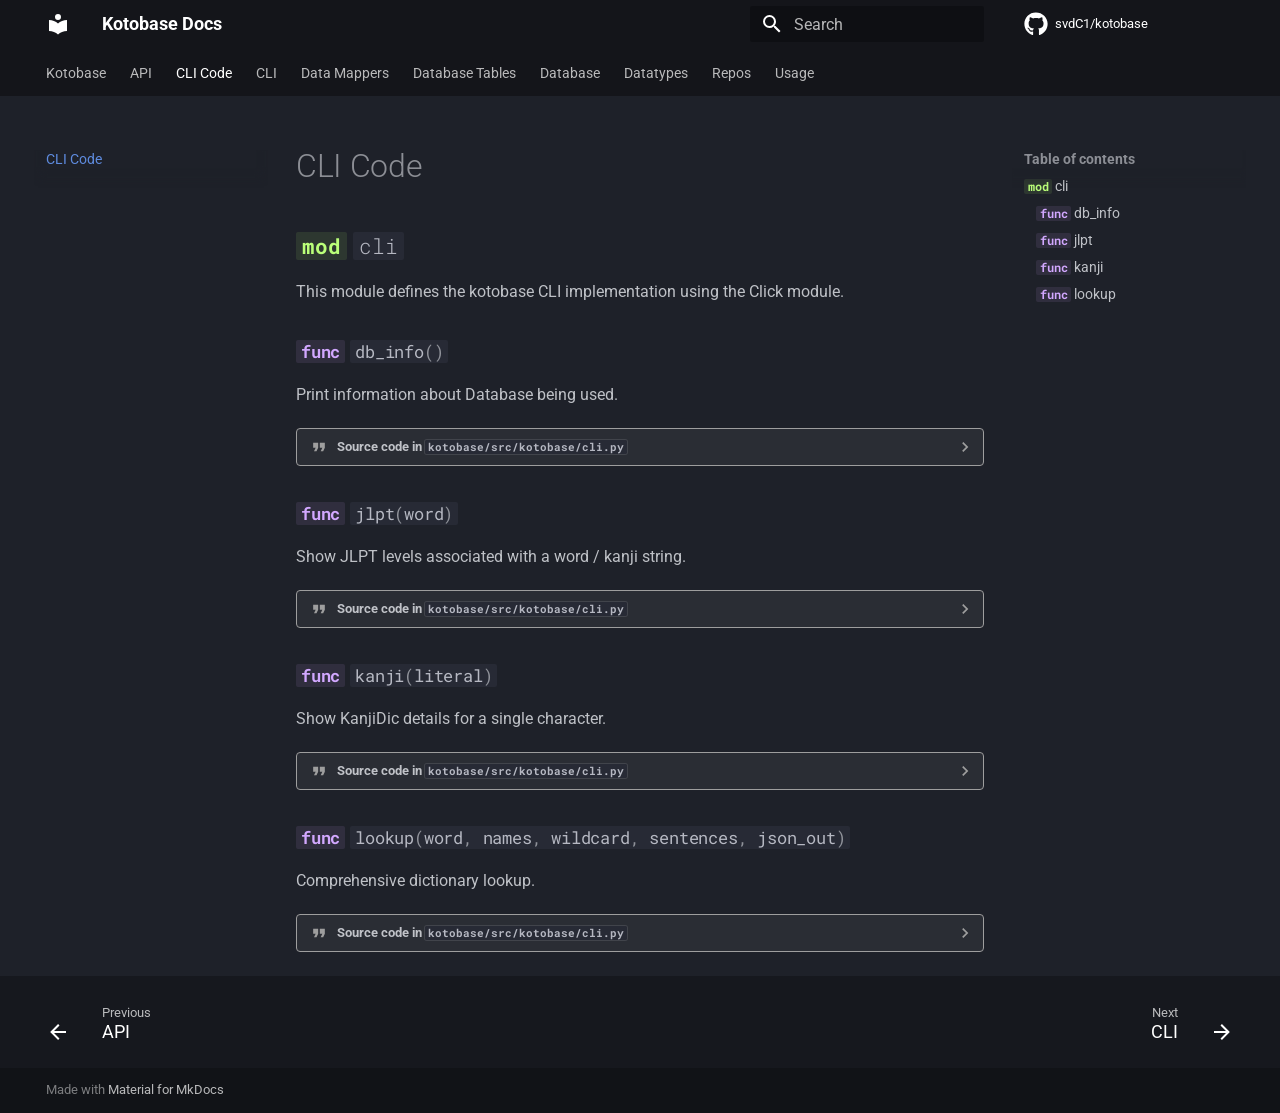
==== commit 6ec7d2a6: "Deployed 3374741 with MkDocs version: 1.6.1" ====
--- a/CLI _Code/index.html
+++ b/CLI _Code/index.html
@@ -857,6 +857,9 @@
 
     <div class="doc doc-contents first">
 
+        <p>This module defines the kotobase CLI implementation using
+the Click module.</p>
+
 
 
 
@@ -891,11 +894,7 @@
 
             <details class="quote">
               <summary>Source code in <code>kotobase/src/kotobase/cli.py</code></summary>
-              <div class="highlight"><table class="highlighttable"><tr><td class="linenos"><div class="linenodiv"><pre><span></span><span class="normal">307</span>
-<span class="normal">308</span>
-<span class="normal">309</span>
-<span class="normal">310</span>
-<span class="normal">311</span>
+              <div class="highlight"><table class="highlighttable"><tr><td class="linenos"><div class="linenodiv"><pre><span></span><span class="normal">311</span>
 <span class="normal">312</span>
 <span class="normal">313</span>
 <span class="normal">314</span>
@@ -909,7 +908,11 @@
 <span class="normal">322</span>
 <span class="normal">323</span>
 <span class="normal">324</span>
-<span class="normal">325</span></pre></div></td><td class="code"><div><pre><span></span><code><span class="nd">@main</span><span class="o">.</span><span class="n">command</span><span class="p">()</span>
+<span class="normal">325</span>
+<span class="normal">326</span>
+<span class="normal">327</span>
+<span class="normal">328</span>
+<span class="normal">329</span></pre></div></td><td class="code"><div><pre><span></span><code><span class="nd">@main</span><span class="o">.</span><span class="n">command</span><span class="p">()</span>
 <span class="k">def</span><span class="w"> </span><span class="nf">db_info</span><span class="p">():</span>
 <span class="w">    </span><span class="sd">&quot;&quot;&quot;</span>
 <span class="sd">    Print information about Database being used.</span>
@@ -950,11 +953,7 @@
 
             <details class="quote">
               <summary>Source code in <code>kotobase/src/kotobase/cli.py</code></summary>
-              <div class="highlight"><table class="highlighttable"><tr><td class="linenos"><div class="linenodiv"><pre><span></span><span class="normal">275</span>
-<span class="normal">276</span>
-<span class="normal">277</span>
-<span class="normal">278</span>
-<span class="normal">279</span>
+              <div class="highlight"><table class="highlighttable"><tr><td class="linenos"><div class="linenodiv"><pre><span></span><span class="normal">279</span>
 <span class="normal">280</span>
 <span class="normal">281</span>
 <span class="normal">282</span>
@@ -975,7 +974,11 @@
 <span class="normal">297</span>
 <span class="normal">298</span>
 <span class="normal">299</span>
-<span class="normal">300</span></pre></div></td><td class="code"><div><pre><span></span><code><span class="nd">@main</span><span class="o">.</span><span class="n">command</span><span class="p">()</span>
+<span class="normal">300</span>
+<span class="normal">301</span>
+<span class="normal">302</span>
+<span class="normal">303</span>
+<span class="normal">304</span></pre></div></td><td class="code"><div><pre><span></span><code><span class="nd">@main</span><span class="o">.</span><span class="n">command</span><span class="p">()</span>
 <span class="nd">@click</span><span class="o">.</span><span class="n">argument</span><span class="p">(</span><span class="s2">&quot;word&quot;</span><span class="p">)</span>
 <span class="k">def</span><span class="w"> </span><span class="nf">jlpt</span><span class="p">(</span><span class="n">word</span><span class="p">:</span> <span class="nb">str</span><span class="p">):</span>
 <span class="w">    </span><span class="sd">&quot;&quot;&quot;</span>
@@ -1023,11 +1026,7 @@
 
             <details class="quote">
               <summary>Source code in <code>kotobase/src/kotobase/cli.py</code></summary>
-              <div class="highlight"><table class="highlighttable"><tr><td class="linenos"><div class="linenodiv"><pre><span></span><span class="normal">251</span>
-<span class="normal">252</span>
-<span class="normal">253</span>
-<span class="normal">254</span>
-<span class="normal">255</span>
+              <div class="highlight"><table class="highlighttable"><tr><td class="linenos"><div class="linenodiv"><pre><span></span><span class="normal">255</span>
 <span class="normal">256</span>
 <span class="normal">257</span>
 <span class="normal">258</span>
@@ -1040,7 +1039,11 @@
 <span class="normal">265</span>
 <span class="normal">266</span>
 <span class="normal">267</span>
-<span class="normal">268</span></pre></div></td><td class="code"><div><pre><span></span><code><span class="nd">@main</span><span class="o">.</span><span class="n">command</span><span class="p">()</span>
+<span class="normal">268</span>
+<span class="normal">269</span>
+<span class="normal">270</span>
+<span class="normal">271</span>
+<span class="normal">272</span></pre></div></td><td class="code"><div><pre><span></span><code><span class="nd">@main</span><span class="o">.</span><span class="n">command</span><span class="p">()</span>
 <span class="nd">@click</span><span class="o">.</span><span class="n">argument</span><span class="p">(</span><span class="s2">&quot;literal&quot;</span><span class="p">)</span>
 <span class="k">def</span><span class="w"> </span><span class="nf">kanji</span><span class="p">(</span><span class="n">literal</span><span class="p">:</span> <span class="nb">str</span><span class="p">):</span>
 <span class="w">    </span><span class="sd">&quot;&quot;&quot;</span>
@@ -1080,11 +1083,7 @@
 
             <details class="quote">
               <summary>Source code in <code>kotobase/src/kotobase/cli.py</code></summary>
-              <div class="highlight"><table class="highlighttable"><tr><td class="linenos"><div class="linenodiv"><pre><span></span><span class="normal">162</span>
-<span class="normal">163</span>
-<span class="normal">164</span>
-<span class="normal">165</span>
-<span class="normal">166</span>
+              <div class="highlight"><table class="highlighttable"><tr><td class="linenos"><div class="linenodiv"><pre><span></span><span class="normal">166</span>
 <span class="normal">167</span>
 <span class="normal">168</span>
 <span class="normal">169</span>
@@ -1162,7 +1161,11 @@
 <span class="normal">241</span>
 <span class="normal">242</span>
 <span class="normal">243</span>
-<span class="normal">244</span></pre></div></td><td class="code"><div><pre><span></span><code><span class="nd">@main</span><span class="o">.</span><span class="n">command</span><span class="p">()</span>
+<span class="normal">244</span>
+<span class="normal">245</span>
+<span class="normal">246</span>
+<span class="normal">247</span>
+<span class="normal">248</span></pre></div></td><td class="code"><div><pre><span></span><code><span class="nd">@main</span><span class="o">.</span><span class="n">command</span><span class="p">()</span>
 <span class="nd">@click</span><span class="o">.</span><span class="n">argument</span><span class="p">(</span><span class="s2">&quot;word&quot;</span><span class="p">)</span>
 <span class="nd">@click</span><span class="o">.</span><span class="n">option</span><span class="p">(</span><span class="s2">&quot;-n&quot;</span><span class="p">,</span>
               <span class="s2">&quot;--names&quot;</span><span class="p">,</span>
